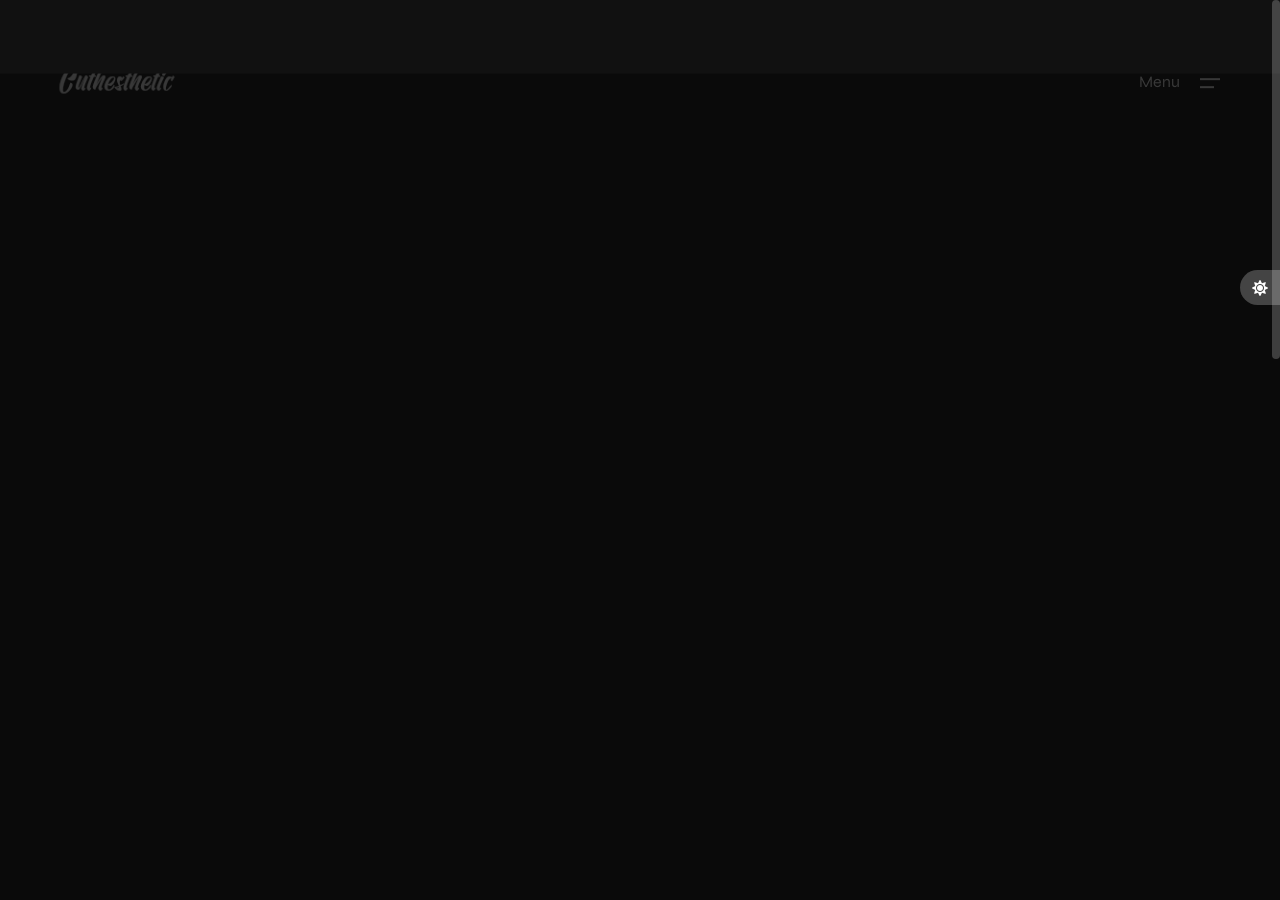
==== keeponworking.html @ ea4b0941 "Add files via upload" ====
<!DOCTYPE html>

<html lang="en">
	<head>

		<!-- Title -->
		<title>Cuthesthetic</title>

		<!-- Meta -->
		<meta charset="utf-8">
		<meta name="description" content="cutting hair aesthetic">
		<meta name="author" content="Mirică Dumitru">

		<!-- Mobile Meta -->
		<meta name="viewport" content="width=device-width, initial-scale=1, shrink-to-fit=no">

		<!-- Favicon (http://www.favicon-generator.org/) -->
		<link rel="shortcut icon" href="favicon.ico" type="image/x-icon">
		<link rel="icon" href="favicon.ico" type="image/x-icon">

		<!-- Google Analytics -->
		<!-- Paste your Google Analytics code here (go to http://www.google.com/analytics/ for more information). -->

		<!-- Google fonts (https://www.google.com/fonts) -->
		<link rel="preconnect" href="https://fonts.googleapis.com">
		<link rel="preconnect" href="https://fonts.gstatic.com" crossorigin>
		<link href="https://fonts.googleapis.com/css2?family=Poppins:wght@300;400;500;600;700;800;900&display=swap" rel="stylesheet"> <!-- Body font -->
		<link href="https://fonts.googleapis.com/css2?family=Syne:wght@400;500;600;700;800&display=swap" rel="stylesheet"> <!-- Secondary/Alter font -->

		<!-- Libs and Plugins CSS -->
		<link rel="stylesheet" href="assets/vendor/normalize/normalize.min.css"> <!-- Normalize CSS (https://necolas.github.io/normalize.css/) -->
		<link rel="stylesheet" href="assets/vendor/fontawesome/css/fontawesome-all.min.css"> <!-- Font Icons CSS (https://fontawesome.com) Free version! -->
		<link rel="stylesheet" href="assets/vendor/swiper/css/swiper-bundle.min.css"> <!-- Swiper CSS (https://swiperjs.com/) -->
		<link rel="stylesheet" href="assets/vendor/lightgallery/css/lightgallery.min.css"> <!-- lightGallery CSS (http://sachinchoolur.github.io/lightGallery) -->

		<!-- Template master CSS -->
		<link rel="stylesheet" href="assets/css/helper.css">
		<link rel="stylesheet" href="assets/css/theme.css">

	</head>

	
	<!-- ===========
	///// Body /////
	================
	* Use class "tt-boxed" to enable page boxed layout globally (affects all elements containing class "tt-wrap").
	* Use class "tt-smooth-scroll" to enable page smooth scrolling.
	* Use class "tt-transition" to enable page transitions.
	* Use class "tt-magic-cursor" to enable magic cursor.
	* Note: there may be classes that are specific to this page only!
	-->
	<body id="body" class="tt-transition tt-boxed tt-smooth-scroll tt-magic-cursor">


		<!-- *************************************
		*********** Begin body inner ************* 
		************************************** -->
		<main id="body-inner">

			<!-- Begin page transition (do not remove!!!) 
			=========================== -->
			<div id="page-transition">
				<div class="ptr-overlay"></div>
				<div class="ptr-preloader">
					<div class="ptr-prel-content">
						<!-- Hint: You may need to change the img height and opacity to match your logo type. You can do this from the "theme.css" file (find: ".ptr-prel-image"). -->
						<img src="assets/img/logo-light.png" class="ptr-prel-image tt-logo-light" alt="Logo">
					</div> <!-- /.ptr-prel-content -->
				</div> <!-- /.ptr-preloader -->
			</div>
			<!-- End page transition -->

			<!-- Begin magic cursor 
			======================== -->
			<div id="magic-cursor">
				<div id="ball"></div>
			</div>
			<!-- End magic cursor --> 


			<!-- *****************************************
			*********** Begin scroll container *********** 
			****************************************** -->
			<div id="scroll-container"> 
				
				<!-- ===================
				///// Begin header /////
				========================
				* Use class "tt-header-fixed" to set header to fixed position.
				-->
				<header id="tt-header" class="tt-header-fixed">
					<div class="tt-header-inner"> <!-- add/remove class "tt-wrap" to enable/disable element boxed layout (class "tt-boxed" is required in <body> tag!). Note: additionally you can use prepared helper class "max-width-*" to add custom width to "tt-wrap". Example: "max-width-1500" (class "tt-wrap" is still required!). More info about helper classes can be found in the file "helper.css". -->

						<div class="tt-header-col">

							<!-- Begin logo 
							================ -->
							<div class="tt-logo"> 
								<a href="index.html">
									<!-- Hint: You may need to change the img height to match your logo type. You can do this from the "theme.css" file (find: ".tt-logo img"). -->
									<img src="assets/img/logo-light.png" class="tt-logo-light magnetic-item" alt="Logo"> <!-- logo light -->
									<img src="assets/img/logo-dark.png" class="tt-logo-dark magnetic-item" alt="Logo"> <!-- logo dark -->
								</a>
							</div>
							<!-- End logo -->

						</div> <!-- /.tt-header-col -->

						<div class="tt-header-col">

							<!-- Begin overlay menu toggle button -->
							<div id="tt-ol-menu-toggle-btn-wrap">
								<div class="tt-ol-menu-toggle-btn-text-wrap hide-cursor">
									<div class="tt-ol-menu-toggle-btn-text">
										<span class="text-menu" data-hover="Open">Menu</span>
										<span class="text-close">Close</span>
									</div> <!-- /.tt-ol-menu-toggle-btn-text -->
								</div> <!-- /.tt-ol-menu-toggle-btn-text-wrap -->
								<div class="tt-ol-menu-toggle-btn-holder">
									<a href="#" class="tt-ol-menu-toggle-btn magnetic-item"><span></span></a>
								</div> <!-- /.tt-ol-menu-toggle-btn-holder -->
							</div>
							<!-- End overlay menu toggle button -->

							<!-- Begin overlay menu 
							======================== 
							* Use class "tt-ol-menu-count" to enable menu counter.
							-->
							<nav class="tt-overlay-menu tt-ol-menu-count">
								<div class="tt-ol-menu-ghost">hair design</div>
								<div class="tt-ol-menu-holder">
									<div class="tt-ol-menu-inner tt-wrap">
										<div class="tt-ol-menu-content">

											<!-- Begin menu list -->
											<ul class="tt-ol-menu-list">

												<li><a href="index.html">cutting hair aesthetic</a></li>		
												<li class="active"><a href="keeponworking.html">keep on working</a></li>


												<!-- Begin submenu (submenu master)
												==================================== -->
												<li class="tt-ol-submenu-wrap">
													<div class="tt-ol-submenu-trigger">
														<a href="#">lookbook</a>
														<div class="tt-ol-submenu-caret-wrap">
															<div class="tt-ol-submenu-caret magnetic-item"></div>
														</div> <!-- /.tt-ol-submenu-caret-wrap -->
													</div> <!-- /.tt-ol-submenu-trigger -->
													<div class="tt-ol-submenu">
														<ul class="tt-ol-submenu-list">

															<li><a href="enthusiasm.html">Enthusiasm</a></li>
															<li><a href="ahumblegift.html">A humble gift</a></li>
															<li><a href="modernhell.html">Modern Hell</a></li>
															<li><a href="believer.html">Believer</a></li>
															<li><a href="lawless.html">Lawless</a></li>
															<li><a href="hallowtalk.html">Hallow talk</a></li>

														</ul> <!-- /.tt-ol-submenu-list -->
													</div> <!-- /.tt-ol-submenu -->
												</li>
												<!-- End submenu (sub-master) -->

												<li><a href="workwithus.html">work with us</a></li>

											</ul>
											<!-- End menu list -->

										</div> <!-- /.tt-ol-menu-content -->
									</div> <!-- /.tt-ol-menu-inner -->
								</div> <!-- /.tt-ol-menu-holder -->
							</nav> 
							<!-- End overlay menu -->

						</div> <!-- /.header-col -->
					</div> <!-- /.header-inner -->
				</header>
				<!-- End header -->

				
				<!-- *************************************
				*********** Begin content wrap *********** 
				************************************** -->
				<div id="content-wrap">

					
					<!-- ========================
					///// Begin page header /////
					============================= 
					* Use class "ph-full" to enable fullscreen size (no effect on smaller screens!).
					* Use class "ph-cap-sm", "ph-cap-lg", "ph-cap-xlg" or "ph-cap-xxlg" to set caption size (no class = default size).
					* Use class "ph-center" to enable content center position.
					* Use class "ph-image-cropped" to crop image (if image is used). It uses fixed image dimensions (no effect with class "ph-bg-image"!).
					* Use class "ph-bg-image" to enable page header background image. Note: "ph-caption-title-ghost" will be disabled if you enable this option!
					* Use class "ph-bg-image-is-light" if needed, it makes the elements dark and more visible if you use a very light background image (effect only with class "ph-bg-image").
					* Use class "ph-image-cover-*" to set image overlay opacity. For example "ph-image-cover-2" or "ph-image-cover-2-5" (up to "ph-image-cover-9-5").
					* Use class "ph-content-parallax" to enable content parallax.
					* Use class "ph-stroke" to enable caption title stroke style.
					* Use class "ph-ghost-scroll" to enable the scroll effect to caption title ghost (no effect with class "ph-center"!).
					-->
					<div id="page-header" class="ph-full ph-cap-lg ph-ghost-scroll ph-image-cropped ph-content-parallax">
						<div class="page-header-inner tt-wrap">

							<!-- Begin page header caption
							=============================== 
							Use class "max-width-*" to set caption max width if needed. For example "max-width-1000". More info about helper classes can be found in the file "helper.css".
							-->
							<div class="ph-caption max-width-1000">
								<h1 class="ph-caption-title">
									<div class="ph-appear">master the craft</div> <!-- You can use <br> to break a text line if needed -->
								</h1>
								<div class="ph-caption-title-ghost">
									<div class="ph-appear">seminar</div>
								</div>
							</div>
							<!-- End page header caption -->

						</div> <!-- /.page-header-inner -->

						<!-- Begin scroll down (you can change "data-offset" to set scroll top offset) 
						======================= -->
						<div class="tt-scroll-down">
							<a href="#page-content" class="tt-sd-inner ph-appear" data-offset="0">
								<div class="tt-sd-arrow">
									<div class="tt-sd-arrow-inner"></div>
								</div>
								<div class="tt-sd-text">Scroll</div>
							</a>
						</div>
						<!-- End scroll down -->
						
					</div>
					<!-- End page header -->

					
					<!-- *************************************
					*********** Begin page content *********** 
					************************************** -->
					<div id="page-content">


						<!-- =======================
						///// Begin tt-section /////
						============================ 
						* You can use padding classes if needed. For example "padding-top-xlg-150", "padding-bottom-xlg-150", "no-padding-top", "no-padding-bottom", etc. Note that each situation may be different and each section may need different classes according to your needs. More info about helper classes can be found in the file "helper.css".
						-->
						<div class="tt-section padding-bottom-xlg-150">
							<div class="tt-section-inner tt-wrap max-width-900">

								<div class="text-xxlg">
									<p class="anim-fadeinup">You cannot replace persistence with anything. And certainly not with talent: we meet talented losers everywhere. Persistence cannot be replaced with genius: unappreciated genius has become a very common concept. Education is also not enough; the world is full of educated outcasts. Persistence and determination have absolute power. The words "keep on working" have always been the answer to every problem of human race.</p>
								</div>

								<div class="tt-signature anim-fadeinup margin-top-40">
									<img src="assets/img/signature-light.png" class="tt-signature-light" alt="Signature">
									<img src="assets/img/signature-dark.png" class="tt-signature-dark" alt="Signature">
								</div>

							</div> <!-- /.tt-section-inner -->
						</div>
						<!-- End tt-section -->


						<!-- =======================
						///// Begin tt-section /////
						============================ 
						* You can use padding classes if needed. For example "padding-top-xlg-150", "padding-bottom-xlg-150", "no-padding-top", "no-padding-bottom", etc. Note that each situation may be different and each section may need different classes according to your needs. More info about helper classes can be found in the file "helper.css".
						-->
						<div class="tt-section padding-bottom-xlg-150">
							<div class="tt-section-inner tt-wrap">

								<!-- Begin page nav 
								==================== 
								* Use class "tt-pn-center" to align page nav to center.
								* Use class "tt-pn-stroke" to enable title stroke style.
								-->
								<div class="tt-page-nav tt-pn-stroke tt-pn-center">
									<a href="workwithus.html" class="tt-pn-link anim-fadeinup" data-cursor="<i class='fas fa-arrow-right'></i>">
										<div class="tt-pn-title">look & learn</div>
										<div class="tt-pn-hover-title">look & learn</div>
									</a> <!-- /.tt-pn-link -->
									<div class="tt-pn-subtitle anim-fadeinup">rabbit hole</div>
								</div>
								<!-- End page nav -->
								
								<!-- Begin page nav 
								==================== 
								* Use class "tt-pn-center" to align page nav to center.
								* Use class "tt-pn-stroke" to enable title stroke style.
								-->
								<div class="tt-page-nav tt-pn-stroke tt-pn-center">
									<a href="workwithus.html" class="tt-pn-link anim-fadeinup" data-cursor="<i class='fas fa-arrow-right'></i>">
										<div class="tt-pn-title">one to one</div>
										<div class="tt-pn-hover-title">one to one</div>
									</a> <!-- /.tt-pn-link -->
									<div class="tt-pn-subtitle anim-fadeinup">enter the void</div>
								</div>
								<!-- End page nav -->

							</div> <!-- /.tt-section-inner -->
						</div>
						<!-- End tt-section -->


					</div>
					<!-- End page content -->
					

					<!-- ======================
					///// Begin tt-footer /////
					=========================== -->
					<footer id="tt-footer">
						<div class="tt-footer-inner">

							<!-- Begin footer column 
							========================= -->
							<div class="footer-col tt-align-center-left">
								<div class="footer-col-inner">

									<a href="#" class="tt-btn tt-btn-link scroll-to-top">
										<span class="tt-btn-icon"><i class="fas fa-arrow-up"></i></span>
										<div data-hover="Back to Top">Back to Top</div>
									</a>

								</div> <!-- /.footer-col-inner -->
							</div>
							<!-- Begin footer column -->

						</div> <!-- /.tt-section-inner -->
					</footer>
					<!-- End tt-footer -->


				</div>
				<!-- End content wrap -->

			</div>
			<!-- End scroll container -->


		</main>
		<!-- End body inner -->


        

		<!-- ====================
		///// Scripts below /////
		===================== -->

		<!-- Core JS -->
		<script src="assets/vendor/jquery/jquery.min.js"></script> <!-- jquery JS (https://jquery.com) -->

		<!-- Libs and Plugins JS -->
		<script src="assets/vendor/gsap/gsap.min.js"></script> <!-- GSAP JS (https://greensock.com/gsap/) -->
		<script src="assets/vendor/gsap/ScrollToPlugin.min.js"></script> <!-- GSAP ScrollToPlugin JS (https://greensock.com/scrolltoplugin/) -->
		<script src="assets/vendor/gsap/ScrollTrigger.min.js"></script> <!-- GSAP ScrollTrigger JS (https://greensock.com/scrolltrigger/) -->

		<script src="assets/vendor/smooth-scrollbar.js"></script> <!-- Smooth Scrollbar JS (https://github.com/idiotWu/smooth-scrollbar/) -->
		<script src="assets/vendor/swiper/js/swiper-bundle.min.js"></script> <!-- Swiper JS (https://swiperjs.com/) -->
		<script src="assets/vendor/isotope/imagesloaded.pkgd.min.js"></script> <!-- imagesloaded JS (more info: https://imagesloaded.desandro.com/) -->
		<script src="assets/vendor/isotope/isotope.pkgd.min.js"></script> <!-- Isotope JS (http://isotope.metafizzy.co) -->
		<script src="assets/vendor/isotope/packery-mode.pkgd.min.js"></script> <!-- Isotope Packery Mode JS (https://isotope.metafizzy.co/layout-modes/packery.html) -->
		<script src="assets/vendor/lightgallery/js/lightgallery-all.min.js"></script> <!-- lightGallery Plugins JS (http://sachinchoolur.github.io/lightGallery) -->
		<script src="assets/vendor/jquery.mousewheel.min.js"></script> <!-- A jQuery plugin that adds cross browser mouse wheel support (https://github.com/jquery/jquery-mousewheel) -->

		<!-- Template master JS -->
		<script src="assets/js/theme.js"></script>



	</body>

</html>
---- assets/vendor/lightgallery/css/lightgallery.min.css ----
@font-face{font-family:lg;src:url(../fonts/lg.ttf?22t19m) format("truetype"),url(../fonts/lg.woff?22t19m) format("woff"),url(../fonts/lg.svg?22t19m#lg) format("svg");font-weight:400;font-style:normal;font-display:block}.lg-icon{font-family:lg!important;speak:never;font-style:normal;font-weight:400;font-variant:normal;text-transform:none;line-height:1;-webkit-font-smoothing:antialiased;-moz-osx-font-smoothing:grayscale}.lg-actions .lg-next,.lg-actions .lg-prev{background-color:rgba(0,0,0,.45);border-radius:2px;color:#999;cursor:pointer;display:block;font-size:22px;margin-top:-10px;padding:8px 10px 9px;position:absolute;top:50%;z-index:1080;border:none;outline:0}.lg-actions .lg-next.disabled,.lg-actions .lg-prev.disabled{pointer-events:none;opacity:.5}.lg-actions .lg-next:hover,.lg-actions .lg-prev:hover{color:#FFF}.lg-actions .lg-next{right:20px}.lg-actions .lg-next:before{content:"\e095"}.lg-actions .lg-prev{left:20px}.lg-actions .lg-prev:after{content:"\e094"}@-webkit-keyframes lg-right-end{0%,100%{left:0}50%{left:-30px}}@-moz-keyframes lg-right-end{0%,100%{left:0}50%{left:-30px}}@-ms-keyframes lg-right-end{0%,100%{left:0}50%{left:-30px}}@keyframes lg-right-end{0%,100%{left:0}50%{left:-30px}}@-webkit-keyframes lg-left-end{0%,100%{left:0}50%{left:30px}}@-moz-keyframes lg-left-end{0%,100%{left:0}50%{left:30px}}@-ms-keyframes lg-left-end{0%,100%{left:0}50%{left:30px}}@keyframes lg-left-end{0%,100%{left:0}50%{left:30px}}.lg-outer.lg-right-end .lg-object{-webkit-animation:lg-right-end .3s;-o-animation:lg-right-end .3s;animation:lg-right-end .3s;position:relative}.lg-outer.lg-left-end .lg-object{-webkit-animation:lg-left-end .3s;-o-animation:lg-left-end .3s;animation:lg-left-end .3s;position:relative}.lg-toolbar{z-index:1082;left:0;position:absolute;top:0;width:100%;background-color:rgba(0,0,0,.45)}.lg-toolbar .lg-icon{color:#999;cursor:pointer;float:right;font-size:24px;height:47px;line-height:27px;padding:10px 0;text-align:center;width:50px;text-decoration:none!important;outline:0;background:0 0;border:none;box-shadow:none;-webkit-transition:color .2s linear;-o-transition:color .2s linear;transition:color .2s linear}.lg-toolbar .lg-icon:hover{color:#FFF}.lg-toolbar .lg-close:after{content:"\e070"}.lg-toolbar .lg-download:after{content:"\e0f2"}.lg-sub-html{background-color:rgba(0,0,0,.45);bottom:0;color:#EEE;font-size:16px;left:0;padding:10px 40px;position:fixed;right:0;text-align:center;z-index:1080}.lg-sub-html h4{margin:0;font-size:13px;font-weight:700}.lg-sub-html p{font-size:12px;margin:5px 0 0}#lg-counter{color:#999;display:inline-block;font-size:16px;padding-left:20px;padding-top:12px;vertical-align:middle}.lg-next,.lg-prev,.lg-toolbar{opacity:1;-webkit-transition:-webkit-transform .35s cubic-bezier(0,0,.25,1) 0s,opacity .35s cubic-bezier(0,0,.25,1) 0s,color .2s linear;-moz-transition:-moz-transform .35s cubic-bezier(0,0,.25,1) 0s,opacity .35s cubic-bezier(0,0,.25,1) 0s,color .2s linear;-o-transition:-o-transform .35s cubic-bezier(0,0,.25,1) 0s,opacity .35s cubic-bezier(0,0,.25,1) 0s,color .2s linear;transition:transform .35s cubic-bezier(0,0,.25,1) 0s,opacity .35s cubic-bezier(0,0,.25,1) 0s,color .2s linear}.lg-hide-items .lg-prev{opacity:0;-webkit-transform:translate3d(-10px,0,0);transform:translate3d(-10px,0,0)}.lg-hide-items .lg-next{opacity:0;-webkit-transform:translate3d(10px,0,0);transform:translate3d(10px,0,0)}.lg-hide-items .lg-toolbar{opacity:0;-webkit-transform:translate3d(0,-10px,0);transform:translate3d(0,-10px,0)}body:not(.lg-from-hash) .lg-outer.lg-start-zoom .lg-object{-webkit-transform:scale3d(.5,.5,.5);transform:scale3d(.5,.5,.5);opacity:0;-webkit-transition:-webkit-transform 250ms cubic-bezier(0,0,.25,1) 0s,opacity 250ms cubic-bezier(0,0,.25,1)!important;-moz-transition:-moz-transform 250ms cubic-bezier(0,0,.25,1) 0s,opacity 250ms cubic-bezier(0,0,.25,1)!important;-o-transition:-o-transform 250ms cubic-bezier(0,0,.25,1) 0s,opacity 250ms cubic-bezier(0,0,.25,1)!important;transition:transform 250ms cubic-bezier(0,0,.25,1) 0s,opacity 250ms cubic-bezier(0,0,.25,1)!important;-webkit-transform-origin:50% 50%;-moz-transform-origin:50% 50%;-ms-transform-origin:50% 50%;transform-origin:50% 50%}body:not(.lg-from-hash) .lg-outer.lg-start-zoom .lg-item.lg-complete .lg-object{-webkit-transform:scale3d(1,1,1);transform:scale3d(1,1,1);opacity:1}.lg-outer .lg-thumb-outer{background-color:#0D0A0A;bottom:0;position:absolute;width:100%;z-index:1080;max-height:350px;-webkit-transform:translate3d(0,100%,0);transform:translate3d(0,100%,0);-webkit-transition:-webkit-transform .25s cubic-bezier(0,0,.25,1) 0s;-moz-transition:-moz-transform .25s cubic-bezier(0,0,.25,1) 0s;-o-transition:-o-transform .25s cubic-bezier(0,0,.25,1) 0s;transition:transform .25s cubic-bezier(0,0,.25,1) 0s}.lg-outer .lg-thumb-outer.lg-grab .lg-thumb-item{cursor:-webkit-grab;cursor:-moz-grab;cursor:-o-grab;cursor:-ms-grab;cursor:grab}.lg-outer .lg-thumb-outer.lg-grabbing .lg-thumb-item{cursor:move;cursor:-webkit-grabbing;cursor:-moz-grabbing;cursor:-o-grabbing;cursor:-ms-grabbing;cursor:grabbing}.lg-outer .lg-thumb-outer.lg-dragging .lg-thumb{-webkit-transition-duration:0s!important;transition-duration:0s!important}.lg-outer.lg-thumb-open .lg-thumb-outer{-webkit-transform:translate3d(0,0,0);transform:translate3d(0,0,0)}.lg-outer .lg-thumb{padding:10px 0;height:100%;margin-bottom:-5px}.lg-outer .lg-thumb-item{cursor:pointer;float:left;overflow:hidden;height:100%;border:2px solid #FFF;border-radius:4px;margin-bottom:5px}@media (min-width:1025px){.lg-outer .lg-thumb-item{-webkit-transition:border-color .25s ease;-o-transition:border-color .25s ease;transition:border-color .25s ease}}.lg-outer .lg-thumb-item.active,.lg-outer .lg-thumb-item:hover{border-color:#a90707}.lg-outer .lg-thumb-item img{width:100%;height:100%;object-fit:cover}.lg-outer.lg-has-thumb .lg-item{padding-bottom:120px}.lg-outer.lg-can-toggle .lg-item{padding-bottom:0}.lg-outer.lg-pull-caption-up .lg-sub-html{-webkit-transition:bottom .25s ease;-o-transition:bottom .25s ease;transition:bottom .25s ease}.lg-outer.lg-pull-caption-up.lg-thumb-open .lg-sub-html{bottom:100px}.lg-outer .lg-toogle-thumb{background-color:#0D0A0A;border-radius:2px 2px 0 0;color:#999;cursor:pointer;font-size:24px;height:39px;line-height:27px;padding:5px 0;position:absolute;right:20px;text-align:center;top:-39px;width:50px;outline:0;border:none}.lg-outer .lg-toogle-thumb:after{content:"\e1ff"}.lg-outer .lg-toogle-thumb:hover{color:#FFF}.lg-outer .lg-video-cont{display:inline-block;vertical-align:middle;max-width:1140px;max-height:100%;width:100%;padding:0 5px}.lg-outer .lg-video{width:100%;height:0;padding-bottom:56.25%;overflow:hidden;position:relative}.lg-outer .lg-video .lg-object{display:inline-block;position:absolute;top:0;left:0;width:100%!important;height:100%!important}.lg-outer .lg-video .lg-video-play{width:84px;height:59px;position:absolute;left:50%;top:50%;margin-left:-42px;margin-top:-30px;z-index:1080;cursor:pointer}.lg-outer .lg-has-iframe .lg-video{-webkit-overflow-scrolling:touch;overflow:auto}.lg-outer .lg-has-vimeo .lg-video-play{background:url(../img/vimeo-play.png) no-repeat}.lg-outer .lg-has-vimeo:hover .lg-video-play{background:url(../img/vimeo-play.png) 0 -58px no-repeat}.lg-outer .lg-has-html5 .lg-video-play{background:url(../img/video-play.png) no-repeat;height:64px;margin-left:-32px;margin-top:-32px;width:64px;opacity:.8}.lg-outer .lg-has-html5:hover .lg-video-play{opacity:1}.lg-outer .lg-has-youtube .lg-video-play{background:url(../img/youtube-play.png) no-repeat}.lg-outer .lg-has-youtube:hover .lg-video-play{background:url(../img/youtube-play.png) 0 -60px no-repeat}.lg-outer .lg-video-object{width:100%!important;height:100%!important;position:absolute;top:0;left:0}.lg-outer .lg-has-video .lg-video-object{visibility:hidden}.lg-outer .lg-has-video.lg-video-playing .lg-object,.lg-outer .lg-has-video.lg-video-playing .lg-video-play{display:none}.lg-outer .lg-has-video.lg-video-playing .lg-video-object{visibility:visible}.lg-progress-bar{background-color:#333;height:5px;left:0;position:absolute;top:0;width:100%;z-index:1083;opacity:0;-webkit-transition:opacity 80ms ease 0s;-moz-transition:opacity 80ms ease 0s;-o-transition:opacity 80ms ease 0s;transition:opacity 80ms ease 0s}.lg-progress-bar .lg-progress{background-color:#a90707;height:5px;width:0}.lg-progress-bar.lg-start .lg-progress{width:100%}.lg-show-autoplay .lg-progress-bar{opacity:1}.lg-autoplay-button:after{content:"\e01d"}.lg-show-autoplay .lg-autoplay-button:after{content:"\e01a"}.lg-outer.lg-css3.lg-zoom-dragging .lg-item.lg-complete.lg-zoomable .lg-image,.lg-outer.lg-css3.lg-zoom-dragging .lg-item.lg-complete.lg-zoomable .lg-img-wrap{-webkit-transition-duration:0s;transition-duration:0s}.lg-outer.lg-use-transition-for-zoom .lg-item.lg-complete.lg-zoomable .lg-img-wrap{-webkit-transition:-webkit-transform .3s cubic-bezier(0,0,.25,1) 0s;-moz-transition:-moz-transform .3s cubic-bezier(0,0,.25,1) 0s;-o-transition:-o-transform .3s cubic-bezier(0,0,.25,1) 0s;transition:transform .3s cubic-bezier(0,0,.25,1) 0s}.lg-outer.lg-use-left-for-zoom .lg-item.lg-complete.lg-zoomable .lg-img-wrap{-webkit-transition:left .3s cubic-bezier(0,0,.25,1) 0s,top .3s cubic-bezier(0,0,.25,1) 0s;-moz-transition:left .3s cubic-bezier(0,0,.25,1) 0s,top .3s cubic-bezier(0,0,.25,1) 0s;-o-transition:left .3s cubic-bezier(0,0,.25,1) 0s,top .3s cubic-bezier(0,0,.25,1) 0s;transition:left .3s cubic-bezier(0,0,.25,1) 0s,top .3s cubic-bezier(0,0,.25,1) 0s}.lg-outer .lg-item.lg-complete.lg-zoomable .lg-img-wrap{-webkit-transform:translate3d(0,0,0);transform:translate3d(0,0,0);-webkit-backface-visibility:hidden;-moz-backface-visibility:hidden;backface-visibility:hidden}.lg-outer .lg-item.lg-complete.lg-zoomable .lg-image{-webkit-transform:scale3d(1,1,1);transform:scale3d(1,1,1);-webkit-transition:-webkit-transform .3s cubic-bezier(0,0,.25,1) 0s,opacity .15s!important;-moz-transition:-moz-transform .3s cubic-bezier(0,0,.25,1) 0s,opacity .15s!important;-o-transition:-o-transform .3s cubic-bezier(0,0,.25,1) 0s,opacity .15s!important;transition:transform .3s cubic-bezier(0,0,.25,1) 0s,opacity .15s!important;-webkit-transform-origin:0 0;-moz-transform-origin:0 0;-ms-transform-origin:0 0;transform-origin:0 0;-webkit-backface-visibility:hidden;-moz-backface-visibility:hidden;backface-visibility:hidden}#lg-zoom-in:after{content:"\e311"}#lg-actual-size{font-size:20px}#lg-actual-size:after{content:"\e033"}#lg-zoom-out{opacity:.5;pointer-events:none}#lg-zoom-out:after{content:"\e312"}.lg-zoomed #lg-zoom-out{opacity:1;pointer-events:auto}.lg-outer .lg-pager-outer{bottom:60px;left:0;position:absolute;right:0;text-align:center;z-index:1080;height:10px}.lg-outer .lg-pager-outer.lg-pager-hover .lg-pager-cont{overflow:visible}.lg-outer .lg-pager-cont{cursor:pointer;display:inline-block;overflow:hidden;position:relative;vertical-align:top;margin:0 5px}.lg-outer .lg-pager-cont:hover .lg-pager-thumb-cont{opacity:1;-webkit-transform:translate3d(0,0,0);transform:translate3d(0,0,0)}.lg-outer .lg-pager-cont.lg-pager-active .lg-pager{box-shadow:0 0 0 2px #fff inset}.lg-outer .lg-pager-thumb-cont{background-color:#fff;color:#FFF;bottom:100%;height:83px;left:0;margin-bottom:20px;margin-left:-60px;opacity:0;padding:5px;position:absolute;width:120px;border-radius:3px;-webkit-transition:opacity .15s ease 0s,-webkit-transform .15s ease 0s;-moz-transition:opacity .15s ease 0s,-moz-transform .15s ease 0s;-o-transition:opacity .15s ease 0s,-o-transform .15s ease 0s;transition:opacity .15s ease 0s,transform .15s ease 0s;-webkit-transform:translate3d(0,5px,0);transform:translate3d(0,5px,0)}.lg-outer .lg-pager-thumb-cont img{width:100%;height:100%}.lg-outer .lg-pager{background-color:rgba(255,255,255,.5);border-radius:50%;box-shadow:0 0 0 8px rgba(255,255,255,.7) inset;display:block;height:12px;-webkit-transition:box-shadow .3s ease 0s;-o-transition:box-shadow .3s ease 0s;transition:box-shadow .3s ease 0s;width:12px}.lg-outer .lg-pager:focus,.lg-outer .lg-pager:hover{box-shadow:0 0 0 8px #fff inset}.lg-outer .lg-caret{border-left:10px solid transparent;border-right:10px solid transparent;border-top:10px dashed;bottom:-10px;display:inline-block;height:0;left:50%;margin-left:-5px;position:absolute;vertical-align:middle;width:0}.lg-fullscreen:after{content:"\e20c"}.lg-fullscreen-on .lg-fullscreen:after{content:"\e20d"}.lg-outer #lg-dropdown-overlay{background-color:rgba(0,0,0,.25);bottom:0;cursor:default;left:0;position:fixed;right:0;top:0;z-index:1081;opacity:0;visibility:hidden;-webkit-transition:visibility 0s linear .18s,opacity .18s linear 0s;-o-transition:visibility 0s linear .18s,opacity .18s linear 0s;transition:visibility 0s linear .18s,opacity .18s linear 0s}.lg-outer.lg-dropdown-active #lg-dropdown-overlay,.lg-outer.lg-dropdown-active .lg-dropdown{-webkit-transition-delay:0s;transition-delay:0s;-moz-transform:translate3d(0,0,0);-o-transform:translate3d(0,0,0);-ms-transform:translate3d(0,0,0);-webkit-transform:translate3d(0,0,0);transform:translate3d(0,0,0);opacity:1;visibility:visible}.lg-outer.lg-dropdown-active #lg-share{color:#FFF}.lg-outer .lg-dropdown{background-color:#fff;border-radius:2px;font-size:14px;list-style-type:none;margin:0;padding:10px 0;position:absolute;right:0;text-align:left;top:50px;opacity:0;visibility:hidden;-moz-transform:translate3d(0,5px,0);-o-transform:translate3d(0,5px,0);-ms-transform:translate3d(0,5px,0);-webkit-transform:translate3d(0,5px,0);transform:translate3d(0,5px,0);-webkit-transition:-webkit-transform .18s linear 0s,visibility 0s linear .5s,opacity .18s linear 0s;-moz-transition:-moz-transform .18s linear 0s,visibility 0s linear .5s,opacity .18s linear 0s;-o-transition:-o-transform .18s linear 0s,visibility 0s linear .5s,opacity .18s linear 0s;transition:transform .18s linear 0s,visibility 0s linear .5s,opacity .18s linear 0s}.lg-outer .lg-dropdown:after{content:"";display:block;height:0;width:0;position:absolute;border:8px solid transparent;border-bottom-color:#FFF;right:16px;top:-16px}.lg-outer .lg-dropdown>li:last-child{margin-bottom:0}.lg-outer .lg-dropdown>li:hover .lg-icon,.lg-outer .lg-dropdown>li:hover a{color:#333}.lg-outer .lg-dropdown a{color:#333;display:block;white-space:pre;padding:4px 12px;font-family:"Open Sans","Helvetica Neue",Helvetica,Arial,sans-serif;font-size:12px}.lg-outer .lg-dropdown a:hover{background-color:rgba(0,0,0,.07)}.lg-outer .lg-dropdown .lg-dropdown-text{display:inline-block;line-height:1;margin-top:-3px;vertical-align:middle}.lg-outer .lg-dropdown .lg-icon{color:#333;display:inline-block;float:none;font-size:20px;height:auto;line-height:1;margin-right:8px;padding:0;vertical-align:middle;width:auto}.lg-outer,.lg-outer .lg,.lg-outer .lg-inner{height:100%;width:100%}.lg-outer #lg-share{position:relative}.lg-outer #lg-share:after{content:"\e80d"}.lg-outer #lg-share-facebook .lg-icon{color:#3b5998}.lg-outer #lg-share-facebook .lg-icon:after{content:"\e904"}.lg-outer #lg-share-twitter .lg-icon{color:#00aced}.lg-outer #lg-share-twitter .lg-icon:after{content:"\e907"}.lg-outer #lg-share-googleplus .lg-icon{color:#dd4b39}.lg-outer #lg-share-googleplus .lg-icon:after{content:"\e905"}.lg-outer #lg-share-pinterest .lg-icon{color:#cb2027}.lg-outer #lg-share-pinterest .lg-icon:after{content:"\e906"}.lg-outer .lg-img-rotate{position:absolute;padding:0 5px;left:0;right:0;top:0;bottom:0;-webkit-transition:-webkit-transform .3s cubic-bezier(.32,0,.67,0) 0s;-moz-transition:-moz-transform .3s cubic-bezier(.32,0,.67,0) 0s;-o-transition:-o-transform .3s cubic-bezier(.32,0,.67,0) 0s;transition:transform .3s cubic-bezier(.32,0,.67,0) 0s}.lg-rotate-left:after{content:"\e900"}.lg-rotate-right:after{content:"\e901"}.lg-icon.lg-flip-hor,.lg-icon.lg-flip-ver{font-size:26px}.lg-flip-ver:after{content:"\e903"}.lg-flip-hor:after{content:"\e902"}.lg-group:after{content:"";display:table;clear:both}.lg-outer{position:fixed;top:0;left:0;z-index:1050;text-align:left;opacity:0;outline:0;-webkit-transition:opacity .15s ease 0s;-o-transition:opacity .15s ease 0s;transition:opacity .15s ease 0s}.lg-outer *{-webkit-box-sizing:border-box;-moz-box-sizing:border-box;box-sizing:border-box}.lg-outer.lg-visible{opacity:1}.lg-outer.lg-css3 .lg-item.lg-current,.lg-outer.lg-css3 .lg-item.lg-next-slide,.lg-outer.lg-css3 .lg-item.lg-prev-slide{-webkit-transition-duration:inherit!important;transition-duration:inherit!important;-webkit-transition-timing-function:inherit!important;transition-timing-function:inherit!important}.lg-outer.lg-css3.lg-dragging .lg-item.lg-current,.lg-outer.lg-css3.lg-dragging .lg-item.lg-next-slide,.lg-outer.lg-css3.lg-dragging .lg-item.lg-prev-slide{-webkit-transition-duration:0s!important;transition-duration:0s!important;opacity:1}.lg-outer.lg-grab img.lg-object{cursor:-webkit-grab;cursor:-moz-grab;cursor:-o-grab;cursor:-ms-grab;cursor:grab}.lg-outer.lg-grabbing img.lg-object{cursor:move;cursor:-webkit-grabbing;cursor:-moz-grabbing;cursor:-o-grabbing;cursor:-ms-grabbing;cursor:grabbing}.lg-outer .lg{position:relative;overflow:hidden;margin-left:auto;margin-right:auto;max-width:100%;max-height:100%}.lg-outer .lg-inner{position:absolute;left:0;top:0;white-space:nowrap}.lg-outer .lg-item{background:url(../img/loading.gif) center center no-repeat;display:none!important}.lg-outer.lg-css .lg-current,.lg-outer.lg-css3 .lg-current,.lg-outer.lg-css3 .lg-next-slide,.lg-outer.lg-css3 .lg-prev-slide{display:inline-block!important}.lg-outer .lg-img-wrap,.lg-outer .lg-item{display:inline-block;text-align:center;position:absolute;width:100%;height:100%}.lg-outer .lg-img-wrap:before,.lg-outer .lg-item:before{content:"";display:inline-block;height:50%;width:1px;margin-right:-1px}.lg-outer .lg-img-wrap{position:absolute;padding:0 5px;left:0;right:0;top:0;bottom:0}.lg-outer .lg-item.lg-complete{background-image:none}.lg-outer .lg-item.lg-current{z-index:1060}.lg-outer .lg-image{display:inline-block;vertical-align:middle;max-width:100%;max-height:100%;width:auto!important;height:auto!important}.lg-outer.lg-show-after-load .lg-item .lg-object,.lg-outer.lg-show-after-load .lg-item .lg-video-play{opacity:0;-webkit-transition:opacity .15s ease 0s;-o-transition:opacity .15s ease 0s;transition:opacity .15s ease 0s}.lg-outer.lg-show-after-load .lg-item.lg-complete .lg-object,.lg-outer.lg-show-after-load .lg-item.lg-complete .lg-video-play{opacity:1}.lg-outer .lg-empty-html,.lg-outer.lg-hide-download #lg-download{display:none}.lg-backdrop{position:fixed;top:0;left:0;right:0;bottom:0;z-index:1040;background-color:#000;opacity:0;-webkit-transition:opacity .15s ease 0s;-o-transition:opacity .15s ease 0s;transition:opacity .15s ease 0s}.lg-backdrop.in{opacity:1}.lg-css3.lg-no-trans .lg-current,.lg-css3.lg-no-trans .lg-next-slide,.lg-css3.lg-no-trans .lg-prev-slide{-webkit-transition:none 0s ease 0s!important;-moz-transition:none 0s ease 0s!important;-o-transition:none 0s ease 0s!important;transition:none 0s ease 0s!important}.lg-css3.lg-use-css3 .lg-item,.lg-css3.lg-use-left .lg-item{-webkit-backface-visibility:hidden;-moz-backface-visibility:hidden;backface-visibility:hidden}.lg-css3.lg-fade .lg-item{opacity:0}.lg-css3.lg-fade .lg-item.lg-current{opacity:1}.lg-css3.lg-fade .lg-item.lg-current,.lg-css3.lg-fade .lg-item.lg-next-slide,.lg-css3.lg-fade .lg-item.lg-prev-slide{-webkit-transition:opacity .1s ease 0s;-moz-transition:opacity .1s ease 0s;-o-transition:opacity .1s ease 0s;transition:opacity .1s ease 0s}.lg-css3.lg-slide.lg-use-css3 .lg-item{opacity:0}.lg-css3.lg-slide.lg-use-css3 .lg-item.lg-prev-slide{-webkit-transform:translate3d(-100%,0,0);transform:translate3d(-100%,0,0)}.lg-css3.lg-slide.lg-use-css3 .lg-item.lg-next-slide{-webkit-transform:translate3d(100%,0,0);transform:translate3d(100%,0,0)}.lg-css3.lg-slide.lg-use-css3 .lg-item.lg-current{-webkit-transform:translate3d(0,0,0);transform:translate3d(0,0,0);opacity:1}.lg-css3.lg-slide.lg-use-css3 .lg-item.lg-current,.lg-css3.lg-slide.lg-use-css3 .lg-item.lg-next-slide,.lg-css3.lg-slide.lg-use-css3 .lg-item.lg-prev-slide{-webkit-transition:-webkit-transform 1s cubic-bezier(0,0,.25,1) 0s,opacity .1s ease 0s;-moz-transition:-moz-transform 1s cubic-bezier(0,0,.25,1) 0s,opacity .1s ease 0s;-o-transition:-o-transform 1s cubic-bezier(0,0,.25,1) 0s,opacity .1s ease 0s;transition:transform 1s cubic-bezier(0,0,.25,1) 0s,opacity .1s ease 0s}.lg-css3.lg-slide.lg-use-left .lg-item{opacity:0;position:absolute;left:0}.lg-css3.lg-slide.lg-use-left .lg-item.lg-prev-slide{left:-100%}.lg-css3.lg-slide.lg-use-left .lg-item.lg-next-slide{left:100%}.lg-css3.lg-slide.lg-use-left .lg-item.lg-current{left:0;opacity:1}.lg-css3.lg-slide.lg-use-left .lg-item.lg-current,.lg-css3.lg-slide.lg-use-left .lg-item.lg-next-slide,.lg-css3.lg-slide.lg-use-left .lg-item.lg-prev-slide{-webkit-transition:left 1s cubic-bezier(0,0,.25,1) 0s,opacity .1s ease 0s;-moz-transition:left 1s cubic-bezier(0,0,.25,1) 0s,opacity .1s ease 0s;-o-transition:left 1s cubic-bezier(0,0,.25,1) 0s,opacity .1s ease 0s;transition:left 1s cubic-bezier(0,0,.25,1) 0s,opacity .1s ease 0s}
---- assets/css/helper.css ----
/* ---------------------------------------------------------------------------------------
* Template Helper CSS
* 
* Template:		Nui - Creative Portfolio Showcase HTML Website Template
* Author:		Themetorium
* URL:			https://themetorium.net/
*
* Secondary Font: 'Syne', sans-serif;
* Main color:  #b12c0d;
*
* You are free to use these extra prepared helper classes to customize your web site.
--------------------------------------------------------------------------------------- */


/* Table of Content
====================
* Global variables
* Various classes
* Hiding classes
* Background image classes
* Font/text classes
* Hover classes
* Width classes
* Height classes
* Center align classes
* Text color classes
* Link style classes
* Link color classes
* Background color classes
* Rounded classes
* Borders classes
* Paddings classes
* Margin classes
* Grid system (similar logic to the Bootstrap framework).
*/




/* ------------------------------------------------------------- *
 * Global variables
/* ------------------------------------------------------------- */

:root {
	--tt-main-color: #b12c0d; /* Change the template main color here. */
}


/* ------------------------------------------------------------- *
 * Various classes
/* ------------------------------------------------------------- */

/* clear */
.clear { clear: both !important; display: block !important; }
.clear::after {
	content: "";
	display: table;
	clear: both;
}

/* display */
.display-none { display: none !important; }
.block, .display-block { display: block !important; }
.inline-block, .display-inline-block { display: inline-block !important; }
.display-flex { display: flex !important; display: -ms-flexbox !important; }

/* position */
.position-unset { position: unset !important; }
.position-relative { position: relative !important; }
.position-absolute { position: absolute !important; }
.position-static { position: static !important; }

/* overflow */
.overflow-visible { overflow: visible !important; }

.overflow-hidden { overflow: hidden !important; }
.overflow-y-hidden { overflow-y: hidden !important; }
.overflow-x-hidden { overflow-x: hidden !important; }

.overflow-auto { overflow: auto !important; }
.overflow-y-auto { overflow-y: auto !important; }
.overflow-x-auto { overflow-x: auto !important; }

.overflow-scroll { overflow: scroll !important; }
.overflow-y-scroll { overflow-y: scroll !important; }
.overflow-x-scroll { overflow-x: scroll !important; }

/* list styled */
ul.list-styled,
ul.styled-list,
ul.tt-list {
	margin: 0;
	padding: 0;
	list-style: none;
}
ul.tt-list > li {
	margin-bottom: 5px;
}

/* z-index */
.z-index-1 { z-index: 1 !important; }
.z-index-2 { z-index: 2 !important; }
.z-index-3 { z-index: 3 !important; }
.z-index-4 { z-index: 4 !important; }
.z-index-5 { z-index: 5 !important; }
.z-index-6 { z-index: 6 !important; }
.z-index-7 { z-index: 7 !important; }
.z-index-8 { z-index: 8 !important; }
.z-index-9 { z-index: 9 !important; }
.z-index-full { z-index: 99999 !important; }


/* ----------------------------------------------------------------------------------- *
 * Cover classes (used as image overlay)
 * Note: parent element must contain "position: relative;" or "position: absolute;"
/* ----------------------------------------------------------------------------------- */

/* Cover 
========= */
.tt-cover:before {
	position: absolute;
	display: block;
	content: "";
	top: 0;
	left: 0;
	right: 0;
	bottom: 0;
	width: 100%;
	height: 100%;
	z-index: 99999;
}


/* Cover opasity
================= */
[class*="cover-opacity-"]::before {
	position: absolute;
	display: block;
	content: "";
	top: 0;
	left: 0;
	bottom: 0;
	right: 0;
	background-color: #040404;
	z-index: 1;
	opacity: 0;
}

.cover-opacity-0::before { opacity: 0; }
.cover-opacity-0-5::before { opacity: .05; }
.cover-opacity-1::before { opacity: .1; }
.cover-opacity-1-5::before { opacity: .15; }
.cover-opacity-2::before { opacity: .2; }
.cover-opacity-2-5::before { opacity: .25; }
.cover-opacity-3::before { opacity: .3; }
.cover-opacity-3-5::before { opacity: .35; }
.cover-opacity-4::before { opacity: .4; }
.cover-opacity-4-5::before { opacity: .45; }
.cover-opacity-5::before { opacity: .5; }
.cover-opacity-5-5::before { opacity: .55; }
.cover-opacity-6::before { opacity: .6; }
.cover-opacity-6-5::before { opacity: .65; }
.cover-opacity-7::before { opacity: .7; }
.cover-opacity-7-5::before { opacity: .75; }
.cover-opacity-8::before { opacity: .8; }
.cover-opacity-8-5::before { opacity: .85; }
.cover-opacity-9::before { opacity: .9; }
.cover-opacity-9-5::before { opacity: .95; }


/* ------------------------------------------------------------- *
 * Hiding classes
/* ------------------------------------------------------------- */

.hide { display: none !important; }

/* Hiding via media query breakpoints */
@media (max-width: 1024px) {
	.hide-from-lg { display: none !important; }
}
@media (max-width: 991px) {
	.hide-from-md { display: none !important; }
}
@media (max-width: 767px) {
	.hide-from-sm { display: none !important; }
}
@media (max-width: 479px) {
	.hide-from-xs { display: none !important; }
}

@media (min-width: 1025px) {
	.hide-to-lg { display: none !important; }
}
@media (min-width: 992px) {
	.hide-to-md { display: none !important; }
}
@media (min-width: 768px) {
	.hide-to-sm { display: none !important; }
}
@media (min-width: 480px) {
	.hide-to-xs { display: none !important; }
}

/* Hiding from mobile device */
body.is-mobile .hide-from-mobile { display: none !important; }

/* Hiding if not mobile device */
body:not(.is-mobile) .hide-to-mobile { display: none !important; }


/* ------------------------------------------------------------- *
 * Background image classes
/* ------------------------------------------------------------- */

.no-bg-image { background: none !important; }

.bg-image {
	background-repeat: no-repeat;
	background-position: 50% 50%;
	-webkit-background-size: cover;
	background-size: cover;
}
.bg-image-fixed {
	background-attachment: fixed;
	background-position: 50% 50%;
	-webkit-background-size: cover;
	background-size: cover;
	transform: none !important; /* transform not work well with background-attachment: fixed; */
}
.bg-image-pattern {
	background-repeat: repeat !important;
	-webkit-background-size: inherit !important;
	background-size: inherit !important;
}


/* ------------------------------------------------------------- *
 * Font/text classes
/* ------------------------------------------------------------- */

/* font alter */
.font-alter { 
	font-family: 'Syne', sans-serif !important;
}

/* font styles */
.font-italic, .italic { font-style: italic !important; }

/* font weight */
.font-normal { font-weight: normal !important; font-style: normal !important; }
.font-bold, .font-strong, .bold { font-weight: bold !important; }

.font-100 { font-weight: 100 !important; }
.font-200 { font-weight: 200 !important; }
.font-300 { font-weight: 300 !important; }
.font-400 { font-weight: 400 !important; }
.font-500 { font-weight: 500 !important; }
.font-600 { font-weight: 600 !important; }
.font-700 { font-weight: 700 !important; }
.font-800 { font-weight: 800 !important; }
.font-900 { font-weight: 900 !important; }

/* text sizes */
.text-lg {
	font-size: calc(100% + 0.2vw) !important;
}
.text-lg p,
p.text-lg {
	margin-bottom: 30px !important;
}

.text-xlg {
	font-size: calc(100% + 0.4vw) !important;
}
.text-xlg p,
p.text-xlg {
	margin-bottom: 3.5% !important;
}

.text-xxlg {
	font-size: calc(100% + 0.7vw) !important;
}
.text-xxlg p,
p.text-xxlg {
	margin-bottom: 3.5% !important;
}

.text-xxxlg {
	font-size: calc(100% + 1vw) !important;
}
.text-xxxlg p,
p.text-xxxlg {
	margin-bottom: 4.5% !important;
}

/* letter spacing */
.letter-spacing-0 { letter-spacing: 0 !important; }
.letter-spacing-1 { letter-spacing: 1px !important; }
.letter-spacing-2 { letter-spacing: 2px !important; }
.letter-spacing-3 { letter-spacing: 3px !important; }
.letter-spacing-4 { letter-spacing: 4px !important; }
.letter-spacing-5 { letter-spacing: 5px !important; }
.letter-spacing-6 { letter-spacing: 6px !important; }
.letter-spacing-7 { letter-spacing: 7px !important; }
.letter-spacing-8 { letter-spacing: 8px !important; }
.letter-spacing-9 { letter-spacing: 9px !important; }
.letter-spacing-10 { letter-spacing: 10px !important; }
.letter-spacing-11 { letter-spacing: 11px !important; }
.letter-spacing-12 { letter-spacing: 12px !important; }
.letter-spacing-13 { letter-spacing: 13px !important; }
.letter-spacing-14 { letter-spacing: 14px !important; }
.letter-spacing-15 { letter-spacing: 15px !important; }

/* text normal */
.text-normal { 
	text-transform: none !important; 
	letter-spacing: 0 !important;
}

/* text aligns */
.text-align-unset { text-align: unset !important; }
.text-center { text-align: center !important; }
.text-left { text-align: left !important; }
.text-right { text-align: right !important; }

/* text aligns via breakpoints */
@media (max-width: 1024px) {
	.text-center-from-xlg { text-align: center !important; }
	.text-left-from-xlg { text-align: left !important; }
	.text-right-from-xlg { text-align: right !important; }
}
@media (max-width: 991px) {
	.text-center-from-lg { text-align: center !important; }
	.text-left-from-lg { text-align: left !important; }
	.text-right-from-lg { text-align: right !important; }
}
@media (max-width: 767px) {
	.text-center-from-md { text-align: center !important; }
	.text-left-from-md { text-align: left !important; }
	.text-right-from-md { text-align: right !important; }
}
@media (max-width: 479px) {
	.text-center-from-sm { text-align: center !important; }
	.text-left-from-sm { text-align: left !important; }
	.text-right-from-sm { text-align: right !important; }
}

@media (min-width: 1025px) {
	.text-center-to-xlg { text-align: center !important; }
	.text-left-to-xlg { text-align: left !important; }
	.text-right-to-xlg { text-align: right !important; }
}
@media (min-width: 992px) {
	.text-center-to-lg { text-align: center !important; }
	.text-left-to-lg { text-align: left !important; }
	.text-right-to-lg { text-align: right !important; }
}
@media (min-width: 768px) {
	.text-center-to-md { text-align: center !important; }
	.text-left-to-md { text-align: left !important; }
	.text-right-to-md { text-align: right !important; }
}
@media (min-width: 480px) {
	.text-center-to-sm { text-align: center !important; }
	.text-left-to-sm { text-align: left !important; }
	.text-right-to-sm { text-align: right !important; }
}

/* text transform */
.text-uppercase { text-transform: uppercase !important; }
.text-lowercase { text-transform: lowercase !important; }
.text-capitalize { text-transform: capitalize !important; }
.text-no-transform { text-transform: none !important; }

/* text stroke */
.text-stroke-dark {
	font-weight: bold;
	font-weight: 700;
	color: transparent;
	-webkit-text-stroke-width: 2px;
	-webkit-text-stroke-color: #111;
	-webkit-text-fill-color: transparent;
}
.text-stroke-light {
	font-weight: bold;
	font-weight: 700;
	color: transparent;
	-webkit-text-stroke-width: 2px;
	-webkit-text-stroke-color: #FFF;
	-webkit-text-fill-color: transparent;
}


/* ------------------------------------------------------------- *
 * Hover classes
/* ------------------------------------------------------------- */

/* hover opacity */
.hover-opacity { 
	transition: all .2s ease-in-out !important;
}
.hover-opacity:hover {
	opacity: 0.8 !important;
}

/* hover zoom */
.hover-zoom { 
	transition: all .3s ease-in-out !important;
}
.hover-zoom:hover {
	transform: scale(1.05);
}

/* hover hop */
.hover-hop { 
	transition: all .3s ease-in-out !important;
}
.hover-hop:hover {
	transform: translateY(-10px) !important;
}

/* hover shadow */
.hover-shadow { 
	transition: all .3s ease-in-out !important;
}
.hover-shadow:hover {
	box-shadow: 0 24px 20px -20px rgba(0, 0, 0, 0.6);
}


/* ------------------------------------------------------------- *
 * Width classes
/* ------------------------------------------------------------- */

/* Width auto */
.width-auto { width: auto !important; }

/* Full width */
.full-width { width: 100% !important; }

/* Minimum width classes */
.min-width { min-width: 100% !important; }
.min-width-100 { min-width: 100px !important; }
.min-width-150 { min-width: 150px !important; }
.min-width-200 { min-width: 200px !important; }
.min-width-250 { min-width: 250px !important; }
.min-width-300 { min-width: 300px !important; }
.min-width-350 { min-width: 350px !important; }
.min-width-400 { min-width: 400px !important; }
.min-width-450 { min-width: 450px !important; }
.min-width-500 { min-width: 500px !important; }
.min-width-550 { min-width: 550px !important; }
.min-width-600 { min-width: 600px !important; }
.min-width-650 { min-width: 650px !important; }
.min-width-700 { min-width: 700px !important; }
.min-width-750 { min-width: 750px !important; }
.min-width-800 { min-width: 800px !important; }
.min-width-850 { min-width: 850px !important; }
.min-width-900 { min-width: 900px !important; }
.min-width-950 { min-width: 950px !important; }
.min-width-1000 { min-width: 1000px !important; }
.min-width-1050 { min-width: 1050px !important; }
.min-width-1150 { min-width: 1150px !important; }
.min-width-1100 { min-width: 1100px !important; }
.min-width-1150 { min-width: 1150px !important; }
.min-width-1170 { min-width: 1170px !important; }
.min-width-1200 { min-width: 1200px !important; }
.min-width-1250 { min-width: 1250px !important; }
.min-width-1300 { min-width: 1300px !important; }
.min-width-1350 { min-width: 1350px !important; }
.min-width-1400 { min-width: 1400px !important; }
.min-width-1450 { min-width: 1450px !important; }
.min-width-1500 { min-width: 1500px !important; }
.min-width-1550 { min-width: 1550px !important; }
.min-width-1600 { min-width: 1600px !important; }

/* Maximum width classes */
.max-width { max-width: 100% !important; }
.max-width-100 { max-width: 100px !important; }
.max-width-150 { max-width: 150px !important; }
.max-width-200 { max-width: 200px !important; }
.max-width-250 { max-width: 250px !important; }
.max-width-300 { max-width: 300px !important; }
.max-width-350 { max-width: 350px !important; }
.max-width-400 { max-width: 400px !important; }
.max-width-450 { max-width: 450px !important; }
.max-width-500 { max-width: 500px !important; }
.max-width-550 { max-width: 550px !important; }
.max-width-600 { max-width: 600px !important; }
.max-width-650 { max-width: 650px !important; }
.max-width-700 { max-width: 700px !important; }
.max-width-750 { max-width: 750px !important; }
.max-width-800 { max-width: 800px !important; }
.max-width-850 { max-width: 850px !important; }
.max-width-900 { max-width: 900px !important; }
.max-width-950 { max-width: 950px !important; }
.max-width-1000 { max-width: 1000px !important; }
.max-width-1050 { max-width: 1050px !important; }
.max-width-1150 { max-width: 1150px !important; }
.max-width-1100 { max-width: 1100px !important; }
.max-width-1150 { max-width: 1150px !important; }
.max-width-1170 { max-width: 1170px !important; }
.max-width-1200 { max-width: 1200px !important; }
.max-width-1250 { max-width: 1250px !important; }
.max-width-1300 { max-width: 1300px !important; }
.max-width-1350 { max-width: 1350px !important; }
.max-width-1400 { max-width: 1400px !important; }
.max-width-1450 { max-width: 1450px !important; }
.max-width-1500 { max-width: 1500px !important; }
.max-width-1550 { max-width: 1550px !important; }
.max-width-1600 { max-width: 1600px !important; }
.max-width-1650 { max-width: 1650px !important; }
.max-width-1700 { max-width: 1700px !important; }
.max-width-1750 { max-width: 1750px !important; }
.max-width-1800 { max-width: 1800px !important; }
.max-width-1850 { max-width: 1850px !important; }
.max-width-1900 { max-width: 1900px !important; }
.max-width-1950 { max-width: 1950px !important; }
.max-width-2000 { max-width: 2000px !important; }
.max-width-2050 { max-width: 2050px !important; }
.max-width-2100 { max-width: 2100px !important; }
.max-width-2150 { max-width: 2150px !important; }
.max-width-2200 { max-width: 2200px !important; }
.max-width-2250 { max-width: 2250px !important; }
.max-width-2300 { max-width: 2300px !important; }
.max-width-2350 { max-width: 2350px !important; }
.max-width-2400 { max-width: 2400px !important; }
.max-width-2450 { max-width: 2450px !important; }
.max-width-2500 { max-width: 2500px !important; }
.max-width-2550 { max-width: 2550px !important; }
.max-width-2600 { max-width: 2600px !important; }
.max-width-2650 { max-width: 2650px !important; }
.max-width-2700 { max-width: 2700px !important; }
.max-width-2750 { max-width: 2750px !important; }
.max-width-2800 { max-width: 2800px !important; }
.max-width-2850 { max-width: 2850px !important; }
.max-width-2900 { max-width: 2900px !important; }
.max-width-2950 { max-width: 2950px !important; }
.max-width-3000 { max-width: 3000px !important; }


/* ------------------------------------------------------------- *
 * Height classes
/* ------------------------------------------------------------- */

.full-height { height: 100% !important; }

/* full height (vh) on desktop only */
@media (min-width: 1025px) {
	.full-height-vh { 
		height: 100vh;
		min-height: 100vh;
	}
	body.header-fixed-top-on .full-height-vh {
		height: calc(100vh - 80px); /* minus same as header height */
		min-height: calc(100vh - 80px); /* minus same as header height */
	}
}

/* full height (vh) on small screens only */
@media (max-width: 1024px) {
	.full-height-vh-m { 
		height: calc(100vh - 64px); /* minus same as mobile header height */
		min-height: calc(100vh - 64px); /* minus same as mobile header height */
	}
	body.header-show-hide-on-scroll-on.page-header-on .full-height-vh-m { 
		height: 100vh;
		min-height: 100vh;
	}
}


/* height classes (vh) */
.height-vh-5 { height: 5vh !important; min-height: 5vh !important; }
.height-vh-10 { height: 10vh !important; min-height: 10vh !important; }
.height-vh-15 { height: 15vh !important; min-height: 15vh !important; }
.height-vh-20 { height: 20vh !important; min-height: 20vh !important; }
.height-vh-25 { height: 25vh !important; min-height: 25vh !important; }
.height-vh-30 { height: 30vh !important; min-height: 30vh !important; }
.height-vh-35 { height: 35vh !important; min-height: 35vh !important; }
.height-vh-40 { height: 40vh !important; min-height: 40vh !important; }
.height-vh-45 { height: 45vh !important; min-height: 45vh !important; }
.height-vh-50 { height: 50vh !important; min-height: 50vh !important; }
.height-vh-55 { height: 55vh !important; min-height: 55vh !important; }
.height-vh-60 { height: 60vh !important; min-height: 60vh !important; }
.height-vh-65 { height: 65vh !important; min-height: 65vh !important; }
.height-vh-70 { height: 70vh !important; min-height: 70vh !important; }
.height-vh-75 { height: 75vh !important; min-height: 75vh !important; }
.height-vh-80 { height: 80vh !important; min-height: 80vh !important; }
.height-vh-85 { height: 85vh !important; min-height: 85vh !important; }
.height-vh-90 { height: 90vh !important; min-height: 90vh !important; }
.height-vh-95 { height: 95vh !important; min-height: 95vh !important; }

/* height classes */
.height-10 { height: 20px; }
.height-20 { height: 20px; }
.height-30 { height: 30px; }
.height-40 { height: 40px; }
.height-50 { height: 50px; }
.height-60 { height: 60px; }
.height-70 { height: 70px; }
.height-80 { height: 80px; }
.height-90 { height: 90px; }
.height-100 { height: 100px; }
.height-110 { height: 110px; }
.height-120 { height: 120px; }
.height-130 { height: 130px; }
.height-140 { height: 140px; }
.height-150 { height: 150px; }
.height-160 { height: 160px; }
.height-170 { height: 170px; }
.height-180 { height: 180px; }
.height-190 { height: 190px; }
.height-200 { height: 200px; }

/* minimum height classes */
.min-height-50 { min-height: 50px !important; }
.min-height-100 { min-height: 100px !important; }
.min-height-150 { min-height: 150px !important; }
.min-height-200 { min-height: 200px !important; }
.min-height-250 { min-height: 250px !important; }
.min-height-300 { min-height: 300px !important; }
.min-height-350 { min-height: 350px !important; }
.min-height-400 { min-height: 400px !important; }
.min-height-450 { min-height: 450px !important; }
.min-height-500 { min-height: 500px !important; }
.min-height-550 { min-height: 550px !important; }
.min-height-600 { min-height: 600px !important; }
.min-height-650 { min-height: 650px !important; }
.min-height-700 { min-height: 700px !important; }
.min-height-750 { min-height: 750px !important; }
.min-height-800 { min-height: 800px !important; }
.min-height-850 { min-height: 850px !important; }
.min-height-900 { min-height: 900px !important; }
.min-height-1000 { min-height: 1000px !important; }

/* maximum height classes */
.max-height-50 { max-height: 50px !important; }
.max-height-100 { max-height: 100px !important; }
.max-height-150 { max-height: 150px !important; }
.max-height-200 { max-height: 200px !important; }
.max-height-250 { max-height: 250px !important; }
.max-height-300 { max-height: 300px !important; }
.max-height-350 { max-height: 350px !important; }
.max-height-400 { max-height: 400px !important; }
.max-height-450 { max-height: 450px !important; }
.max-height-500 { max-height: 500px !important; }
.max-height-550 { max-height: 550px !important; }
.max-height-600 { max-height: 600px !important; }
.max-height-650 { max-height: 650px !important; }
.max-height-700 { max-height: 700px !important; }
.max-height-750 { max-height: 750px !important; }
.max-height-800 { max-height: 800px !important; }
.max-height-850 { max-height: 850px !important; }
.max-height-900 { max-height: 900px !important; }
.max-height-1000 { max-height: 1000px !important; }

/* padding height classes */
.padding-height-5 { padding-bottom: 5% !important; }
.padding-height-10 { padding-bottom: 10% !important; }
.padding-height-15 { padding-bottom: 15% !important; }
.padding-height-20 { padding-bottom: 20% !important; }
.padding-height-25 { padding-bottom: 25% !important; }
.padding-height-30 { padding-bottom: 30% !important; }
.padding-height-35 { padding-bottom: 35% !important; }
.padding-height-40 { padding-bottom: 40% !important; }
.padding-height-45 { padding-bottom: 45% !important; }
.padding-height-50 { padding-bottom: 50% !important; }
.padding-height-55 { padding-bottom: 55% !important; }
.padding-height-60 { padding-bottom: 60% !important; }
.padding-height-65 { padding-bottom: 65% !important; }
.padding-height-70 { padding-bottom: 70% !important; }
.padding-height-75 { padding-bottom: 75% !important; }
.padding-height-80 { padding-bottom: 80% !important; }
.padding-height-85 { padding-bottom: 85% !important; }
.padding-height-90 { padding-bottom: 90% !important; }
.padding-height-95 { padding-bottom: 95% !important; }
.padding-height-100 { padding-bottom: 100% !important; }
.padding-height-105 { padding-bottom: 105% !important; }
.padding-height-110 { padding-bottom: 110% !important; }
.padding-height-115 { padding-bottom: 115% !important; }
.padding-height-120 { padding-bottom: 120% !important; }
.padding-height-125 { padding-bottom: 125% !important; }
.padding-height-130 { padding-bottom: 130% !important; }
.padding-height-135 { padding-bottom: 135% !important; }
.padding-height-140 { padding-bottom: 140% !important; }
.padding-height-145 { padding-bottom: 145% !important; }
.padding-height-150 { padding-bottom: 150% !important; }


/* -------------------------------------------------------------------------- *
 * Center align classes (parent element must contain "position: relative;")
/* -------------------------------------------------------------------------- */

.align-center {
	position: absolute !important;
	top: 50% !important;
	bottom: auto !important;
	left: 50% !important;
	right: auto !important;
	transform: translate(-50%, -50%) !important;
}
.vertical-align-center {
	position: absolute !important;
	top: 50% !important;
	bottom: auto !important;
	transform: translateY(-50%) !important;
}
.horisontal-align-center {
	position: absolute !important;
	left: 50% !important;
	right: auto !important;
	transform: translateX(-50%) !important;
}


/* ------------------------------------------------------------- *
 * Text color classes
/* ------------------------------------------------------------- */

.text-main, 
.text-primary { 
	color: var(--tt-main-color) !important;  /* Template main color */
}
a.text-primary:focus, 
a.text-primary:hover { 
	color: var(--tt-main-color)!important; opacity: .8 !important; 
}

.text-secondary { color: #6c757d !important; }
.text-white { color: #FFF !important; }
.text-gray { color: #b9b9b9 !important; }
.text-gray-2 { color: #CCC !important; }
.text-gray-3 { color: #DDD !important; }
.text-dark { color: #272727 !important; }
.text-dark-2 { color: #444 !important; }
.text-dark-3 { color: #666 !important; }
.text-green { color: #0BC35B !important; }
.text-blue { color: #3042B3 !important; }
.text-yellow { color: #FFE800 !important; }
.text-red { color: #FD2B2B !important; }
.text-brown { color: #a56e00 !important; }
.text-purple { color: #ac0af3 !important; }
.text-pink { color: #F12765 !important; }

.text-muted { color: #888 !important; }


/* ------------------------------------------------------------- *
 * Link style classes
/* ------------------------------------------------------------- */

/* Link style 1 */
a.tt-link {
	background-repeat: no-repeat;
	background-image: -o-linear-gradient(transparent calc(100% - 1px),currentColor 1px);
	background-image: linear-gradient(transparent calc(100% - 1px),currentColor 1px);
	background-image: -ms-linear-gradient(transparent 100%,currentColor 1px);
	transition: 0.6s cubic-bezier(.215,.61,.355,1) !important;
	background-size: 0 100%;
	border: none;
	opacity: 1;
}
a.tt-link:hover,
a.tt-link:focus {
	background-size: 100% 100%;
	opacity: 1;
}

/* Link style 2 */
a.tt-link-2 { 
	color: currentColor;
	opacity: 1;
	border-bottom: 1px solid;
}
a.tt-link-2:hover,
a.tt-link-2:focus { 
	color: currentColor;
	opacity: .6;
}


/* ------------------------------------------------------------- *
 * Link color classes
/* ------------------------------------------------------------- */

a.link-main { color: var(--tt-main-color) !important;} /* Template main color */
a.link-white { color: #FFF !important; }
a.link-gray { color: #888 !important; }
a.link-gray-2 { color: #CCC !important; }
a.link-gray-3 { color: #DDD !important; }
a.link-dark { color: #272727 !important; }
a.link-dark-2 { color: #444 !important; }
a.link-dark-3 { color: #666 !important; }
a.link-green { color: #0BC35B !important; }
a.link-blue { color: #3042B3 !important; }
a.link-yellow { color: #FFE800 !important; }
a.link-red { color: #FD2B2B !important; }
a.link-brown { color: #a56e00 !important; }
a.link-purple { color: #ac0af3 !important; }
a.link-pink { color: #F12765 !important; }

a.link-main:hover,
a.link-white:hover,
a.link-gray:hover,
a.link-gray-2:hover,
a.link-gray-3:hover,
a.link-dark:hover,
a.link-dark-2:hover,
a.link-dark-3:hover,
a.link-green:hover,
a.link-blue:hover,
a.link-yellow:hover,
a.link-red:hover,
a.link-brown:hover,
a.link-purple:hover,
a.link-pink:hover { 
	opacity: .8 !important; 
}


/* ------------------------------------------------------------- *
 * Background color classes
/* ------------------------------------------------------------- */

.bg-main, .bg-primary { background-color: var(--tt-main-color) !important; } /* Template main color */
.bg-secondary { background-color: #6c757d !important; }

/* bg white */
.bg-white { background-color: #FFF !important; }

.bg-white-accent-1 { background-color: rgb(255 255 255 / 1%) !important; }
.bg-white-accent-2 { background-color: rgb(255 255 255 / 2%) !important; }
.bg-white-accent-3 { background-color: rgb(255 255 255 / 3%) !important; }
.bg-white-accent-4 { background-color: rgb(255 255 255 / 4%) !important; }
.bg-white-accent-5 { background-color: rgb(255 255 255 / 5%) !important; }
.bg-white-accent-6 { background-color: rgb(255 255 255 / 6%) !important; }
.bg-white-accent-7 { background-color: rgb(255 255 255 / 7%) !important; }
.bg-white-accent-8 { background-color: rgb(255 255 255 / 8%) !important; }
.bg-white-accent-9 { background-color: rgb(255 255 255 / 9%) !important; }
.bg-white-accent-10 { background-color: rgb(255 255 255 / 10%) !important; }

/* bg dark */
.bg-black { background-color: #000 !important; }
.bg-dark { background-color: #111 !important; }
.bg-dark-2 { background-color: #181818 !important; }
.bg-dark-3 { background-color: #282828 !important; }
.bg-dark-4 { background-color: #383838 !important; }

.bg-dark-accent-1 { background-color: rgb(0 0 0 / 1%) !important; }
.bg-dark-accent-2 { background-color: rgb(0 0 0 / 2%) !important; }
.bg-dark-accent-3 { background-color: rgb(0 0 0 / 3%) !important; }
.bg-dark-accent-4 { background-color: rgb(0 0 0 / 4%) !important; }
.bg-dark-accent-5 { background-color: rgb(0 0 0 / 5%) !important; }
.bg-dark-accent-6 { background-color: rgb(0 0 0 / 6%) !important; }
.bg-dark-accent-7 { background-color: rgb(0 0 0 / 7%) !important; }
.bg-dark-accent-8 { background-color: rgb(0 0 0 / 8%) !important; }
.bg-dark-accent-9 { background-color: rgb(0 0 0 / 9%) !important; }
.bg-dark-accent-10 { background-color: rgb(0 0 0 / 10%) !important; }

/* bg gray */
.bg-gray { background-color: #dadbdc !important; }
.bg-gray-2 { background-color: #eaeaea !important; }
.bg-gray-3 { background-color: #f3f3f3 !important; }

/* bg green */
.bg-green { background-color: #00ef68 !important; }
.bg-green-2 { background-color: #91f8be !important; }
.bg-green-3 { background-color: #e3f5eb !important; }

/* bg blue */
.bg-blue { background-color: #3042B3 !important; }
.bg-blue-2 { background-color: #becfe7 !important; }
.bg-blue-3 { background-color: #e4e6f5 !important; }

/* bg yellow */
.bg-yellow { background-color: #FFE800 !important; }
.bg-yellow-2 { background-color: #fff69e !important; }
.bg-yellow-3 { background-color: #f9f8e5 !important; }

/* bg red */
.bg-red { background-color: #FD2B2B !important; }
.bg-red-2 { background-color: #fd6666 !important; }
.bg-red-3 { background-color: #ffe0e0 !important; }

/* bg brown */
.bg-brown { background-color: #291d02 !important; }
.bg-brown-2 { background-color: #5d481a !important; }
.bg-brown-3 { background-color: #e4ba5c !important; }

/* bg purple */
.bg-purple { background-color: #a900f3 !important; }
.bg-purple-2 { background-color: #c359f2 !important; }
.bg-purple-3 { background-color: #f0d1fe !important; }

/* bg pink */
.bg-pink { background-color: #F12765 !important; }
.bg-pink-2 { background-color: #f6749c !important; }
.bg-pink-3 { background-color: #feebf1 !important; }


/* ------------------------------------------------------------- *
 * Rounded classes
/* ------------------------------------------------------------- */

.no-rounded, .no-radius { border-radius: 0 !important; }
.rounded { border-radius: 3px !important; }
.rounded-2x { border-radius: 6px !important; }
.rounded-3x { border-radius: 12px !important; }
.rounded-4x { border-radius: 20px !important; }
.rounded-5x { border-radius: 40px !important; }
.rounded-full { border-radius: 50% !important; }


/* ------------------------------------------------------------- *
 * Borders classes
/* ------------------------------------------------------------- */

.border { border: 1px solid rgb(132 132 132 / 33%) !important; }
.border-top { border-top: 1px solid rgb(132 132 132 / 33%) !important; }
.border-bottom { border-bottom: 1px solid rgb(132 132 132 / 33%) !important; }
.border-left { border-left: 1px solid rgb(132 132 132 / 33%) !important; }
.border-right { border-right: 1px solid rgb(132 132 132 / 33%) !important; }

/* no border classes */
.no-border { border: none !important; }
.no-border-top { border-top: none !important; }
.no-border-bottom { border-bottom: none !important; }
.no-border-left { border-left: none !important; }
.no-border-right { border-right: none !important; }

/* border width classes */
.border-width-1 { border-width: 1px !important; }
.border-width-2 { border-width: 2px !important; }
.border-width-3 { border-width: 3px !important; }
.border-width-4 { border-width: 4px !important; }
.border-width-5 { border-width: 5px !important; }
.border-width-6 { border-width: 6px !important; }
.border-width-7 { border-width: 7px !important; }
.border-width-8 { border-width: 8px !important; }
.border-width-9 { border-width: 9px !important; }
.border-width-10 { border-width: 10px !important; }

.border-top-width-1 { border-top-width: 1px !important; }
.border-top-width-2 { border-top-width: 2px !important; }
.border-top-width-3 { border-top-width: 3px !important; }
.border-top-width-4 { border-top-width: 4px !important; }
.border-top-width-5 { border-top-width: 5px !important; }
.border-top-width-6 { border-top-width: 6px !important; }
.border-top-width-7 { border-top-width: 7px !important; }
.border-top-width-8 { border-top-width: 8px !important; }
.border-top-width-9 { border-top-width: 9px !important; }
.border-top-width-10 { border-top-width: 10px !important; }

.border-bottom-width-1 { border-bottom-width: 1px !important; }
.border-bottom-width-2 { border-bottom-width: 2px !important; }
.border-bottom-width-3 { border-bottom-width: 3px !important; }
.border-bottom-width-4 { border-bottom-width: 4px !important; }
.border-bottom-width-5 { border-bottom-width: 5px !important; }
.border-bottom-width-6 { border-bottom-width: 6px !important; }
.border-bottom-width-7 { border-bottom-width: 7px !important; }
.border-bottom-width-8 { border-bottom-width: 8px !important; }
.border-bottom-width-9 { border-bottom-width: 9px !important; }
.border-bottom-width-10 { border-bottom-width: 10px !important; }

.border-left-width-1 { border-left-width: 1px !important; }
.border-left-width-2 { border-left-width: 2px !important; }
.border-left-width-3 { border-left-width: 3px !important; }
.border-left-width-4 { border-left-width: 4px !important; }
.border-left-width-5 { border-left-width: 5px !important; }
.border-left-width-6 { border-left-width: 6px !important; }
.border-left-width-7 { border-left-width: 7px !important; }
.border-left-width-8 { border-left-width: 8px !important; }
.border-left-width-9 { border-left-width: 9px !important; }
.border-left-width-10 { border-left-width: 10px !important; }

.border-right-width-1 { border-right-width: 1px !important; }
.border-right-width-2 { border-right-width: 2px !important; }
.border-right-width-3 { border-right-width: 3px !important; }
.border-right-width-4 { border-right-width: 4px !important; }
.border-right-width-5 { border-right-width: 5px !important; }
.border-right-width-6 { border-right-width: 6px !important; }
.border-right-width-7 { border-right-width: 7px !important; }
.border-right-width-8 { border-right-width: 8px !important; }
.border-right-width-9 { border-right-width: 9px !important; }
.border-right-width-10 { border-right-width: 10px !important; }

/* border style classes */
.border-solid { border-style: solid !important; }
.border-top-solid { border-top-style: solid !important; }
.border-bottom-solid { border-bottom-style: solid !important; }
.border-left-solid { border-left-style: solid !important; }
.border-right-solid { border-right-style: solid !important; }

.border-dashed { border-style: dashed !important; }
.border-top-dashed { border-top-style: dashed !important; }
.border-bottom-dashed { border-bottom-style: dashed !important; }
.border-left-dashed { border-left-style: dashed !important; }
.border-right-dashed { border-right-style: dashed !important; }

.border-dotted { border-style: dotted !important; }
.border-top-dotted { border-top-style: dotted !important; }
.border-bottom-dotted { border-bottom-style: dotted !important; }
.border-left-dotted { border-left-style: dotted !important; }
.border-right-dotted { border-right-style: dotted !important; }

.border-double { border-style: double !important; }
.border-top-double { border-top-style: double !important; }
.border-bottom-double { border-bottom-style: double !important; }
.border-left-double { border-left-style: double !important; }
.border-right-double { border-right-style: double !important; }

.border-groove { border-style: groove !important; }
.border-top-groove { border-top-style: groove !important; }
.border-bottom-groove { border-bottom-style: groove !important; }
.border-left-groove { border-left-style: groove !important; }
.border-right-groove { border-right-style: groove !important; }

.border-inset { border-style: inset !important; }
.border-top-inset { border-top-style: inset !important; }
.border-bottom-inset { border-bottom-style: inset !important; }
.border-left-inset { border-left-style: inset !important; }
.border-right-inset { border-right-style: inset !important; }

.border-outset { border-style: outset !important; }
.border-top-outset { border-top-style: outset !important; }
.border-bottom-outset { border-bottom-style: outset !important; }
.border-left-outset { border-left-style: outset !important; }
.border-right-outset { border-right-style: outset !important; }

/* border color classes */
.border-main { border-color: var(--tt-main-color) !important; } /* template main color */
.border-top-main { border-top-color: var(--tt-main-color) !important; } /* template main color */
.border-bottom-main { border-bottom-color: var(--tt-main-color) !important; } /* template main color */
.border-left-main { border-left-color: var(--tt-main-color) !important; } /* template main color */
.border-right-main { border-right-color: var(--tt-main-color) !important; } /* template main color */

.border-white { border-color: #FFF !important; }
.border-top-white { border-top-color: #FFF !important; }
.border-bottom-white { border-bottom-color: #FFF !important; }
.border-left-white { border-left-color: #FFF !important; }
.border-right-white { border-right-color: #FFF !important; }

.border-gray { border-color: #A4AAAD !important; }
.border-gray-2 { border-color: #D1D5D6 !important; }
.border-gray-3 { border-color: #EEE !important; }

.border-top-gray { border-top-color: #999 !important; }
.border-bottom-gray { border-bottom-color: #999 !important; }
.border-left-gray { border-left-color: #999 !important; }
.border-right-gray { border-right-color: #999 !important; }

.border-dark { border-color: #141414 !important; }
.border-dark-2 { border-color: #44484C !important; }
.border-dark-3 { border-color: #333 !important; }
.border-top-dark { border-top-color: #141414 !important; }
.border-top-dark-2 { border-top-color: #44484C !important; }
.border-top-dark-3 { border-top-color: #333 !important; }
.border-bottom-dark { border-bottom-color: #141414 !important; }
.border-bottom-dark-2 { border-bottom-color: #44484C !important; }
.border-bottom-dark-3 { border-bottom-color: #333 !important; }
.border-left-dark { border-left-color: #141414 !important; }
.border-left-dark-2 { border-left-color: #44484C !important; }
.border-left-dark-3 { border-left-color: #333 !important; }
.border-right-dark { border-right-color: #141414 !important; }
.border-right-dark-2 { border-right-color: #44484C !important; }
.border-right-dark-3 { border-right-color: #333 !important; }

.border-green { border-color: #5FC11B !important; }
.border-top-green { border-top-color: #5FC11B !important; }
.border-bottom-green { border-bottom-color: #5FC11B !important; }
.border-left-green { border-left-color: #5FC11B !important; }
.border-right-green { border-right-color: #5FC11B !important; }

.border-blue { border-color: #3067B3 !important; }
.border-top-blue { border-top-color: #3067B3 !important; }
.border-bottom-blue { border-bottom-color: #3067B3 !important; }
.border-left-blue { border-left-color: #3067B3 !important; }
.border-right-blue { border-right-color: #3067B3 !important; }

.border-yellow { border-color: #FFCD00 !important; }
.border-top-yellow { border-top-color: #FFCD00 !important; }
.border-bottom-yellow { border-bottom-color: #FFCD00 !important; }
.border-left-yellow { border-left-color: #FFCD00 !important; }
.border-right-yellow { border-right-color: #FFCD00 !important; }

.border-red { border-color: #FD2B2B !important; }
.border-top-red { border-top-color: #FD2B2B !important; }
.border-bottom-red { border-bottom-color: #FD2B2B !important; }
.border-left-red { border-left-color: #FD2B2B !important; }
.border-right-red { border-right-color: #FD2B2B !important; }

.border-brown { border-color: #A08650 !important; }
.border-top-brown { border-top-color: #A08650 !important; }
.border-bottom-brown { border-bottom-color: #A08650 !important; }
.border-left-brown { border-left-color: #A08650 !important; }
.border-right-brown { border-right-color: #A08650 !important; }

.border-purple { border-color: #ac0af3 !important; }
.border-top-purple { border-top-color: #ac0af3 !important; }
.border-bottom-purple { border-bottom-color: #ac0af3 !important; }
.border-left-purple { border-left-color: #ac0af3 !important; }
.border-right-purple { border-right-color: #ac0af3 !important; }

.border-pink { border-color: #E82D66 !important; }
.border-top-pink { border-top-color: #E82D66 !important; }
.border-bottom-pink { border-bottom-color: #E82D66 !important; }
.border-left-pink { border-left-color: #E82D66 !important; }
.border-right-pink { border-right-color: #E82D66 !important; }

/* border transparent classes */
.border-transparent { border-color: transparent !important; }
.border-top-transparent { border-top-color: transparent !important; }
.border-bottom-transparent { border-bottom-color: transparent !important; }
.border-left-transparent { border-left-color: transparent !important; }
.border-right-transparent { border-right-color: transparent !important; }


/* ------------------------------------------------------------- *
 * Paddings classes
/* ------------------------------------------------------------- */

.padding-5 { padding: 5px !important; }
.padding-10 { padding: 10px !important; }
.padding-15 { padding: 15px !important; }
.padding-20 { padding: 20px !important; }
.padding-25 { padding: 25px !important; }
.padding-30 { padding: 30px !important; }
.padding-35 { padding: 35px !important; }
.padding-40 { padding: 40px !important; }
.padding-45 { padding: 45px !important; }
.padding-50 { padding: 50px !important; }
.padding-55 { padding: 55px !important; }
.padding-60 { padding: 60px !important; }
.padding-65 { padding: 65px !important; }
.padding-70 { padding: 70px !important; }
.padding-75 { padding: 75px !important; }
.padding-80 { padding: 80px !important; }
.padding-85 { padding: 85px !important; }
.padding-100 { padding: 80px !important; }
.padding-105 { padding: 105px !important; }
.padding-110 { padding: 110px !important; }
.padding-115 { padding: 115px !important; }
.padding-120 { padding: 120px !important; }
.padding-125 { padding: 125px !important; }
.padding-130 { padding: 130px !important; }
.padding-135 { padding: 135px !important; }
.padding-140 { padding: 140px !important; }
.padding-145 { padding: 145px !important; }
.padding-150 { padding: 150px !important; }
.padding-155 { padding: 155px !important; }
.padding-160 { padding: 160px !important; }
.padding-165 { padding: 165px !important; }
.padding-170 { padding: 170px !important; }
.padding-175 { padding: 175px !important; }
.padding-180 { padding: 180px !important; }
.padding-185 { padding: 185px !important; }
.padding-190 { padding: 190px !important; }
.padding-195 { padding: 195px !important; }
.padding-200 { padding: 200px !important; }

/* padding top */
.padding-top-5 { padding-top: 5px !important; }
.padding-top-10 { padding-top: 10px !important; }
.padding-top-15 { padding-top: 15px !important; }
.padding-top-20 { padding-top: 20px !important; }
.padding-top-25 { padding-top: 25px !important; }
.padding-top-30 { padding-top: 30px !important; }
.padding-top-35 { padding-top: 35px !important; }
.padding-top-40 { padding-top: 40px !important; }
.padding-top-45 { padding-top: 45px !important; }
.padding-top-50 { padding-top: 50px !important; }
.padding-top-55 { padding-top: 55px !important; }
.padding-top-60 { padding-top: 60px !important; }
.padding-top-65 { padding-top: 65px !important; }
.padding-top-70 { padding-top: 70px !important; }
.padding-top-75 { padding-top: 75px !important; }
.padding-top-80 { padding-top: 80px !important; }
.padding-top-85 { padding-top: 85px !important; }
.padding-top-100 { padding-top: 100px !important; }
.padding-top-105 { padding-top: 105px !important; }
.padding-top-110 { padding-top: 110px !important; }
.padding-top-115 { padding-top: 115px !important; }
.padding-top-120 { padding-top: 120px !important; }
.padding-top-125 { padding-top: 125px !important; }
.padding-top-130 { padding-top: 130px !important; }
.padding-top-135 { padding-top: 135px !important; }
.padding-top-140 { padding-top: 140px !important; }
.padding-top-145 { padding-top: 145px !important; }
.padding-top-150 { padding-top: 150px !important; }
.padding-top-155 { padding-top: 155px !important; }
.padding-top-160 { padding-top: 160px !important; }
.padding-top-165 { padding-top: 165px !important; }
.padding-top-170 { padding-top: 170px !important; }
.padding-top-175 { padding-top: 175px !important; }
.padding-top-180 { padding-top: 180px !important; }
.padding-top-185 { padding-top: 185px !important; }
.padding-top-190 { padding-top: 190px !important; }
.padding-top-195 { padding-top: 195px !important; }
.padding-top-200 { padding-top: 200px !important; }

/* padding bottom */
.padding-bottom-5 { padding-bottom: 5px !important; }
.padding-bottom-10 { padding-bottom: 10px !important; }
.padding-bottom-15 { padding-bottom: 15px !important; }
.padding-bottom-20 { padding-bottom: 20px !important; }
.padding-bottom-25 { padding-bottom: 25px !important; }
.padding-bottom-30 { padding-bottom: 30px !important; }
.padding-bottom-35 { padding-bottom: 35px !important; }
.padding-bottom-40 { padding-bottom: 40px !important; }
.padding-bottom-45 { padding-bottom: 45px !important; }
.padding-bottom-50 { padding-bottom: 50px !important; }
.padding-bottom-55 { padding-bottom: 55px !important; }
.padding-bottom-60 { padding-bottom: 60px !important; }
.padding-bottom-65 { padding-bottom: 65px !important; }
.padding-bottom-70 { padding-bottom: 70px !important; }
.padding-bottom-75 { padding-bottom: 75px !important; }
.padding-bottom-80 { padding-bottom: 80px !important; }
.padding-bottom-85 { padding-bottom: 85px !important; }
.padding-bottom-100 { padding-bottom: 100px !important; }
.padding-bottom-105 { padding-bottom: 105px !important; }
.padding-bottom-110 { padding-bottom: 110px !important; }
.padding-bottom-115 { padding-bottom: 115px !important; }
.padding-bottom-120 { padding-bottom: 120px !important; }
.padding-bottom-125 { padding-bottom: 125px !important; }
.padding-bottom-130 { padding-bottom: 130px !important; }
.padding-bottom-135 { padding-bottom: 135px !important; }
.padding-bottom-140 { padding-bottom: 140px !important; }
.padding-bottom-145 { padding-bottom: 145px !important; }
.padding-bottom-150 { padding-bottom: 150px !important; }
.padding-bottom-155 { padding-bottom: 155px !important; }
.padding-bottom-160 { padding-bottom: 160px !important; }
.padding-bottom-165 { padding-bottom: 165px !important; }
.padding-bottom-170 { padding-bottom: 170px !important; }
.padding-bottom-175 { padding-bottom: 175px !important; }
.padding-bottom-180 { padding-bottom: 180px !important; }
.padding-bottom-185 { padding-bottom: 185px !important; }
.padding-bottom-190 { padding-bottom: 190px !important; }
.padding-bottom-195 { padding-bottom: 195px !important; }
.padding-bottom-200 { padding-bottom: 200px !important; }

/* padding left */
.padding-left-5 { padding-left: 5px !important; }
.padding-left-10 { padding-left: 10px !important; }
.padding-left-15 { padding-left: 15px !important; }
.padding-left-20 { padding-left: 20px !important; }
.padding-left-25 { padding-left: 25px !important; }
.padding-left-30 { padding-left: 30px !important; }
.padding-left-35 { padding-left: 35px !important; }
.padding-left-40 { padding-left: 40px !important; }
.padding-left-45 { padding-left: 45px !important; }
.padding-left-50 { padding-left: 50px !important; }
.padding-left-55 { padding-left: 55px !important; }
.padding-left-60 { padding-left: 60px !important; }
.padding-left-65 { padding-left: 65px !important; }
.padding-left-70 { padding-left: 70px !important; }
.padding-left-75 { padding-left: 75px !important; }
.padding-left-80 { padding-left: 80px !important; }
.padding-left-85 { padding-left: 85px !important; }
.padding-left-100 { padding-left: 100px !important; }
.padding-left-105 { padding-left: 105px !important; }
.padding-left-110 { padding-left: 110px !important; }
.padding-left-115 { padding-left: 115px !important; }
.padding-left-120 { padding-left: 120px !important; }
.padding-left-125 { padding-left: 125px !important; }
.padding-left-130 { padding-left: 130px !important; }
.padding-left-135 { padding-left: 135px !important; }
.padding-left-140 { padding-left: 140px !important; }
.padding-left-145 { padding-left: 145px !important; }
.padding-left-150 { padding-left: 150px !important; }
.padding-left-155 { padding-left: 155px !important; }
.padding-left-160 { padding-left: 160px !important; }
.padding-left-165 { padding-left: 165px !important; }
.padding-left-170 { padding-left: 170px !important; }
.padding-left-175 { padding-left: 175px !important; }
.padding-left-180 { padding-left: 180px !important; }
.padding-left-185 { padding-left: 185px !important; }
.padding-left-190 { padding-left: 190px !important; }
.padding-left-195 { padding-left: 195px !important; }
.padding-left-200 { padding-left: 200px !important; }

/* padding right */
.padding-right-5 { padding-right: 5px !important; }
.padding-right-10 { padding-right: 10px !important; }
.padding-right-15 { padding-right: 15px !important; }
.padding-right-20 { padding-right: 20px !important; }
.padding-right-25 { padding-right: 25px !important; }
.padding-right-30 { padding-right: 30px !important; }
.padding-right-35 { padding-right: 35px !important; }
.padding-right-40 { padding-right: 40px !important; }
.padding-right-45 { padding-right: 45px !important; }
.padding-right-50 { padding-right: 50px !important; }
.padding-right-55 { padding-right: 55px !important; }
.padding-right-60 { padding-right: 60px !important; }
.padding-right-65 { padding-right: 65px !important; }
.padding-right-70 { padding-right: 70px !important; }
.padding-right-75 { padding-right: 75px !important; }
.padding-right-80 { padding-right: 80px !important; }
.padding-right-85 { padding-right: 85px !important; }
.padding-right-100 { padding-right: 100px !important; }
.padding-right-105 { padding-right: 105px !important; }
.padding-right-110 { padding-right: 110px !important; }
.padding-right-115 { padding-right: 115px !important; }
.padding-right-120 { padding-right: 120px !important; }
.padding-right-125 { padding-right: 125px !important; }
.padding-right-130 { padding-right: 130px !important; }
.padding-right-135 { padding-right: 135px !important; }
.padding-right-140 { padding-right: 140px !important; }
.padding-right-145 { padding-right: 145px !important; }
.padding-right-150 { padding-right: 150px !important; }
.padding-right-155 { padding-right: 155px !important; }
.padding-right-160 { padding-right: 160px !important; }
.padding-right-165 { padding-right: 165px !important; }
.padding-right-170 { padding-right: 170px !important; }
.padding-right-175 { padding-right: 175px !important; }
.padding-right-180 { padding-right: 180px !important; }
.padding-right-185 { padding-right: 185px !important; }
.padding-right-190 { padding-right: 190px !important; }
.padding-right-195 { padding-right: 195px !important; }
.padding-right-200 { padding-right: 200px !important; }


/* Padding (percent) 
===================== */
.padding-1-p { padding: 1% !important; }
.padding-2-p { padding: 2% !important; }
.padding-3-p { padding: 3% !important; }
.padding-4-p { padding: 4% !important; }
.padding-5-p { padding: 5% !important; }
.padding-6-p { padding: 6% !important; }
.padding-7-p { padding: 7% !important; }
.padding-8-p { padding: 8% !important; }
.padding-9-p { padding: 9% !important; }
.padding-10-p { padding: 10% !important; }
.padding-11-p { padding: 11% !important; }
.padding-12-p { padding: 12% !important; }
.padding-13-p { padding: 13% !important; }
.padding-14-p { padding: 14% !important; }
.padding-15-p { padding: 15% !important; }
.padding-16-p { padding: 16% !important; }
.padding-17-p { padding: 17% !important; }
.padding-18-p { padding: 18% !important; }
.padding-19-p { padding: 19% !important; }
.padding-20-p { padding: 20% !important; }

/* padding top (percent) */
.padding-top-1-p { padding-top: 1% !important; }
.padding-top-2-p { padding-top: 2% !important; }
.padding-top-3-p { padding-top: 3% !important; }
.padding-top-4-p { padding-top: 4% !important; }
.padding-top-5-p { padding-top: 5% !important; }
.padding-top-6-p { padding-top: 6% !important; }
.padding-top-7-p { padding-top: 7% !important; }
.padding-top-8-p { padding-top: 8% !important; }
.padding-top-9-p { padding-top: 9% !important; }
.padding-top-10-p { padding-top: 10% !important; }
.padding-top-11-p { padding-top: 11% !important; }
.padding-top-12-p { padding-top: 12% !important; }
.padding-top-13-p { padding-top: 13% !important; }
.padding-top-14-p { padding-top: 14% !important; }
.padding-top-15-p { padding-top: 15% !important; }
.padding-top-16-p { padding-top: 16% !important; }
.padding-top-17-p { padding-top: 17% !important; }
.padding-top-18-p { padding-top: 18% !important; }
.padding-top-19-p { padding-top: 19% !important; }
.padding-top-20-p { padding-top: 20% !important; }

/* padding bottom (percent) */
.padding-bottom-1-p { padding-bottom: 1% !important; }
.padding-bottom-2-p { padding-bottom: 2% !important; }
.padding-bottom-3-p { padding-bottom: 3% !important; }
.padding-bottom-4-p { padding-bottom: 4% !important; }
.padding-bottom-5-p { padding-bottom: 5% !important; }
.padding-bottom-6-p { padding-bottom: 6% !important; }
.padding-bottom-7-p { padding-bottom: 7% !important; }
.padding-bottom-8-p { padding-bottom: 8% !important; }
.padding-bottom-9-p { padding-bottom: 9% !important; }
.padding-bottom-10-p { padding-bottom: 10% !important; }
.padding-bottom-11-p { padding-bottom: 11% !important; }
.padding-bottom-12-p { padding-bottom: 12% !important; }
.padding-bottom-13-p { padding-bottom: 13% !important; }
.padding-bottom-14-p { padding-bottom: 14% !important; }
.padding-bottom-15-p { padding-bottom: 15% !important; }
.padding-bottom-16-p { padding-bottom: 16% !important; }
.padding-bottom-17-p { padding-bottom: 17% !important; }
.padding-bottom-18-p { padding-bottom: 18% !important; }
.padding-bottom-19-p { padding-bottom: 19% !important; }
.padding-bottom-20-p { padding-bottom: 20% !important; }

/* padding left (percent) */
.padding-left-1-p { padding-left: 1% !important; }
.padding-left-2-p { padding-left: 2% !important; }
.padding-left-3-p { padding-left: 3% !important; }
.padding-left-4-p { padding-left: 4% !important; }
.padding-left-5-p { padding-left: 5% !important; }
.padding-left-6-p { padding-left: 6% !important; }
.padding-left-7-p { padding-left: 7% !important; }
.padding-left-8-p { padding-left: 8% !important; }
.padding-left-9-p { padding-left: 9% !important; }
.padding-left-10-p { padding-left: 10% !important; }
.padding-left-11-p { padding-left: 11% !important; }
.padding-left-12-p { padding-left: 12% !important; }
.padding-left-13-p { padding-left: 13% !important; }
.padding-left-14-p { padding-left: 14% !important; }
.padding-left-15-p { padding-left: 15% !important; }
.padding-left-16-p { padding-left: 16% !important; }
.padding-left-17-p { padding-left: 17% !important; }
.padding-left-18-p { padding-left: 18% !important; }
.padding-left-19-p { padding-left: 19% !important; }
.padding-left-20-p { padding-left: 20% !important; }

/* padding right (percent) */
.padding-right-1-p { padding-right: 1% !important; }
.padding-right-2-p { padding-right: 2% !important; }
.padding-right-3-p { padding-right: 3% !important; }
.padding-right-4-p { padding-right: 4% !important; }
.padding-right-5-p { padding-right: 5% !important; }
.padding-right-6-p { padding-right: 6% !important; }
.padding-right-7-p { padding-right: 7% !important; }
.padding-right-8-p { padding-right: 8% !important; }
.padding-right-9-p { padding-right: 9% !important; }
.padding-right-10-p { padding-right: 10% !important; }
.padding-right-11-p { padding-right: 11% !important; }
.padding-right-12-p { padding-right: 12% !important; }
.padding-right-13-p { padding-right: 13% !important; }
.padding-right-14-p { padding-right: 14% !important; }
.padding-right-15-p { padding-right: 15% !important; }
.padding-right-16-p { padding-right: 16% !important; }
.padding-right-17-p { padding-right: 17% !important; }
.padding-right-18-p { padding-right: 18% !important; }
.padding-right-19-p { padding-right: 19% !important; }
.padding-right-20-p { padding-right: 20% !important; }

/* no paddings classes */
.no-padding { padding: 0 !important; }
.no-padding-top { padding-top: 0 !important; }
.no-padding-bottom { padding-bottom: 0 !important; }
.no-padding-left { padding-left: 0 !important; }
.no-padding-right { padding-right: 0 !important; }


/* Breakpoints 
=============== */
@media (min-width: 576px) {
	.padding-sm-5 { padding: 5px !important; }
	.padding-sm-10 { padding: 10px !important; }
	.padding-sm-15 { padding: 15px !important; }
	.padding-sm-20 { padding: 20px !important; }
	.padding-sm-25 { padding: 25px !important; }
	.padding-sm-30 { padding: 30px !important; }
	.padding-sm-35 { padding: 35px !important; }
	.padding-sm-40 { padding: 40px !important; }
	.padding-sm-45 { padding: 45px !important; }
	.padding-sm-50 { padding: 50px !important; }
	.padding-sm-55 { padding: 55px !important; }
	.padding-sm-60 { padding: 60px !important; }
	.padding-sm-65 { padding: 65px !important; }
	.padding-sm-70 { padding: 70px !important; }
	.padding-sm-75 { padding: 75px !important; }
	.padding-sm-80 { padding: 80px !important; }
	.padding-sm-85 { padding: 85px !important; }
	.padding-sm-100 { padding: 80px !important; }
	.padding-sm-105 { padding: 105px !important; }
	.padding-sm-110 { padding: 110px !important; }
	.padding-sm-115 { padding: 115px !important; }
	.padding-sm-120 { padding: 120px !important; }
	.padding-sm-125 { padding: 125px !important; }
	.padding-sm-130 { padding: 130px !important; }
	.padding-sm-135 { padding: 135px !important; }
	.padding-sm-140 { padding: 140px !important; }
	.padding-sm-145 { padding: 145px !important; }
	.padding-sm-150 { padding: 150px !important; }
	.padding-sm-155 { padding: 155px !important; }
	.padding-sm-160 { padding: 160px !important; }
	.padding-sm-165 { padding: 165px !important; }
	.padding-sm-170 { padding: 170px !important; }
	.padding-sm-175 { padding: 175px !important; }
	.padding-sm-180 { padding: 180px !important; }
	.padding-sm-185 { padding: 185px !important; }
	.padding-sm-190 { padding: 190px !important; }
	.padding-sm-195 { padding: 195px !important; }
	.padding-sm-200 { padding: 200px !important; }

	/* padding top */
	.padding-top-sm-5 { padding-top: 5px !important; }
	.padding-top-sm-10 { padding-top: 10px !important; }
	.padding-top-sm-15 { padding-top: 15px !important; }
	.padding-top-sm-20 { padding-top: 20px !important; }
	.padding-top-sm-25 { padding-top: 25px !important; }
	.padding-top-sm-30 { padding-top: 30px !important; }
	.padding-top-sm-35 { padding-top: 35px !important; }
	.padding-top-sm-40 { padding-top: 40px !important; }
	.padding-top-sm-45 { padding-top: 45px !important; }
	.padding-top-sm-50 { padding-top: 50px !important; }
	.padding-top-sm-55 { padding-top: 55px !important; }
	.padding-top-sm-60 { padding-top: 60px !important; }
	.padding-top-sm-65 { padding-top: 65px !important; }
	.padding-top-sm-70 { padding-top: 70px !important; }
	.padding-top-sm-75 { padding-top: 75px !important; }
	.padding-top-sm-80 { padding-top: 80px !important; }
	.padding-top-sm-85 { padding-top: 85px !important; }
	.padding-top-sm-100 { padding-top: 100px !important; }
	.padding-top-sm-105 { padding-top: 105px !important; }
	.padding-top-sm-110 { padding-top: 110px !important; }
	.padding-top-sm-115 { padding-top: 115px !important; }
	.padding-top-sm-120 { padding-top: 120px !important; }
	.padding-top-sm-125 { padding-top: 125px !important; }
	.padding-top-sm-130 { padding-top: 130px !important; }
	.padding-top-sm-135 { padding-top: 135px !important; }
	.padding-top-sm-140 { padding-top: 140px !important; }
	.padding-top-sm-145 { padding-top: 145px !important; }
	.padding-top-sm-150 { padding-top: 150px !important; }
	.padding-top-sm-155 { padding-top: 155px !important; }
	.padding-top-sm-160 { padding-top: 160px !important; }
	.padding-top-sm-165 { padding-top: 165px !important; }
	.padding-top-sm-170 { padding-top: 170px !important; }
	.padding-top-sm-175 { padding-top: 175px !important; }
	.padding-top-sm-180 { padding-top: 180px !important; }
	.padding-top-sm-185 { padding-top: 185px !important; }
	.padding-top-sm-190 { padding-top: 190px !important; }
	.padding-top-sm-195 { padding-top: 195px !important; }
	.padding-top-sm-200 { padding-top: 200px !important; }

	/* padding bottom */
	.padding-bottom-sm-5 { padding-bottom: 5px !important; }
	.padding-bottom-sm-10 { padding-bottom: 10px !important; }
	.padding-bottom-sm-15 { padding-bottom: 15px !important; }
	.padding-bottom-sm-20 { padding-bottom: 20px !important; }
	.padding-bottom-sm-25 { padding-bottom: 25px !important; }
	.padding-bottom-sm-30 { padding-bottom: 30px !important; }
	.padding-bottom-sm-35 { padding-bottom: 35px !important; }
	.padding-bottom-sm-40 { padding-bottom: 40px !important; }
	.padding-bottom-sm-45 { padding-bottom: 45px !important; }
	.padding-bottom-sm-50 { padding-bottom: 50px !important; }
	.padding-bottom-sm-55 { padding-bottom: 55px !important; }
	.padding-bottom-sm-60 { padding-bottom: 60px !important; }
	.padding-bottom-sm-65 { padding-bottom: 65px !important; }
	.padding-bottom-sm-70 { padding-bottom: 70px !important; }
	.padding-bottom-sm-75 { padding-bottom: 75px !important; }
	.padding-bottom-sm-80 { padding-bottom: 80px !important; }
	.padding-bottom-sm-85 { padding-bottom: 85px !important; }
	.padding-bottom-sm-100 { padding-bottom: 100px !important; }
	.padding-bottom-sm-105 { padding-bottom: 105px !important; }
	.padding-bottom-sm-110 { padding-bottom: 110px !important; }
	.padding-bottom-sm-115 { padding-bottom: 115px !important; }
	.padding-bottom-sm-120 { padding-bottom: 120px !important; }
	.padding-bottom-sm-125 { padding-bottom: 125px !important; }
	.padding-bottom-sm-130 { padding-bottom: 130px !important; }
	.padding-bottom-sm-135 { padding-bottom: 135px !important; }
	.padding-bottom-sm-140 { padding-bottom: 140px !important; }
	.padding-bottom-sm-145 { padding-bottom: 145px !important; }
	.padding-bottom-sm-150 { padding-bottom: 150px !important; }
	.padding-bottom-sm-155 { padding-bottom: 155px !important; }
	.padding-bottom-sm-160 { padding-bottom: 160px !important; }
	.padding-bottom-sm-165 { padding-bottom: 165px !important; }
	.padding-bottom-sm-170 { padding-bottom: 170px !important; }
	.padding-bottom-sm-175 { padding-bottom: 175px !important; }
	.padding-bottom-sm-180 { padding-bottom: 180px !important; }
	.padding-bottom-sm-185 { padding-bottom: 185px !important; }
	.padding-bottom-sm-190 { padding-bottom: 190px !important; }
	.padding-bottom-sm-195 { padding-bottom: 195px !important; }
	.padding-bottom-sm-200 { padding-bottom: 200px !important; }

	/* padding left */
	.padding-left-sm-5 { padding-left: 5px !important; }
	.padding-left-sm-10 { padding-left: 10px !important; }
	.padding-left-sm-15 { padding-left: 15px !important; }
	.padding-left-sm-20 { padding-left: 20px !important; }
	.padding-left-sm-25 { padding-left: 25px !important; }
	.padding-left-sm-30 { padding-left: 30px !important; }
	.padding-left-sm-35 { padding-left: 35px !important; }
	.padding-left-sm-40 { padding-left: 40px !important; }
	.padding-left-sm-45 { padding-left: 45px !important; }
	.padding-left-sm-50 { padding-left: 50px !important; }
	.padding-left-sm-55 { padding-left: 55px !important; }
	.padding-left-sm-60 { padding-left: 60px !important; }
	.padding-left-sm-65 { padding-left: 65px !important; }
	.padding-left-sm-70 { padding-left: 70px !important; }
	.padding-left-sm-75 { padding-left: 75px !important; }
	.padding-left-sm-80 { padding-left: 80px !important; }
	.padding-left-sm-85 { padding-left: 85px !important; }
	.padding-left-sm-100 { padding-left: 100px !important; }
	.padding-left-sm-105 { padding-left: 105px !important; }
	.padding-left-sm-110 { padding-left: 110px !important; }
	.padding-left-sm-115 { padding-left: 115px !important; }
	.padding-left-sm-120 { padding-left: 120px !important; }
	.padding-left-sm-125 { padding-left: 125px !important; }
	.padding-left-sm-130 { padding-left: 130px !important; }
	.padding-left-sm-135 { padding-left: 135px !important; }
	.padding-left-sm-140 { padding-left: 140px !important; }
	.padding-left-sm-145 { padding-left: 145px !important; }
	.padding-left-sm-150 { padding-left: 150px !important; }
	.padding-left-sm-155 { padding-left: 155px !important; }
	.padding-left-sm-160 { padding-left: 160px !important; }
	.padding-left-sm-165 { padding-left: 165px !important; }
	.padding-left-sm-170 { padding-left: 170px !important; }
	.padding-left-sm-175 { padding-left: 175px !important; }
	.padding-left-sm-180 { padding-left: 180px !important; }
	.padding-left-sm-185 { padding-left: 185px !important; }
	.padding-left-sm-190 { padding-left: 190px !important; }
	.padding-left-sm-195 { padding-left: 195px !important; }
	.padding-left-sm-200 { padding-left: 200px !important; }

	/* padding right */
	.padding-right-sm-5 { padding-right: 5px !important; }
	.padding-right-sm-10 { padding-right: 10px !important; }
	.padding-right-sm-15 { padding-right: 15px !important; }
	.padding-right-sm-20 { padding-right: 20px !important; }
	.padding-right-sm-25 { padding-right: 25px !important; }
	.padding-right-sm-30 { padding-right: 30px !important; }
	.padding-right-sm-35 { padding-right: 35px !important; }
	.padding-right-sm-40 { padding-right: 40px !important; }
	.padding-right-sm-45 { padding-right: 45px !important; }
	.padding-right-sm-50 { padding-right: 50px !important; }
	.padding-right-sm-55 { padding-right: 55px !important; }
	.padding-right-sm-60 { padding-right: 60px !important; }
	.padding-right-sm-65 { padding-right: 65px !important; }
	.padding-right-sm-70 { padding-right: 70px !important; }
	.padding-right-sm-75 { padding-right: 75px !important; }
	.padding-right-sm-80 { padding-right: 80px !important; }
	.padding-right-sm-85 { padding-right: 85px !important; }
	.padding-right-sm-100 { padding-right: 100px !important; }
	.padding-right-sm-105 { padding-right: 105px !important; }
	.padding-right-sm-110 { padding-right: 110px !important; }
	.padding-right-sm-115 { padding-right: 115px !important; }
	.padding-right-sm-120 { padding-right: 120px !important; }
	.padding-right-sm-125 { padding-right: 125px !important; }
	.padding-right-sm-130 { padding-right: 130px !important; }
	.padding-right-sm-135 { padding-right: 135px !important; }
	.padding-right-sm-140 { padding-right: 140px !important; }
	.padding-right-sm-145 { padding-right: 145px !important; }
	.padding-right-sm-150 { padding-right: 150px !important; }
	.padding-right-sm-155 { padding-right: 155px !important; }
	.padding-right-sm-160 { padding-right: 160px !important; }
	.padding-right-sm-165 { padding-right: 165px !important; }
	.padding-right-sm-170 { padding-right: 170px !important; }
	.padding-right-sm-175 { padding-right: 175px !important; }
	.padding-right-sm-180 { padding-right: 180px !important; }
	.padding-right-sm-185 { padding-right: 185px !important; }
	.padding-right-sm-190 { padding-right: 190px !important; }
	.padding-right-sm-195 { padding-right: 195px !important; }
	.padding-right-sm-200 { padding-right: 200px !important; }


	/* Padding (percent) 
	===================== */
	.padding-sm-1-p { padding: 1% !important; }
	.padding-sm-2-p { padding: 2% !important; }
	.padding-sm-3-p { padding: 3% !important; }
	.padding-sm-4-p { padding: 4% !important; }
	.padding-sm-5-p { padding: 5% !important; }
	.padding-sm-6-p { padding: 6% !important; }
	.padding-sm-7-p { padding: 7% !important; }
	.padding-sm-8-p { padding: 8% !important; }
	.padding-sm-9-p { padding: 9% !important; }
	.padding-sm-10-p { padding: 10% !important; }
	.padding-sm-11-p { padding: 11% !important; }
	.padding-sm-12-p { padding: 12% !important; }
	.padding-sm-13-p { padding: 13% !important; }
	.padding-sm-14-p { padding: 14% !important; }
	.padding-sm-15-p { padding: 15% !important; }
	.padding-sm-16-p { padding: 16% !important; }
	.padding-sm-17-p { padding: 17% !important; }
	.padding-sm-18-p { padding: 18% !important; }
	.padding-sm-19-p { padding: 19% !important; }
	.padding-sm-20-p { padding: 20% !important; }

	/* padding top (percent) */
	.padding-top-sm-1-p { padding-top: 1% !important; }
	.padding-top-sm-2-p { padding-top: 2% !important; }
	.padding-top-sm-3-p { padding-top: 3% !important; }
	.padding-top-sm-4-p { padding-top: 4% !important; }
	.padding-top-sm-5-p { padding-top: 5% !important; }
	.padding-top-sm-6-p { padding-top: 6% !important; }
	.padding-top-sm-7-p { padding-top: 7% !important; }
	.padding-top-sm-8-p { padding-top: 8% !important; }
	.padding-top-sm-9-p { padding-top: 9% !important; }
	.padding-top-sm-10-p { padding-top: 10% !important; }
	.padding-top-sm-11-p { padding-top: 11% !important; }
	.padding-top-sm-12-p { padding-top: 12% !important; }
	.padding-top-sm-13-p { padding-top: 13% !important; }
	.padding-top-sm-14-p { padding-top: 14% !important; }
	.padding-top-sm-15-p { padding-top: 15% !important; }
	.padding-top-sm-16-p { padding-top: 16% !important; }
	.padding-top-sm-17-p { padding-top: 17% !important; }
	.padding-top-sm-18-p { padding-top: 18% !important; }
	.padding-top-sm-19-p { padding-top: 19% !important; }
	.padding-top-sm-20-p { padding-top: 20% !important; }

	/* padding bottom (percent) */
	.padding-bottom-sm-1-p { padding-bottom: 1% !important; }
	.padding-bottom-sm-2-p { padding-bottom: 2% !important; }
	.padding-bottom-sm-3-p { padding-bottom: 3% !important; }
	.padding-bottom-sm-4-p { padding-bottom: 4% !important; }
	.padding-bottom-sm-5-p { padding-bottom: 5% !important; }
	.padding-bottom-sm-6-p { padding-bottom: 6% !important; }
	.padding-bottom-sm-7-p { padding-bottom: 7% !important; }
	.padding-bottom-sm-8-p { padding-bottom: 8% !important; }
	.padding-bottom-sm-9-p { padding-bottom: 9% !important; }
	.padding-bottom-sm-10-p { padding-bottom: 10% !important; }
	.padding-bottom-sm-11-p { padding-bottom: 11% !important; }
	.padding-bottom-sm-12-p { padding-bottom: 12% !important; }
	.padding-bottom-sm-13-p { padding-bottom: 13% !important; }
	.padding-bottom-sm-14-p { padding-bottom: 14% !important; }
	.padding-bottom-sm-15-p { padding-bottom: 15% !important; }
	.padding-bottom-sm-16-p { padding-bottom: 16% !important; }
	.padding-bottom-sm-17-p { padding-bottom: 17% !important; }
	.padding-bottom-sm-18-p { padding-bottom: 18% !important; }
	.padding-bottom-sm-19-p { padding-bottom: 19% !important; }
	.padding-bottom-sm-20-p { padding-bottom: 20% !important; }

	/* padding left (percent) */
	.padding-left-sm-1-p { padding-left: 1% !important; }
	.padding-left-sm-2-p { padding-left: 2% !important; }
	.padding-left-sm-3-p { padding-left: 3% !important; }
	.padding-left-sm-4-p { padding-left: 4% !important; }
	.padding-left-sm-5-p { padding-left: 5% !important; }
	.padding-left-sm-6-p { padding-left: 6% !important; }
	.padding-left-sm-7-p { padding-left: 7% !important; }
	.padding-left-sm-8-p { padding-left: 8% !important; }
	.padding-left-sm-9-p { padding-left: 9% !important; }
	.padding-left-sm-10-p { padding-left: 10% !important; }
	.padding-left-sm-11-p { padding-left: 11% !important; }
	.padding-left-sm-12-p { padding-left: 12% !important; }
	.padding-left-sm-13-p { padding-left: 13% !important; }
	.padding-left-sm-14-p { padding-left: 14% !important; }
	.padding-left-sm-15-p { padding-left: 15% !important; }
	.padding-left-sm-16-p { padding-left: 16% !important; }
	.padding-left-sm-17-p { padding-left: 17% !important; }
	.padding-left-sm-18-p { padding-left: 18% !important; }
	.padding-left-sm-19-p { padding-left: 19% !important; }
	.padding-left-sm-20-p { padding-left: 20% !important; }

	/* padding right (percent) */
	.padding-right-sm-1-p { padding-right: 1% !important; }
	.padding-right-sm-2-p { padding-right: 2% !important; }
	.padding-right-sm-3-p { padding-right: 3% !important; }
	.padding-right-sm-4-p { padding-right: 4% !important; }
	.padding-right-sm-5-p { padding-right: 5% !important; }
	.padding-right-sm-6-p { padding-right: 6% !important; }
	.padding-right-sm-7-p { padding-right: 7% !important; }
	.padding-right-sm-8-p { padding-right: 8% !important; }
	.padding-right-sm-9-p { padding-right: 9% !important; }
	.padding-right-sm-10-p { padding-right: 10% !important; }
	.padding-right-sm-11-p { padding-right: 11% !important; }
	.padding-right-sm-12-p { padding-right: 12% !important; }
	.padding-right-sm-13-p { padding-right: 13% !important; }
	.padding-right-sm-14-p { padding-right: 14% !important; }
	.padding-right-sm-15-p { padding-right: 15% !important; }
	.padding-right-sm-16-p { padding-right: 16% !important; }
	.padding-right-sm-17-p { padding-right: 17% !important; }
	.padding-right-sm-18-p { padding-right: 18% !important; }
	.padding-right-sm-19-p { padding-right: 19% !important; }
	.padding-right-sm-20-p { padding-right: 20% !important; }

	/* no paddings classes */
	.no-padding-sm { padding: 0 !important; }
	.no-padding-sm-top { padding-top: 0 !important; }
	.no-padding-sm-bottom { padding-bottom: 0 !important; }
	.no-padding-sm-left { padding-left: 0 !important; }
	.no-padding-sm-right { padding-right: 0 !important; }
}
@media (min-width: 768px) {
	.padding-md-5 { padding: 5px !important; }
	.padding-md-10 { padding: 10px !important; }
	.padding-md-15 { padding: 15px !important; }
	.padding-md-20 { padding: 20px !important; }
	.padding-md-25 { padding: 25px !important; }
	.padding-md-30 { padding: 30px !important; }
	.padding-md-35 { padding: 35px !important; }
	.padding-md-40 { padding: 40px !important; }
	.padding-md-45 { padding: 45px !important; }
	.padding-md-50 { padding: 50px !important; }
	.padding-md-55 { padding: 55px !important; }
	.padding-md-60 { padding: 60px !important; }
	.padding-md-65 { padding: 65px !important; }
	.padding-md-70 { padding: 70px !important; }
	.padding-md-75 { padding: 75px !important; }
	.padding-md-80 { padding: 80px !important; }
	.padding-md-85 { padding: 85px !important; }
	.padding-md-100 { padding: 80px !important; }
	.padding-md-105 { padding: 105px !important; }
	.padding-md-110 { padding: 110px !important; }
	.padding-md-115 { padding: 115px !important; }
	.padding-md-120 { padding: 120px !important; }
	.padding-md-125 { padding: 125px !important; }
	.padding-md-130 { padding: 130px !important; }
	.padding-md-135 { padding: 135px !important; }
	.padding-md-140 { padding: 140px !important; }
	.padding-md-145 { padding: 145px !important; }
	.padding-md-150 { padding: 150px !important; }
	.padding-md-155 { padding: 155px !important; }
	.padding-md-160 { padding: 160px !important; }
	.padding-md-165 { padding: 165px !important; }
	.padding-md-170 { padding: 170px !important; }
	.padding-md-175 { padding: 175px !important; }
	.padding-md-180 { padding: 180px !important; }
	.padding-md-185 { padding: 185px !important; }
	.padding-md-190 { padding: 190px !important; }
	.padding-md-195 { padding: 195px !important; }
	.padding-md-200 { padding: 200px !important; }

	/* padding top */
	.padding-top-md-5 { padding-top: 5px !important; }
	.padding-top-md-10 { padding-top: 10px !important; }
	.padding-top-md-15 { padding-top: 15px !important; }
	.padding-top-md-20 { padding-top: 20px !important; }
	.padding-top-md-25 { padding-top: 25px !important; }
	.padding-top-md-30 { padding-top: 30px !important; }
	.padding-top-md-35 { padding-top: 35px !important; }
	.padding-top-md-40 { padding-top: 40px !important; }
	.padding-top-md-45 { padding-top: 45px !important; }
	.padding-top-md-50 { padding-top: 50px !important; }
	.padding-top-md-55 { padding-top: 55px !important; }
	.padding-top-md-60 { padding-top: 60px !important; }
	.padding-top-md-65 { padding-top: 65px !important; }
	.padding-top-md-70 { padding-top: 70px !important; }
	.padding-top-md-75 { padding-top: 75px !important; }
	.padding-top-md-80 { padding-top: 80px !important; }
	.padding-top-md-85 { padding-top: 85px !important; }
	.padding-top-md-100 { padding-top: 100px !important; }
	.padding-top-md-105 { padding-top: 105px !important; }
	.padding-top-md-110 { padding-top: 110px !important; }
	.padding-top-md-115 { padding-top: 115px !important; }
	.padding-top-md-120 { padding-top: 120px !important; }
	.padding-top-md-125 { padding-top: 125px !important; }
	.padding-top-md-130 { padding-top: 130px !important; }
	.padding-top-md-135 { padding-top: 135px !important; }
	.padding-top-md-140 { padding-top: 140px !important; }
	.padding-top-md-145 { padding-top: 145px !important; }
	.padding-top-md-150 { padding-top: 150px !important; }
	.padding-top-md-155 { padding-top: 155px !important; }
	.padding-top-md-160 { padding-top: 160px !important; }
	.padding-top-md-165 { padding-top: 165px !important; }
	.padding-top-md-170 { padding-top: 170px !important; }
	.padding-top-md-175 { padding-top: 175px !important; }
	.padding-top-md-180 { padding-top: 180px !important; }
	.padding-top-md-185 { padding-top: 185px !important; }
	.padding-top-md-190 { padding-top: 190px !important; }
	.padding-top-md-195 { padding-top: 195px !important; }
	.padding-top-md-200 { padding-top: 200px !important; }

	/* padding bottom */
	.padding-bottom-md-5 { padding-bottom: 5px !important; }
	.padding-bottom-md-10 { padding-bottom: 10px !important; }
	.padding-bottom-md-15 { padding-bottom: 15px !important; }
	.padding-bottom-md-20 { padding-bottom: 20px !important; }
	.padding-bottom-md-25 { padding-bottom: 25px !important; }
	.padding-bottom-md-30 { padding-bottom: 30px !important; }
	.padding-bottom-md-35 { padding-bottom: 35px !important; }
	.padding-bottom-md-40 { padding-bottom: 40px !important; }
	.padding-bottom-md-45 { padding-bottom: 45px !important; }
	.padding-bottom-md-50 { padding-bottom: 50px !important; }
	.padding-bottom-md-55 { padding-bottom: 55px !important; }
	.padding-bottom-md-60 { padding-bottom: 60px !important; }
	.padding-bottom-md-65 { padding-bottom: 65px !important; }
	.padding-bottom-md-70 { padding-bottom: 70px !important; }
	.padding-bottom-md-75 { padding-bottom: 75px !important; }
	.padding-bottom-md-80 { padding-bottom: 80px !important; }
	.padding-bottom-md-85 { padding-bottom: 85px !important; }
	.padding-bottom-md-100 { padding-bottom: 100px !important; }
	.padding-bottom-md-105 { padding-bottom: 105px !important; }
	.padding-bottom-md-110 { padding-bottom: 110px !important; }
	.padding-bottom-md-115 { padding-bottom: 115px !important; }
	.padding-bottom-md-120 { padding-bottom: 120px !important; }
	.padding-bottom-md-125 { padding-bottom: 125px !important; }
	.padding-bottom-md-130 { padding-bottom: 130px !important; }
	.padding-bottom-md-135 { padding-bottom: 135px !important; }
	.padding-bottom-md-140 { padding-bottom: 140px !important; }
	.padding-bottom-md-145 { padding-bottom: 145px !important; }
	.padding-bottom-md-150 { padding-bottom: 150px !important; }
	.padding-bottom-md-155 { padding-bottom: 155px !important; }
	.padding-bottom-md-160 { padding-bottom: 160px !important; }
	.padding-bottom-md-165 { padding-bottom: 165px !important; }
	.padding-bottom-md-170 { padding-bottom: 170px !important; }
	.padding-bottom-md-175 { padding-bottom: 175px !important; }
	.padding-bottom-md-180 { padding-bottom: 180px !important; }
	.padding-bottom-md-185 { padding-bottom: 185px !important; }
	.padding-bottom-md-190 { padding-bottom: 190px !important; }
	.padding-bottom-md-195 { padding-bottom: 195px !important; }
	.padding-bottom-md-200 { padding-bottom: 200px !important; }

	/* padding left */
	.padding-left-md-5 { padding-left: 5px !important; }
	.padding-left-md-10 { padding-left: 10px !important; }
	.padding-left-md-15 { padding-left: 15px !important; }
	.padding-left-md-20 { padding-left: 20px !important; }
	.padding-left-md-25 { padding-left: 25px !important; }
	.padding-left-md-30 { padding-left: 30px !important; }
	.padding-left-md-35 { padding-left: 35px !important; }
	.padding-left-md-40 { padding-left: 40px !important; }
	.padding-left-md-45 { padding-left: 45px !important; }
	.padding-left-md-50 { padding-left: 50px !important; }
	.padding-left-md-55 { padding-left: 55px !important; }
	.padding-left-md-60 { padding-left: 60px !important; }
	.padding-left-md-65 { padding-left: 65px !important; }
	.padding-left-md-70 { padding-left: 70px !important; }
	.padding-left-md-75 { padding-left: 75px !important; }
	.padding-left-md-80 { padding-left: 80px !important; }
	.padding-left-md-85 { padding-left: 85px !important; }
	.padding-left-md-100 { padding-left: 100px !important; }
	.padding-left-md-105 { padding-left: 105px !important; }
	.padding-left-md-110 { padding-left: 110px !important; }
	.padding-left-md-115 { padding-left: 115px !important; }
	.padding-left-md-120 { padding-left: 120px !important; }
	.padding-left-md-125 { padding-left: 125px !important; }
	.padding-left-md-130 { padding-left: 130px !important; }
	.padding-left-md-135 { padding-left: 135px !important; }
	.padding-left-md-140 { padding-left: 140px !important; }
	.padding-left-md-145 { padding-left: 145px !important; }
	.padding-left-md-150 { padding-left: 150px !important; }
	.padding-left-md-155 { padding-left: 155px !important; }
	.padding-left-md-160 { padding-left: 160px !important; }
	.padding-left-md-165 { padding-left: 165px !important; }
	.padding-left-md-170 { padding-left: 170px !important; }
	.padding-left-md-175 { padding-left: 175px !important; }
	.padding-left-md-180 { padding-left: 180px !important; }
	.padding-left-md-185 { padding-left: 185px !important; }
	.padding-left-md-190 { padding-left: 190px !important; }
	.padding-left-md-195 { padding-left: 195px !important; }
	.padding-left-md-200 { padding-left: 200px !important; }

	/* padding right */
	.padding-right-md-5 { padding-right: 5px !important; }
	.padding-right-md-10 { padding-right: 10px !important; }
	.padding-right-md-15 { padding-right: 15px !important; }
	.padding-right-md-20 { padding-right: 20px !important; }
	.padding-right-md-25 { padding-right: 25px !important; }
	.padding-right-md-30 { padding-right: 30px !important; }
	.padding-right-md-35 { padding-right: 35px !important; }
	.padding-right-md-40 { padding-right: 40px !important; }
	.padding-right-md-45 { padding-right: 45px !important; }
	.padding-right-md-50 { padding-right: 50px !important; }
	.padding-right-md-55 { padding-right: 55px !important; }
	.padding-right-md-60 { padding-right: 60px !important; }
	.padding-right-md-65 { padding-right: 65px !important; }
	.padding-right-md-70 { padding-right: 70px !important; }
	.padding-right-md-75 { padding-right: 75px !important; }
	.padding-right-md-80 { padding-right: 80px !important; }
	.padding-right-md-85 { padding-right: 85px !important; }
	.padding-right-md-100 { padding-right: 100px !important; }
	.padding-right-md-105 { padding-right: 105px !important; }
	.padding-right-md-110 { padding-right: 110px !important; }
	.padding-right-md-115 { padding-right: 115px !important; }
	.padding-right-md-120 { padding-right: 120px !important; }
	.padding-right-md-125 { padding-right: 125px !important; }
	.padding-right-md-130 { padding-right: 130px !important; }
	.padding-right-md-135 { padding-right: 135px !important; }
	.padding-right-md-140 { padding-right: 140px !important; }
	.padding-right-md-145 { padding-right: 145px !important; }
	.padding-right-md-150 { padding-right: 150px !important; }
	.padding-right-md-155 { padding-right: 155px !important; }
	.padding-right-md-160 { padding-right: 160px !important; }
	.padding-right-md-165 { padding-right: 165px !important; }
	.padding-right-md-170 { padding-right: 170px !important; }
	.padding-right-md-175 { padding-right: 175px !important; }
	.padding-right-md-180 { padding-right: 180px !important; }
	.padding-right-md-185 { padding-right: 185px !important; }
	.padding-right-md-190 { padding-right: 190px !important; }
	.padding-right-md-195 { padding-right: 195px !important; }
	.padding-right-md-200 { padding-right: 200px !important; }


	/* Padding (percent) 
	===================== */
	.padding-md-1-p { padding: 1% !important; }
	.padding-md-2-p { padding: 2% !important; }
	.padding-md-3-p { padding: 3% !important; }
	.padding-md-4-p { padding: 4% !important; }
	.padding-md-5-p { padding: 5% !important; }
	.padding-md-6-p { padding: 6% !important; }
	.padding-md-7-p { padding: 7% !important; }
	.padding-md-8-p { padding: 8% !important; }
	.padding-md-9-p { padding: 9% !important; }
	.padding-md-10-p { padding: 10% !important; }
	.padding-md-11-p { padding: 11% !important; }
	.padding-md-12-p { padding: 12% !important; }
	.padding-md-13-p { padding: 13% !important; }
	.padding-md-14-p { padding: 14% !important; }
	.padding-md-15-p { padding: 15% !important; }
	.padding-md-16-p { padding: 16% !important; }
	.padding-md-17-p { padding: 17% !important; }
	.padding-md-18-p { padding: 18% !important; }
	.padding-md-19-p { padding: 19% !important; }
	.padding-md-20-p { padding: 20% !important; }

	/* padding top (percent) */
	.padding-top-md-1-p { padding-top: 1% !important; }
	.padding-top-md-2-p { padding-top: 2% !important; }
	.padding-top-md-3-p { padding-top: 3% !important; }
	.padding-top-md-4-p { padding-top: 4% !important; }
	.padding-top-md-5-p { padding-top: 5% !important; }
	.padding-top-md-6-p { padding-top: 6% !important; }
	.padding-top-md-7-p { padding-top: 7% !important; }
	.padding-top-md-8-p { padding-top: 8% !important; }
	.padding-top-md-9-p { padding-top: 9% !important; }
	.padding-top-md-10-p { padding-top: 10% !important; }
	.padding-top-md-11-p { padding-top: 11% !important; }
	.padding-top-md-12-p { padding-top: 12% !important; }
	.padding-top-md-13-p { padding-top: 13% !important; }
	.padding-top-md-14-p { padding-top: 14% !important; }
	.padding-top-md-15-p { padding-top: 15% !important; }
	.padding-top-md-16-p { padding-top: 16% !important; }
	.padding-top-md-17-p { padding-top: 17% !important; }
	.padding-top-md-18-p { padding-top: 18% !important; }
	.padding-top-md-19-p { padding-top: 19% !important; }
	.padding-top-md-20-p { padding-top: 20% !important; }

	/* padding bottom (percent) */
	.padding-bottom-md-1-p { padding-bottom: 1% !important; }
	.padding-bottom-md-2-p { padding-bottom: 2% !important; }
	.padding-bottom-md-3-p { padding-bottom: 3% !important; }
	.padding-bottom-md-4-p { padding-bottom: 4% !important; }
	.padding-bottom-md-5-p { padding-bottom: 5% !important; }
	.padding-bottom-md-6-p { padding-bottom: 6% !important; }
	.padding-bottom-md-7-p { padding-bottom: 7% !important; }
	.padding-bottom-md-8-p { padding-bottom: 8% !important; }
	.padding-bottom-md-9-p { padding-bottom: 9% !important; }
	.padding-bottom-md-10-p { padding-bottom: 10% !important; }
	.padding-bottom-md-11-p { padding-bottom: 11% !important; }
	.padding-bottom-md-12-p { padding-bottom: 12% !important; }
	.padding-bottom-md-13-p { padding-bottom: 13% !important; }
	.padding-bottom-md-14-p { padding-bottom: 14% !important; }
	.padding-bottom-md-15-p { padding-bottom: 15% !important; }
	.padding-bottom-md-16-p { padding-bottom: 16% !important; }
	.padding-bottom-md-17-p { padding-bottom: 17% !important; }
	.padding-bottom-md-18-p { padding-bottom: 18% !important; }
	.padding-bottom-md-19-p { padding-bottom: 19% !important; }
	.padding-bottom-md-20-p { padding-bottom: 20% !important; }

	/* padding left (percent) */
	.padding-left-md-1-p { padding-left: 1% !important; }
	.padding-left-md-2-p { padding-left: 2% !important; }
	.padding-left-md-3-p { padding-left: 3% !important; }
	.padding-left-md-4-p { padding-left: 4% !important; }
	.padding-left-md-5-p { padding-left: 5% !important; }
	.padding-left-md-6-p { padding-left: 6% !important; }
	.padding-left-md-7-p { padding-left: 7% !important; }
	.padding-left-md-8-p { padding-left: 8% !important; }
	.padding-left-md-9-p { padding-left: 9% !important; }
	.padding-left-md-10-p { padding-left: 10% !important; }
	.padding-left-md-11-p { padding-left: 11% !important; }
	.padding-left-md-12-p { padding-left: 12% !important; }
	.padding-left-md-13-p { padding-left: 13% !important; }
	.padding-left-md-14-p { padding-left: 14% !important; }
	.padding-left-md-15-p { padding-left: 15% !important; }
	.padding-left-md-16-p { padding-left: 16% !important; }
	.padding-left-md-17-p { padding-left: 17% !important; }
	.padding-left-md-18-p { padding-left: 18% !important; }
	.padding-left-md-19-p { padding-left: 19% !important; }
	.padding-left-md-20-p { padding-left: 20% !important; }

	/* padding right (percent) */
	.padding-right-md-1-p { padding-right: 1% !important; }
	.padding-right-md-2-p { padding-right: 2% !important; }
	.padding-right-md-3-p { padding-right: 3% !important; }
	.padding-right-md-4-p { padding-right: 4% !important; }
	.padding-right-md-5-p { padding-right: 5% !important; }
	.padding-right-md-6-p { padding-right: 6% !important; }
	.padding-right-md-7-p { padding-right: 7% !important; }
	.padding-right-md-8-p { padding-right: 8% !important; }
	.padding-right-md-9-p { padding-right: 9% !important; }
	.padding-right-md-10-p { padding-right: 10% !important; }
	.padding-right-md-11-p { padding-right: 11% !important; }
	.padding-right-md-12-p { padding-right: 12% !important; }
	.padding-right-md-13-p { padding-right: 13% !important; }
	.padding-right-md-14-p { padding-right: 14% !important; }
	.padding-right-md-15-p { padding-right: 15% !important; }
	.padding-right-md-16-p { padding-right: 16% !important; }
	.padding-right-md-17-p { padding-right: 17% !important; }
	.padding-right-md-18-p { padding-right: 18% !important; }
	.padding-right-md-19-p { padding-right: 19% !important; }
	.padding-right-md-20-p { padding-right: 20% !important; }

	/* no paddings classes */
	.no-padding-md { padding: 0 !important; }
	.no-padding-md-top { padding-top: 0 !important; }
	.no-padding-md-bottom { padding-bottom: 0 !important; }
	.no-padding-md-left { padding-left: 0 !important; }
	.no-padding-md-right { padding-right: 0 !important; }
}
@media (min-width: 992px) {
	.padding-lg-5 { padding: 5px !important; }
	.padding-lg-10 { padding: 10px !important; }
	.padding-lg-15 { padding: 15px !important; }
	.padding-lg-20 { padding: 20px !important; }
	.padding-lg-25 { padding: 25px !important; }
	.padding-lg-30 { padding: 30px !important; }
	.padding-lg-35 { padding: 35px !important; }
	.padding-lg-40 { padding: 40px !important; }
	.padding-lg-45 { padding: 45px !important; }
	.padding-lg-50 { padding: 50px !important; }
	.padding-lg-55 { padding: 55px !important; }
	.padding-lg-60 { padding: 60px !important; }
	.padding-lg-65 { padding: 65px !important; }
	.padding-lg-70 { padding: 70px !important; }
	.padding-lg-75 { padding: 75px !important; }
	.padding-lg-80 { padding: 80px !important; }
	.padding-lg-85 { padding: 85px !important; }
	.padding-lg-100 { padding: 80px !important; }
	.padding-lg-105 { padding: 105px !important; }
	.padding-lg-110 { padding: 110px !important; }
	.padding-lg-115 { padding: 115px !important; }
	.padding-lg-120 { padding: 120px !important; }
	.padding-lg-125 { padding: 125px !important; }
	.padding-lg-130 { padding: 130px !important; }
	.padding-lg-135 { padding: 135px !important; }
	.padding-lg-140 { padding: 140px !important; }
	.padding-lg-145 { padding: 145px !important; }
	.padding-lg-150 { padding: 150px !important; }
	.padding-lg-155 { padding: 155px !important; }
	.padding-lg-160 { padding: 160px !important; }
	.padding-lg-165 { padding: 165px !important; }
	.padding-lg-170 { padding: 170px !important; }
	.padding-lg-175 { padding: 175px !important; }
	.padding-lg-180 { padding: 180px !important; }
	.padding-lg-185 { padding: 185px !important; }
	.padding-lg-190 { padding: 190px !important; }
	.padding-lg-195 { padding: 195px !important; }
	.padding-lg-200 { padding: 200px !important; }

	/* padding top */
	.padding-top-lg-5 { padding-top: 5px !important; }
	.padding-top-lg-10 { padding-top: 10px !important; }
	.padding-top-lg-15 { padding-top: 15px !important; }
	.padding-top-lg-20 { padding-top: 20px !important; }
	.padding-top-lg-25 { padding-top: 25px !important; }
	.padding-top-lg-30 { padding-top: 30px !important; }
	.padding-top-lg-35 { padding-top: 35px !important; }
	.padding-top-lg-40 { padding-top: 40px !important; }
	.padding-top-lg-45 { padding-top: 45px !important; }
	.padding-top-lg-50 { padding-top: 50px !important; }
	.padding-top-lg-55 { padding-top: 55px !important; }
	.padding-top-lg-60 { padding-top: 60px !important; }
	.padding-top-lg-65 { padding-top: 65px !important; }
	.padding-top-lg-70 { padding-top: 70px !important; }
	.padding-top-lg-75 { padding-top: 75px !important; }
	.padding-top-lg-80 { padding-top: 80px !important; }
	.padding-top-lg-85 { padding-top: 85px !important; }
	.padding-top-lg-100 { padding-top: 100px !important; }
	.padding-top-lg-105 { padding-top: 105px !important; }
	.padding-top-lg-110 { padding-top: 110px !important; }
	.padding-top-lg-115 { padding-top: 115px !important; }
	.padding-top-lg-120 { padding-top: 120px !important; }
	.padding-top-lg-125 { padding-top: 125px !important; }
	.padding-top-lg-130 { padding-top: 130px !important; }
	.padding-top-lg-135 { padding-top: 135px !important; }
	.padding-top-lg-140 { padding-top: 140px !important; }
	.padding-top-lg-145 { padding-top: 145px !important; }
	.padding-top-lg-150 { padding-top: 150px !important; }
	.padding-top-lg-155 { padding-top: 155px !important; }
	.padding-top-lg-160 { padding-top: 160px !important; }
	.padding-top-lg-165 { padding-top: 165px !important; }
	.padding-top-lg-170 { padding-top: 170px !important; }
	.padding-top-lg-175 { padding-top: 175px !important; }
	.padding-top-lg-180 { padding-top: 180px !important; }
	.padding-top-lg-185 { padding-top: 185px !important; }
	.padding-top-lg-190 { padding-top: 190px !important; }
	.padding-top-lg-195 { padding-top: 195px !important; }
	.padding-top-lg-200 { padding-top: 200px !important; }

	/* padding bottom */
	.padding-bottom-lg-5 { padding-bottom: 5px !important; }
	.padding-bottom-lg-10 { padding-bottom: 10px !important; }
	.padding-bottom-lg-15 { padding-bottom: 15px !important; }
	.padding-bottom-lg-20 { padding-bottom: 20px !important; }
	.padding-bottom-lg-25 { padding-bottom: 25px !important; }
	.padding-bottom-lg-30 { padding-bottom: 30px !important; }
	.padding-bottom-lg-35 { padding-bottom: 35px !important; }
	.padding-bottom-lg-40 { padding-bottom: 40px !important; }
	.padding-bottom-lg-45 { padding-bottom: 45px !important; }
	.padding-bottom-lg-50 { padding-bottom: 50px !important; }
	.padding-bottom-lg-55 { padding-bottom: 55px !important; }
	.padding-bottom-lg-60 { padding-bottom: 60px !important; }
	.padding-bottom-lg-65 { padding-bottom: 65px !important; }
	.padding-bottom-lg-70 { padding-bottom: 70px !important; }
	.padding-bottom-lg-75 { padding-bottom: 75px !important; }
	.padding-bottom-lg-80 { padding-bottom: 80px !important; }
	.padding-bottom-lg-85 { padding-bottom: 85px !important; }
	.padding-bottom-lg-100 { padding-bottom: 100px !important; }
	.padding-bottom-lg-105 { padding-bottom: 105px !important; }
	.padding-bottom-lg-110 { padding-bottom: 110px !important; }
	.padding-bottom-lg-115 { padding-bottom: 115px !important; }
	.padding-bottom-lg-120 { padding-bottom: 120px !important; }
	.padding-bottom-lg-125 { padding-bottom: 125px !important; }
	.padding-bottom-lg-130 { padding-bottom: 130px !important; }
	.padding-bottom-lg-135 { padding-bottom: 135px !important; }
	.padding-bottom-lg-140 { padding-bottom: 140px !important; }
	.padding-bottom-lg-145 { padding-bottom: 145px !important; }
	.padding-bottom-lg-150 { padding-bottom: 150px !important; }
	.padding-bottom-lg-155 { padding-bottom: 155px !important; }
	.padding-bottom-lg-160 { padding-bottom: 160px !important; }
	.padding-bottom-lg-165 { padding-bottom: 165px !important; }
	.padding-bottom-lg-170 { padding-bottom: 170px !important; }
	.padding-bottom-lg-175 { padding-bottom: 175px !important; }
	.padding-bottom-lg-180 { padding-bottom: 180px !important; }
	.padding-bottom-lg-185 { padding-bottom: 185px !important; }
	.padding-bottom-lg-190 { padding-bottom: 190px !important; }
	.padding-bottom-lg-195 { padding-bottom: 195px !important; }
	.padding-bottom-lg-200 { padding-bottom: 200px !important; }

	/* padding left */
	.padding-left-lg-5 { padding-left: 5px !important; }
	.padding-left-lg-10 { padding-left: 10px !important; }
	.padding-left-lg-15 { padding-left: 15px !important; }
	.padding-left-lg-20 { padding-left: 20px !important; }
	.padding-left-lg-25 { padding-left: 25px !important; }
	.padding-left-lg-30 { padding-left: 30px !important; }
	.padding-left-lg-35 { padding-left: 35px !important; }
	.padding-left-lg-40 { padding-left: 40px !important; }
	.padding-left-lg-45 { padding-left: 45px !important; }
	.padding-left-lg-50 { padding-left: 50px !important; }
	.padding-left-lg-55 { padding-left: 55px !important; }
	.padding-left-lg-60 { padding-left: 60px !important; }
	.padding-left-lg-65 { padding-left: 65px !important; }
	.padding-left-lg-70 { padding-left: 70px !important; }
	.padding-left-lg-75 { padding-left: 75px !important; }
	.padding-left-lg-80 { padding-left: 80px !important; }
	.padding-left-lg-85 { padding-left: 85px !important; }
	.padding-left-lg-100 { padding-left: 100px !important; }
	.padding-left-lg-105 { padding-left: 105px !important; }
	.padding-left-lg-110 { padding-left: 110px !important; }
	.padding-left-lg-115 { padding-left: 115px !important; }
	.padding-left-lg-120 { padding-left: 120px !important; }
	.padding-left-lg-125 { padding-left: 125px !important; }
	.padding-left-lg-130 { padding-left: 130px !important; }
	.padding-left-lg-135 { padding-left: 135px !important; }
	.padding-left-lg-140 { padding-left: 140px !important; }
	.padding-left-lg-145 { padding-left: 145px !important; }
	.padding-left-lg-150 { padding-left: 150px !important; }
	.padding-left-lg-155 { padding-left: 155px !important; }
	.padding-left-lg-160 { padding-left: 160px !important; }
	.padding-left-lg-165 { padding-left: 165px !important; }
	.padding-left-lg-170 { padding-left: 170px !important; }
	.padding-left-lg-175 { padding-left: 175px !important; }
	.padding-left-lg-180 { padding-left: 180px !important; }
	.padding-left-lg-185 { padding-left: 185px !important; }
	.padding-left-lg-190 { padding-left: 190px !important; }
	.padding-left-lg-195 { padding-left: 195px !important; }
	.padding-left-lg-200 { padding-left: 200px !important; }

	/* padding right */
	.padding-right-lg-5 { padding-right: 5px !important; }
	.padding-right-lg-10 { padding-right: 10px !important; }
	.padding-right-lg-15 { padding-right: 15px !important; }
	.padding-right-lg-20 { padding-right: 20px !important; }
	.padding-right-lg-25 { padding-right: 25px !important; }
	.padding-right-lg-30 { padding-right: 30px !important; }
	.padding-right-lg-35 { padding-right: 35px !important; }
	.padding-right-lg-40 { padding-right: 40px !important; }
	.padding-right-lg-45 { padding-right: 45px !important; }
	.padding-right-lg-50 { padding-right: 50px !important; }
	.padding-right-lg-55 { padding-right: 55px !important; }
	.padding-right-lg-60 { padding-right: 60px !important; }
	.padding-right-lg-65 { padding-right: 65px !important; }
	.padding-right-lg-70 { padding-right: 70px !important; }
	.padding-right-lg-75 { padding-right: 75px !important; }
	.padding-right-lg-80 { padding-right: 80px !important; }
	.padding-right-lg-85 { padding-right: 85px !important; }
	.padding-right-lg-100 { padding-right: 100px !important; }
	.padding-right-lg-105 { padding-right: 105px !important; }
	.padding-right-lg-110 { padding-right: 110px !important; }
	.padding-right-lg-115 { padding-right: 115px !important; }
	.padding-right-lg-120 { padding-right: 120px !important; }
	.padding-right-lg-125 { padding-right: 125px !important; }
	.padding-right-lg-130 { padding-right: 130px !important; }
	.padding-right-lg-135 { padding-right: 135px !important; }
	.padding-right-lg-140 { padding-right: 140px !important; }
	.padding-right-lg-145 { padding-right: 145px !important; }
	.padding-right-lg-150 { padding-right: 150px !important; }
	.padding-right-lg-155 { padding-right: 155px !important; }
	.padding-right-lg-160 { padding-right: 160px !important; }
	.padding-right-lg-165 { padding-right: 165px !important; }
	.padding-right-lg-170 { padding-right: 170px !important; }
	.padding-right-lg-175 { padding-right: 175px !important; }
	.padding-right-lg-180 { padding-right: 180px !important; }
	.padding-right-lg-185 { padding-right: 185px !important; }
	.padding-right-lg-190 { padding-right: 190px !important; }
	.padding-right-lg-195 { padding-right: 195px !important; }
	.padding-right-lg-200 { padding-right: 200px !important; }


	/* Padding (percent) 
	===================== */
	.padding-lg-1-p { padding: 1% !important; }
	.padding-lg-2-p { padding: 2% !important; }
	.padding-lg-3-p { padding: 3% !important; }
	.padding-lg-4-p { padding: 4% !important; }
	.padding-lg-5-p { padding: 5% !important; }
	.padding-lg-6-p { padding: 6% !important; }
	.padding-lg-7-p { padding: 7% !important; }
	.padding-lg-8-p { padding: 8% !important; }
	.padding-lg-9-p { padding: 9% !important; }
	.padding-lg-10-p { padding: 10% !important; }
	.padding-lg-11-p { padding: 11% !important; }
	.padding-lg-12-p { padding: 12% !important; }
	.padding-lg-13-p { padding: 13% !important; }
	.padding-lg-14-p { padding: 14% !important; }
	.padding-lg-15-p { padding: 15% !important; }
	.padding-lg-16-p { padding: 16% !important; }
	.padding-lg-17-p { padding: 17% !important; }
	.padding-lg-18-p { padding: 18% !important; }
	.padding-lg-19-p { padding: 19% !important; }
	.padding-lg-20-p { padding: 20% !important; }

	/* padding top (percent) */
	.padding-top-lg-1-p { padding-top: 1% !important; }
	.padding-top-lg-2-p { padding-top: 2% !important; }
	.padding-top-lg-3-p { padding-top: 3% !important; }
	.padding-top-lg-4-p { padding-top: 4% !important; }
	.padding-top-lg-5-p { padding-top: 5% !important; }
	.padding-top-lg-6-p { padding-top: 6% !important; }
	.padding-top-lg-7-p { padding-top: 7% !important; }
	.padding-top-lg-8-p { padding-top: 8% !important; }
	.padding-top-lg-9-p { padding-top: 9% !important; }
	.padding-top-lg-10-p { padding-top: 10% !important; }
	.padding-top-lg-11-p { padding-top: 11% !important; }
	.padding-top-lg-12-p { padding-top: 12% !important; }
	.padding-top-lg-13-p { padding-top: 13% !important; }
	.padding-top-lg-14-p { padding-top: 14% !important; }
	.padding-top-lg-15-p { padding-top: 15% !important; }
	.padding-top-lg-16-p { padding-top: 16% !important; }
	.padding-top-lg-17-p { padding-top: 17% !important; }
	.padding-top-lg-18-p { padding-top: 18% !important; }
	.padding-top-lg-19-p { padding-top: 19% !important; }
	.padding-top-lg-20-p { padding-top: 20% !important; }

	/* padding bottom (percent) */
	.padding-bottom-lg-1-p { padding-bottom: 1% !important; }
	.padding-bottom-lg-2-p { padding-bottom: 2% !important; }
	.padding-bottom-lg-3-p { padding-bottom: 3% !important; }
	.padding-bottom-lg-4-p { padding-bottom: 4% !important; }
	.padding-bottom-lg-5-p { padding-bottom: 5% !important; }
	.padding-bottom-lg-6-p { padding-bottom: 6% !important; }
	.padding-bottom-lg-7-p { padding-bottom: 7% !important; }
	.padding-bottom-lg-8-p { padding-bottom: 8% !important; }
	.padding-bottom-lg-9-p { padding-bottom: 9% !important; }
	.padding-bottom-lg-10-p { padding-bottom: 10% !important; }
	.padding-bottom-lg-11-p { padding-bottom: 11% !important; }
	.padding-bottom-lg-12-p { padding-bottom: 12% !important; }
	.padding-bottom-lg-13-p { padding-bottom: 13% !important; }
	.padding-bottom-lg-14-p { padding-bottom: 14% !important; }
	.padding-bottom-lg-15-p { padding-bottom: 15% !important; }
	.padding-bottom-lg-16-p { padding-bottom: 16% !important; }
	.padding-bottom-lg-17-p { padding-bottom: 17% !important; }
	.padding-bottom-lg-18-p { padding-bottom: 18% !important; }
	.padding-bottom-lg-19-p { padding-bottom: 19% !important; }
	.padding-bottom-lg-20-p { padding-bottom: 20% !important; }

	/* padding left (percent) */
	.padding-left-lg-1-p { padding-left: 1% !important; }
	.padding-left-lg-2-p { padding-left: 2% !important; }
	.padding-left-lg-3-p { padding-left: 3% !important; }
	.padding-left-lg-4-p { padding-left: 4% !important; }
	.padding-left-lg-5-p { padding-left: 5% !important; }
	.padding-left-lg-6-p { padding-left: 6% !important; }
	.padding-left-lg-7-p { padding-left: 7% !important; }
	.padding-left-lg-8-p { padding-left: 8% !important; }
	.padding-left-lg-9-p { padding-left: 9% !important; }
	.padding-left-lg-10-p { padding-left: 10% !important; }
	.padding-left-lg-11-p { padding-left: 11% !important; }
	.padding-left-lg-12-p { padding-left: 12% !important; }
	.padding-left-lg-13-p { padding-left: 13% !important; }
	.padding-left-lg-14-p { padding-left: 14% !important; }
	.padding-left-lg-15-p { padding-left: 15% !important; }
	.padding-left-lg-16-p { padding-left: 16% !important; }
	.padding-left-lg-17-p { padding-left: 17% !important; }
	.padding-left-lg-18-p { padding-left: 18% !important; }
	.padding-left-lg-19-p { padding-left: 19% !important; }
	.padding-left-lg-20-p { padding-left: 20% !important; }

	/* padding right (percent) */
	.padding-right-lg-1-p { padding-right: 1% !important; }
	.padding-right-lg-2-p { padding-right: 2% !important; }
	.padding-right-lg-3-p { padding-right: 3% !important; }
	.padding-right-lg-4-p { padding-right: 4% !important; }
	.padding-right-lg-5-p { padding-right: 5% !important; }
	.padding-right-lg-6-p { padding-right: 6% !important; }
	.padding-right-lg-7-p { padding-right: 7% !important; }
	.padding-right-lg-8-p { padding-right: 8% !important; }
	.padding-right-lg-9-p { padding-right: 9% !important; }
	.padding-right-lg-10-p { padding-right: 10% !important; }
	.padding-right-lg-11-p { padding-right: 11% !important; }
	.padding-right-lg-12-p { padding-right: 12% !important; }
	.padding-right-lg-13-p { padding-right: 13% !important; }
	.padding-right-lg-14-p { padding-right: 14% !important; }
	.padding-right-lg-15-p { padding-right: 15% !important; }
	.padding-right-lg-16-p { padding-right: 16% !important; }
	.padding-right-lg-17-p { padding-right: 17% !important; }
	.padding-right-lg-18-p { padding-right: 18% !important; }
	.padding-right-lg-19-p { padding-right: 19% !important; }
	.padding-right-lg-20-p { padding-right: 20% !important; }

	/* no paddings classes */
	.no-padding-lg { padding: 0 !important; }
	.no-padding-lg-top { padding-top: 0 !important; }
	.no-padding-lg-bottom { padding-bottom: 0 !important; }
	.no-padding-lg-left { padding-left: 0 !important; }
	.no-padding-lg-right { padding-right: 0 !important; }
}
@media (min-width: 1025px) {
	.padding-xlg-5 { padding: 5px !important; }
	.padding-xlg-10 { padding: 10px !important; }
	.padding-xlg-15 { padding: 15px !important; }
	.padding-xlg-20 { padding: 20px !important; }
	.padding-xlg-25 { padding: 25px !important; }
	.padding-xlg-30 { padding: 30px !important; }
	.padding-xlg-35 { padding: 35px !important; }
	.padding-xlg-40 { padding: 40px !important; }
	.padding-xlg-45 { padding: 45px !important; }
	.padding-xlg-50 { padding: 50px !important; }
	.padding-xlg-55 { padding: 55px !important; }
	.padding-xlg-60 { padding: 60px !important; }
	.padding-xlg-65 { padding: 65px !important; }
	.padding-xlg-70 { padding: 70px !important; }
	.padding-xlg-75 { padding: 75px !important; }
	.padding-xlg-80 { padding: 80px !important; }
	.padding-xlg-85 { padding: 85px !important; }
	.padding-xlg-100 { padding: 80px !important; }
	.padding-xlg-105 { padding: 105px !important; }
	.padding-xlg-110 { padding: 110px !important; }
	.padding-xlg-115 { padding: 115px !important; }
	.padding-xlg-120 { padding: 120px !important; }
	.padding-xlg-125 { padding: 125px !important; }
	.padding-xlg-130 { padding: 130px !important; }
	.padding-xlg-135 { padding: 135px !important; }
	.padding-xlg-140 { padding: 140px !important; }
	.padding-xlg-145 { padding: 145px !important; }
	.padding-xlg-150 { padding: 150px !important; }
	.padding-xlg-155 { padding: 155px !important; }
	.padding-xlg-160 { padding: 160px !important; }
	.padding-xlg-165 { padding: 165px !important; }
	.padding-xlg-170 { padding: 170px !important; }
	.padding-xlg-175 { padding: 175px !important; }
	.padding-xlg-180 { padding: 180px !important; }
	.padding-xlg-185 { padding: 185px !important; }
	.padding-xlg-190 { padding: 190px !important; }
	.padding-xlg-195 { padding: 195px !important; }
	.padding-xlg-200 { padding: 200px !important; }

	/* padding top */
	.padding-top-xlg-5 { padding-top: 5px !important; }
	.padding-top-xlg-10 { padding-top: 10px !important; }
	.padding-top-xlg-15 { padding-top: 15px !important; }
	.padding-top-xlg-20 { padding-top: 20px !important; }
	.padding-top-xlg-25 { padding-top: 25px !important; }
	.padding-top-xlg-30 { padding-top: 30px !important; }
	.padding-top-xlg-35 { padding-top: 35px !important; }
	.padding-top-xlg-40 { padding-top: 40px !important; }
	.padding-top-xlg-45 { padding-top: 45px !important; }
	.padding-top-xlg-50 { padding-top: 50px !important; }
	.padding-top-xlg-55 { padding-top: 55px !important; }
	.padding-top-xlg-60 { padding-top: 60px !important; }
	.padding-top-xlg-65 { padding-top: 65px !important; }
	.padding-top-xlg-70 { padding-top: 70px !important; }
	.padding-top-xlg-75 { padding-top: 75px !important; }
	.padding-top-xlg-80 { padding-top: 80px !important; }
	.padding-top-xlg-85 { padding-top: 85px !important; }
	.padding-top-xlg-100 { padding-top: 100px !important; }
	.padding-top-xlg-105 { padding-top: 105px !important; }
	.padding-top-xlg-110 { padding-top: 110px !important; }
	.padding-top-xlg-115 { padding-top: 115px !important; }
	.padding-top-xlg-120 { padding-top: 120px !important; }
	.padding-top-xlg-125 { padding-top: 125px !important; }
	.padding-top-xlg-130 { padding-top: 130px !important; }
	.padding-top-xlg-135 { padding-top: 135px !important; }
	.padding-top-xlg-140 { padding-top: 140px !important; }
	.padding-top-xlg-145 { padding-top: 145px !important; }
	.padding-top-xlg-150 { padding-top: 150px !important; }
	.padding-top-xlg-155 { padding-top: 155px !important; }
	.padding-top-xlg-160 { padding-top: 160px !important; }
	.padding-top-xlg-165 { padding-top: 165px !important; }
	.padding-top-xlg-170 { padding-top: 170px !important; }
	.padding-top-xlg-175 { padding-top: 175px !important; }
	.padding-top-xlg-180 { padding-top: 180px !important; }
	.padding-top-xlg-185 { padding-top: 185px !important; }
	.padding-top-xlg-190 { padding-top: 190px !important; }
	.padding-top-xlg-195 { padding-top: 195px !important; }
	.padding-top-xlg-200 { padding-top: 200px !important; }

	/* padding bottom */
	.padding-bottom-xlg-5 { padding-bottom: 5px !important; }
	.padding-bottom-xlg-10 { padding-bottom: 10px !important; }
	.padding-bottom-xlg-15 { padding-bottom: 15px !important; }
	.padding-bottom-xlg-20 { padding-bottom: 20px !important; }
	.padding-bottom-xlg-25 { padding-bottom: 25px !important; }
	.padding-bottom-xlg-30 { padding-bottom: 30px !important; }
	.padding-bottom-xlg-35 { padding-bottom: 35px !important; }
	.padding-bottom-xlg-40 { padding-bottom: 40px !important; }
	.padding-bottom-xlg-45 { padding-bottom: 45px !important; }
	.padding-bottom-xlg-50 { padding-bottom: 50px !important; }
	.padding-bottom-xlg-55 { padding-bottom: 55px !important; }
	.padding-bottom-xlg-60 { padding-bottom: 60px !important; }
	.padding-bottom-xlg-65 { padding-bottom: 65px !important; }
	.padding-bottom-xlg-70 { padding-bottom: 70px !important; }
	.padding-bottom-xlg-75 { padding-bottom: 75px !important; }
	.padding-bottom-xlg-80 { padding-bottom: 80px !important; }
	.padding-bottom-xlg-85 { padding-bottom: 85px !important; }
	.padding-bottom-xlg-100 { padding-bottom: 100px !important; }
	.padding-bottom-xlg-105 { padding-bottom: 105px !important; }
	.padding-bottom-xlg-110 { padding-bottom: 110px !important; }
	.padding-bottom-xlg-115 { padding-bottom: 115px !important; }
	.padding-bottom-xlg-120 { padding-bottom: 120px !important; }
	.padding-bottom-xlg-125 { padding-bottom: 125px !important; }
	.padding-bottom-xlg-130 { padding-bottom: 130px !important; }
	.padding-bottom-xlg-135 { padding-bottom: 135px !important; }
	.padding-bottom-xlg-140 { padding-bottom: 140px !important; }
	.padding-bottom-xlg-145 { padding-bottom: 145px !important; }
	.padding-bottom-xlg-150 { padding-bottom: 150px !important; }
	.padding-bottom-xlg-155 { padding-bottom: 155px !important; }
	.padding-bottom-xlg-160 { padding-bottom: 160px !important; }
	.padding-bottom-xlg-165 { padding-bottom: 165px !important; }
	.padding-bottom-xlg-170 { padding-bottom: 170px !important; }
	.padding-bottom-xlg-175 { padding-bottom: 175px !important; }
	.padding-bottom-xlg-180 { padding-bottom: 180px !important; }
	.padding-bottom-xlg-185 { padding-bottom: 185px !important; }
	.padding-bottom-xlg-190 { padding-bottom: 190px !important; }
	.padding-bottom-xlg-195 { padding-bottom: 195px !important; }
	.padding-bottom-xlg-200 { padding-bottom: 200px !important; }

	/* padding left */
	.padding-left-xlg-5 { padding-left: 5px !important; }
	.padding-left-xlg-10 { padding-left: 10px !important; }
	.padding-left-xlg-15 { padding-left: 15px !important; }
	.padding-left-xlg-20 { padding-left: 20px !important; }
	.padding-left-xlg-25 { padding-left: 25px !important; }
	.padding-left-xlg-30 { padding-left: 30px !important; }
	.padding-left-xlg-35 { padding-left: 35px !important; }
	.padding-left-xlg-40 { padding-left: 40px !important; }
	.padding-left-xlg-45 { padding-left: 45px !important; }
	.padding-left-xlg-50 { padding-left: 50px !important; }
	.padding-left-xlg-55 { padding-left: 55px !important; }
	.padding-left-xlg-60 { padding-left: 60px !important; }
	.padding-left-xlg-65 { padding-left: 65px !important; }
	.padding-left-xlg-70 { padding-left: 70px !important; }
	.padding-left-xlg-75 { padding-left: 75px !important; }
	.padding-left-xlg-80 { padding-left: 80px !important; }
	.padding-left-xlg-85 { padding-left: 85px !important; }
	.padding-left-xlg-100 { padding-left: 100px !important; }
	.padding-left-xlg-105 { padding-left: 105px !important; }
	.padding-left-xlg-110 { padding-left: 110px !important; }
	.padding-left-xlg-115 { padding-left: 115px !important; }
	.padding-left-xlg-120 { padding-left: 120px !important; }
	.padding-left-xlg-125 { padding-left: 125px !important; }
	.padding-left-xlg-130 { padding-left: 130px !important; }
	.padding-left-xlg-135 { padding-left: 135px !important; }
	.padding-left-xlg-140 { padding-left: 140px !important; }
	.padding-left-xlg-145 { padding-left: 145px !important; }
	.padding-left-xlg-150 { padding-left: 150px !important; }
	.padding-left-xlg-155 { padding-left: 155px !important; }
	.padding-left-xlg-160 { padding-left: 160px !important; }
	.padding-left-xlg-165 { padding-left: 165px !important; }
	.padding-left-xlg-170 { padding-left: 170px !important; }
	.padding-left-xlg-175 { padding-left: 175px !important; }
	.padding-left-xlg-180 { padding-left: 180px !important; }
	.padding-left-xlg-185 { padding-left: 185px !important; }
	.padding-left-xlg-190 { padding-left: 190px !important; }
	.padding-left-xlg-195 { padding-left: 195px !important; }
	.padding-left-xlg-200 { padding-left: 200px !important; }

	/* padding right */
	.padding-right-xlg-5 { padding-right: 5px !important; }
	.padding-right-xlg-10 { padding-right: 10px !important; }
	.padding-right-xlg-15 { padding-right: 15px !important; }
	.padding-right-xlg-20 { padding-right: 20px !important; }
	.padding-right-xlg-25 { padding-right: 25px !important; }
	.padding-right-xlg-30 { padding-right: 30px !important; }
	.padding-right-xlg-35 { padding-right: 35px !important; }
	.padding-right-xlg-40 { padding-right: 40px !important; }
	.padding-right-xlg-45 { padding-right: 45px !important; }
	.padding-right-xlg-50 { padding-right: 50px !important; }
	.padding-right-xlg-55 { padding-right: 55px !important; }
	.padding-right-xlg-60 { padding-right: 60px !important; }
	.padding-right-xlg-65 { padding-right: 65px !important; }
	.padding-right-xlg-70 { padding-right: 70px !important; }
	.padding-right-xlg-75 { padding-right: 75px !important; }
	.padding-right-xlg-80 { padding-right: 80px !important; }
	.padding-right-xlg-85 { padding-right: 85px !important; }
	.padding-right-xlg-100 { padding-right: 100px !important; }
	.padding-right-xlg-105 { padding-right: 105px !important; }
	.padding-right-xlg-110 { padding-right: 110px !important; }
	.padding-right-xlg-115 { padding-right: 115px !important; }
	.padding-right-xlg-120 { padding-right: 120px !important; }
	.padding-right-xlg-125 { padding-right: 125px !important; }
	.padding-right-xlg-130 { padding-right: 130px !important; }
	.padding-right-xlg-135 { padding-right: 135px !important; }
	.padding-right-xlg-140 { padding-right: 140px !important; }
	.padding-right-xlg-145 { padding-right: 145px !important; }
	.padding-right-xlg-150 { padding-right: 150px !important; }
	.padding-right-xlg-155 { padding-right: 155px !important; }
	.padding-right-xlg-160 { padding-right: 160px !important; }
	.padding-right-xlg-165 { padding-right: 165px !important; }
	.padding-right-xlg-170 { padding-right: 170px !important; }
	.padding-right-xlg-175 { padding-right: 175px !important; }
	.padding-right-xlg-180 { padding-right: 180px !important; }
	.padding-right-xlg-185 { padding-right: 185px !important; }
	.padding-right-xlg-190 { padding-right: 190px !important; }
	.padding-right-xlg-195 { padding-right: 195px !important; }
	.padding-right-xlg-200 { padding-right: 200px !important; }


	/* Padding (percent) 
	===================== */
	.padding-xlg-1-p { padding: 1% !important; }
	.padding-xlg-2-p { padding: 2% !important; }
	.padding-xlg-3-p { padding: 3% !important; }
	.padding-xlg-4-p { padding: 4% !important; }
	.padding-xlg-5-p { padding: 5% !important; }
	.padding-xlg-6-p { padding: 6% !important; }
	.padding-xlg-7-p { padding: 7% !important; }
	.padding-xlg-8-p { padding: 8% !important; }
	.padding-xlg-9-p { padding: 9% !important; }
	.padding-xlg-10-p { padding: 10% !important; }
	.padding-xlg-11-p { padding: 11% !important; }
	.padding-xlg-12-p { padding: 12% !important; }
	.padding-xlg-13-p { padding: 13% !important; }
	.padding-xlg-14-p { padding: 14% !important; }
	.padding-xlg-15-p { padding: 15% !important; }
	.padding-xlg-16-p { padding: 16% !important; }
	.padding-xlg-17-p { padding: 17% !important; }
	.padding-xlg-18-p { padding: 18% !important; }
	.padding-xlg-19-p { padding: 19% !important; }
	.padding-xlg-20-p { padding: 20% !important; }

	/* padding top (percent) */
	.padding-top-xlg-1-p { padding-top: 1% !important; }
	.padding-top-xlg-2-p { padding-top: 2% !important; }
	.padding-top-xlg-3-p { padding-top: 3% !important; }
	.padding-top-xlg-4-p { padding-top: 4% !important; }
	.padding-top-xlg-5-p { padding-top: 5% !important; }
	.padding-top-xlg-6-p { padding-top: 6% !important; }
	.padding-top-xlg-7-p { padding-top: 7% !important; }
	.padding-top-xlg-8-p { padding-top: 8% !important; }
	.padding-top-xlg-9-p { padding-top: 9% !important; }
	.padding-top-xlg-10-p { padding-top: 10% !important; }
	.padding-top-xlg-11-p { padding-top: 11% !important; }
	.padding-top-xlg-12-p { padding-top: 12% !important; }
	.padding-top-xlg-13-p { padding-top: 13% !important; }
	.padding-top-xlg-14-p { padding-top: 14% !important; }
	.padding-top-xlg-15-p { padding-top: 15% !important; }
	.padding-top-xlg-16-p { padding-top: 16% !important; }
	.padding-top-xlg-17-p { padding-top: 17% !important; }
	.padding-top-xlg-18-p { padding-top: 18% !important; }
	.padding-top-xlg-19-p { padding-top: 19% !important; }
	.padding-top-xlg-20-p { padding-top: 20% !important; }

	/* padding bottom (percent) */
	.padding-bottom-xlg-1-p { padding-bottom: 1% !important; }
	.padding-bottom-xlg-2-p { padding-bottom: 2% !important; }
	.padding-bottom-xlg-3-p { padding-bottom: 3% !important; }
	.padding-bottom-xlg-4-p { padding-bottom: 4% !important; }
	.padding-bottom-xlg-5-p { padding-bottom: 5% !important; }
	.padding-bottom-xlg-6-p { padding-bottom: 6% !important; }
	.padding-bottom-xlg-7-p { padding-bottom: 7% !important; }
	.padding-bottom-xlg-8-p { padding-bottom: 8% !important; }
	.padding-bottom-xlg-9-p { padding-bottom: 9% !important; }
	.padding-bottom-xlg-10-p { padding-bottom: 10% !important; }
	.padding-bottom-xlg-11-p { padding-bottom: 11% !important; }
	.padding-bottom-xlg-12-p { padding-bottom: 12% !important; }
	.padding-bottom-xlg-13-p { padding-bottom: 13% !important; }
	.padding-bottom-xlg-14-p { padding-bottom: 14% !important; }
	.padding-bottom-xlg-15-p { padding-bottom: 15% !important; }
	.padding-bottom-xlg-16-p { padding-bottom: 16% !important; }
	.padding-bottom-xlg-17-p { padding-bottom: 17% !important; }
	.padding-bottom-xlg-18-p { padding-bottom: 18% !important; }
	.padding-bottom-xlg-19-p { padding-bottom: 19% !important; }
	.padding-bottom-xlg-20-p { padding-bottom: 20% !important; }

	/* padding left (percent) */
	.padding-left-xlg-1-p { padding-left: 1% !important; }
	.padding-left-xlg-2-p { padding-left: 2% !important; }
	.padding-left-xlg-3-p { padding-left: 3% !important; }
	.padding-left-xlg-4-p { padding-left: 4% !important; }
	.padding-left-xlg-5-p { padding-left: 5% !important; }
	.padding-left-xlg-6-p { padding-left: 6% !important; }
	.padding-left-xlg-7-p { padding-left: 7% !important; }
	.padding-left-xlg-8-p { padding-left: 8% !important; }
	.padding-left-xlg-9-p { padding-left: 9% !important; }
	.padding-left-xlg-10-p { padding-left: 10% !important; }
	.padding-left-xlg-11-p { padding-left: 11% !important; }
	.padding-left-xlg-12-p { padding-left: 12% !important; }
	.padding-left-xlg-13-p { padding-left: 13% !important; }
	.padding-left-xlg-14-p { padding-left: 14% !important; }
	.padding-left-xlg-15-p { padding-left: 15% !important; }
	.padding-left-xlg-16-p { padding-left: 16% !important; }
	.padding-left-xlg-17-p { padding-left: 17% !important; }
	.padding-left-xlg-18-p { padding-left: 18% !important; }
	.padding-left-xlg-19-p { padding-left: 19% !important; }
	.padding-left-xlg-20-p { padding-left: 20% !important; }

	/* padding right (percent) */
	.padding-right-xlg-1-p { padding-right: 1% !important; }
	.padding-right-xlg-2-p { padding-right: 2% !important; }
	.padding-right-xlg-3-p { padding-right: 3% !important; }
	.padding-right-xlg-4-p { padding-right: 4% !important; }
	.padding-right-xlg-5-p { padding-right: 5% !important; }
	.padding-right-xlg-6-p { padding-right: 6% !important; }
	.padding-right-xlg-7-p { padding-right: 7% !important; }
	.padding-right-xlg-8-p { padding-right: 8% !important; }
	.padding-right-xlg-9-p { padding-right: 9% !important; }
	.padding-right-xlg-10-p { padding-right: 10% !important; }
	.padding-right-xlg-11-p { padding-right: 11% !important; }
	.padding-right-xlg-12-p { padding-right: 12% !important; }
	.padding-right-xlg-13-p { padding-right: 13% !important; }
	.padding-right-xlg-14-p { padding-right: 14% !important; }
	.padding-right-xlg-15-p { padding-right: 15% !important; }
	.padding-right-xlg-16-p { padding-right: 16% !important; }
	.padding-right-xlg-17-p { padding-right: 17% !important; }
	.padding-right-xlg-18-p { padding-right: 18% !important; }
	.padding-right-xlg-19-p { padding-right: 19% !important; }
	.padding-right-xlg-20-p { padding-right: 20% !important; }

	/* no paddings classes */
	.no-padding-xlg { padding: 0 !important; }
	.no-padding-xlg-top { padding-top: 0 !important; }
	.no-padding-xlg-bottom { padding-bottom: 0 !important; }
	.no-padding-xlg-left { padding-left: 0 !important; }
	.no-padding-xlg-right { padding-right: 0 !important; }
}


/* ------------------------------------------------------------- *
 * Margin classes
/* ------------------------------------------------------------- */

.margin-auto { 
	margin-left: auto !important; 
	margin-right: auto !important; 
}

.margin-5 { margin: 5px !important; }
.margin-10 { margin: 10px !important; }
.margin-15 { margin: 15px !important; }
.margin-20 { margin: 20px !important; }
.margin-25 { margin: 25px !important; }
.margin-30 { margin: 30px !important; }
.margin-35 { margin: 35px !important; }
.margin-40 { margin: 40px !important; }
.margin-45 { margin: 45px !important; }
.margin-50 { margin: 50px !important; }
.margin-55 { margin: 55px !important; }
.margin-60 { margin: 60px !important; }
.margin-65 { margin: 65px !important; }
.margin-70 { margin: 70px !important; }
.margin-75 { margin: 75px !important; }
.margin-80 { margin: 80px !important; }
.margin-85 { margin: 85px !important; }
.margin-100 { margin: 80px !important; }
.margin-105 { margin: 105px !important; }
.margin-110 { margin: 110px !important; }
.margin-115 { margin: 115px !important; }
.margin-120 { margin: 120px !important; }
.margin-125 { margin: 125px !important; }
.margin-130 { margin: 130px !important; }
.margin-135 { margin: 135px !important; }
.margin-140 { margin: 140px !important; }
.margin-145 { margin: 145px !important; }
.margin-150 { margin: 150px !important; }
.margin-155 { margin: 155px !important; }
.margin-160 { margin: 160px !important; }
.margin-165 { margin: 165px !important; }
.margin-170 { margin: 170px !important; }
.margin-175 { margin: 175px !important; }
.margin-180 { margin: 180px !important; }
.margin-185 { margin: 185px !important; }
.margin-190 { margin: 190px !important; }
.margin-195 { margin: 195px !important; }
.margin-200 { margin: 200px !important; }

/* margin top */
.margin-top-5 { margin-top: 5px !important; }
.margin-top-10 { margin-top: 10px !important; }
.margin-top-15 { margin-top: 15px !important; }
.margin-top-20 { margin-top: 20px !important; }
.margin-top-25 { margin-top: 25px !important; }
.margin-top-30 { margin-top: 30px !important; }
.margin-top-35 { margin-top: 35px !important; }
.margin-top-40 { margin-top: 40px !important; }
.margin-top-45 { margin-top: 45px !important; }
.margin-top-50 { margin-top: 50px !important; }
.margin-top-55 { margin-top: 55px !important; }
.margin-top-60 { margin-top: 60px !important; }
.margin-top-65 { margin-top: 65px !important; }
.margin-top-70 { margin-top: 70px !important; }
.margin-top-75 { margin-top: 75px !important; }
.margin-top-80 { margin-top: 80px !important; }
.margin-top-85 { margin-top: 85px !important; }
.margin-top-100 { margin-top: 100px !important; }
.margin-top-105 { margin-top: 105px !important; }
.margin-top-110 { margin-top: 110px !important; }
.margin-top-115 { margin-top: 115px !important; }
.margin-top-120 { margin-top: 120px !important; }
.margin-top-125 { margin-top: 125px !important; }
.margin-top-130 { margin-top: 130px !important; }
.margin-top-135 { margin-top: 135px !important; }
.margin-top-140 { margin-top: 140px !important; }
.margin-top-145 { margin-top: 145px !important; }
.margin-top-150 { margin-top: 150px !important; }
.margin-top-155 { margin-top: 155px !important; }
.margin-top-160 { margin-top: 160px !important; }
.margin-top-165 { margin-top: 165px !important; }
.margin-top-170 { margin-top: 170px !important; }
.margin-top-175 { margin-top: 175px !important; }
.margin-top-180 { margin-top: 180px !important; }
.margin-top-185 { margin-top: 185px !important; }
.margin-top-190 { margin-top: 190px !important; }
.margin-top-195 { margin-top: 195px !important; }
.margin-top-200 { margin-top: 200px !important; }

/* margin bottom */
.margin-bottom-5 { margin-bottom: 5px !important; }
.margin-bottom-10 { margin-bottom: 10px !important; }
.margin-bottom-15 { margin-bottom: 15px !important; }
.margin-bottom-20 { margin-bottom: 20px !important; }
.margin-bottom-25 { margin-bottom: 25px !important; }
.margin-bottom-30 { margin-bottom: 30px !important; }
.margin-bottom-35 { margin-bottom: 35px !important; }
.margin-bottom-40 { margin-bottom: 40px !important; }
.margin-bottom-45 { margin-bottom: 45px !important; }
.margin-bottom-50 { margin-bottom: 50px !important; }
.margin-bottom-55 { margin-bottom: 55px !important; }
.margin-bottom-60 { margin-bottom: 60px !important; }
.margin-bottom-65 { margin-bottom: 65px !important; }
.margin-bottom-70 { margin-bottom: 70px !important; }
.margin-bottom-75 { margin-bottom: 75px !important; }
.margin-bottom-80 { margin-bottom: 80px !important; }
.margin-bottom-85 { margin-bottom: 85px !important; }
.margin-bottom-100 { margin-bottom: 100px !important; }
.margin-bottom-105 { margin-bottom: 105px !important; }
.margin-bottom-110 { margin-bottom: 110px !important; }
.margin-bottom-115 { margin-bottom: 115px !important; }
.margin-bottom-120 { margin-bottom: 120px !important; }
.margin-bottom-125 { margin-bottom: 125px !important; }
.margin-bottom-130 { margin-bottom: 130px !important; }
.margin-bottom-135 { margin-bottom: 135px !important; }
.margin-bottom-140 { margin-bottom: 140px !important; }
.margin-bottom-145 { margin-bottom: 145px !important; }
.margin-bottom-150 { margin-bottom: 150px !important; }
.margin-bottom-155 { margin-bottom: 155px !important; }
.margin-bottom-160 { margin-bottom: 160px !important; }
.margin-bottom-165 { margin-bottom: 165px !important; }
.margin-bottom-170 { margin-bottom: 170px !important; }
.margin-bottom-175 { margin-bottom: 175px !important; }
.margin-bottom-180 { margin-bottom: 180px !important; }
.margin-bottom-185 { margin-bottom: 185px !important; }
.margin-bottom-190 { margin-bottom: 190px !important; }
.margin-bottom-195 { margin-bottom: 195px !important; }
.margin-bottom-200 { margin-bottom: 200px !important; }

/* margin left */
.margin-left-5 { margin-left: 5px !important; }
.margin-left-10 { margin-left: 10px !important; }
.margin-left-15 { margin-left: 15px !important; }
.margin-left-20 { margin-left: 20px !important; }
.margin-left-25 { margin-left: 25px !important; }
.margin-left-30 { margin-left: 30px !important; }
.margin-left-35 { margin-left: 35px !important; }
.margin-left-40 { margin-left: 40px !important; }
.margin-left-45 { margin-left: 45px !important; }
.margin-left-50 { margin-left: 50px !important; }
.margin-left-55 { margin-left: 55px !important; }
.margin-left-60 { margin-left: 60px !important; }
.margin-left-65 { margin-left: 65px !important; }
.margin-left-70 { margin-left: 70px !important; }
.margin-left-75 { margin-left: 75px !important; }
.margin-left-80 { margin-left: 80px !important; }
.margin-left-85 { margin-left: 85px !important; }
.margin-left-100 { margin-left: 100px !important; }
.margin-left-105 { margin-left: 105px !important; }
.margin-left-110 { margin-left: 110px !important; }
.margin-left-115 { margin-left: 115px !important; }
.margin-left-120 { margin-left: 120px !important; }
.margin-left-125 { margin-left: 125px !important; }
.margin-left-130 { margin-left: 130px !important; }
.margin-left-135 { margin-left: 135px !important; }
.margin-left-140 { margin-left: 140px !important; }
.margin-left-145 { margin-left: 145px !important; }
.margin-left-150 { margin-left: 150px !important; }
.margin-left-155 { margin-left: 155px !important; }
.margin-left-160 { margin-left: 160px !important; }
.margin-left-165 { margin-left: 165px !important; }
.margin-left-170 { margin-left: 170px !important; }
.margin-left-175 { margin-left: 175px !important; }
.margin-left-180 { margin-left: 180px !important; }
.margin-left-185 { margin-left: 185px !important; }
.margin-left-190 { margin-left: 190px !important; }
.margin-left-195 { margin-left: 195px !important; }
.margin-left-200 { margin-left: 200px !important; }

/* margin right */
.margin-right-5 { margin-right: 5px !important; }
.margin-right-10 { margin-right: 10px !important; }
.margin-right-15 { margin-right: 15px !important; }
.margin-right-20 { margin-right: 20px !important; }
.margin-right-25 { margin-right: 25px !important; }
.margin-right-30 { margin-right: 30px !important; }
.margin-right-35 { margin-right: 35px !important; }
.margin-right-40 { margin-right: 40px !important; }
.margin-right-45 { margin-right: 45px !important; }
.margin-right-50 { margin-right: 50px !important; }
.margin-right-55 { margin-right: 55px !important; }
.margin-right-60 { margin-right: 60px !important; }
.margin-right-65 { margin-right: 65px !important; }
.margin-right-70 { margin-right: 70px !important; }
.margin-right-75 { margin-right: 75px !important; }
.margin-right-80 { margin-right: 80px !important; }
.margin-right-85 { margin-right: 85px !important; }
.margin-right-100 { margin-right: 100px !important; }
.margin-right-105 { margin-right: 105px !important; }
.margin-right-110 { margin-right: 110px !important; }
.margin-right-115 { margin-right: 115px !important; }
.margin-right-120 { margin-right: 120px !important; }
.margin-right-125 { margin-right: 125px !important; }
.margin-right-130 { margin-right: 130px !important; }
.margin-right-135 { margin-right: 135px !important; }
.margin-right-140 { margin-right: 140px !important; }
.margin-right-145 { margin-right: 145px !important; }
.margin-right-150 { margin-right: 150px !important; }
.margin-right-155 { margin-right: 155px !important; }
.margin-right-160 { margin-right: 160px !important; }
.margin-right-165 { margin-right: 165px !important; }
.margin-right-170 { margin-right: 170px !important; }
.margin-right-175 { margin-right: 175px !important; }
.margin-right-180 { margin-right: 180px !important; }
.margin-right-185 { margin-right: 185px !important; }
.margin-right-190 { margin-right: 190px !important; }
.margin-right-195 { margin-right: 195px !important; }
.margin-right-200 { margin-right: 200px !important; }


/* Margin (percent) 
===================== */
.margin-1-p { margin: 1% !important; }
.margin-2-p { margin: 2% !important; }
.margin-3-p { margin: 3% !important; }
.margin-4-p { margin: 4% !important; }
.margin-5-p { margin: 5% !important; }
.margin-6-p { margin: 6% !important; }
.margin-7-p { margin: 7% !important; }
.margin-8-p { margin: 8% !important; }
.margin-9-p { margin: 9% !important; }
.margin-10-p { margin: 10% !important; }
.margin-11-p { margin: 11% !important; }
.margin-12-p { margin: 12% !important; }
.margin-13-p { margin: 13% !important; }
.margin-14-p { margin: 14% !important; }
.margin-15-p { margin: 15% !important; }
.margin-16-p { margin: 16% !important; }
.margin-17-p { margin: 17% !important; }
.margin-18-p { margin: 18% !important; }
.margin-19-p { margin: 19% !important; }
.margin-20-p { margin: 20% !important; }

/* margin top (percent) */
.margin-top-1-p { margin-top: 1% !important; }
.margin-top-2-p { margin-top: 2% !important; }
.margin-top-3-p { margin-top: 3% !important; }
.margin-top-4-p { margin-top: 4% !important; }
.margin-top-5-p { margin-top: 5% !important; }
.margin-top-6-p { margin-top: 6% !important; }
.margin-top-7-p { margin-top: 7% !important; }
.margin-top-8-p { margin-top: 8% !important; }
.margin-top-9-p { margin-top: 9% !important; }
.margin-top-10-p { margin-top: 10% !important; }
.margin-top-11-p { margin-top: 11% !important; }
.margin-top-12-p { margin-top: 12% !important; }
.margin-top-13-p { margin-top: 13% !important; }
.margin-top-14-p { margin-top: 14% !important; }
.margin-top-15-p { margin-top: 15% !important; }
.margin-top-16-p { margin-top: 16% !important; }
.margin-top-17-p { margin-top: 17% !important; }
.margin-top-18-p { margin-top: 18% !important; }
.margin-top-19-p { margin-top: 19% !important; }
.margin-top-20-p { margin-top: 20% !important; }

/* margin bottom (percent) */
.margin-bottom-1-p { margin-bottom: 1% !important; }
.margin-bottom-2-p { margin-bottom: 2% !important; }
.margin-bottom-3-p { margin-bottom: 3% !important; }
.margin-bottom-4-p { margin-bottom: 4% !important; }
.margin-bottom-5-p { margin-bottom: 5% !important; }
.margin-bottom-6-p { margin-bottom: 6% !important; }
.margin-bottom-7-p { margin-bottom: 7% !important; }
.margin-bottom-8-p { margin-bottom: 8% !important; }
.margin-bottom-9-p { margin-bottom: 9% !important; }
.margin-bottom-10-p { margin-bottom: 10% !important; }
.margin-bottom-11-p { margin-bottom: 11% !important; }
.margin-bottom-12-p { margin-bottom: 12% !important; }
.margin-bottom-13-p { margin-bottom: 13% !important; }
.margin-bottom-14-p { margin-bottom: 14% !important; }
.margin-bottom-15-p { margin-bottom: 15% !important; }
.margin-bottom-16-p { margin-bottom: 16% !important; }
.margin-bottom-17-p { margin-bottom: 17% !important; }
.margin-bottom-18-p { margin-bottom: 18% !important; }
.margin-bottom-19-p { margin-bottom: 19% !important; }
.margin-bottom-20-p { margin-bottom: 20% !important; }

/* margin left (percent) */
.margin-left-1-p { margin-left: 1% !important; }
.margin-left-2-p { margin-left: 2% !important; }
.margin-left-3-p { margin-left: 3% !important; }
.margin-left-4-p { margin-left: 4% !important; }
.margin-left-5-p { margin-left: 5% !important; }
.margin-left-6-p { margin-left: 6% !important; }
.margin-left-7-p { margin-left: 7% !important; }
.margin-left-8-p { margin-left: 8% !important; }
.margin-left-9-p { margin-left: 9% !important; }
.margin-left-10-p { margin-left: 10% !important; }
.margin-left-11-p { margin-left: 11% !important; }
.margin-left-12-p { margin-left: 12% !important; }
.margin-left-13-p { margin-left: 13% !important; }
.margin-left-14-p { margin-left: 14% !important; }
.margin-left-15-p { margin-left: 15% !important; }
.margin-left-16-p { margin-left: 16% !important; }
.margin-left-17-p { margin-left: 17% !important; }
.margin-left-18-p { margin-left: 18% !important; }
.margin-left-19-p { margin-left: 19% !important; }
.margin-left-20-p { margin-left: 20% !important; }

/* margin right (percent) */
.margin-right-1-p { margin-right: 1% !important; }
.margin-right-2-p { margin-right: 2% !important; }
.margin-right-3-p { margin-right: 3% !important; }
.margin-right-4-p { margin-right: 4% !important; }
.margin-right-5-p { margin-right: 5% !important; }
.margin-right-6-p { margin-right: 6% !important; }
.margin-right-7-p { margin-right: 7% !important; }
.margin-right-8-p { margin-right: 8% !important; }
.margin-right-9-p { margin-right: 9% !important; }
.margin-right-10-p { margin-right: 10% !important; }
.margin-right-11-p { margin-right: 11% !important; }
.margin-right-12-p { margin-right: 12% !important; }
.margin-right-13-p { margin-right: 13% !important; }
.margin-right-14-p { margin-right: 14% !important; }
.margin-right-15-p { margin-right: 15% !important; }
.margin-right-16-p { margin-right: 16% !important; }
.margin-right-17-p { margin-right: 17% !important; }
.margin-right-18-p { margin-right: 18% !important; }
.margin-right-19-p { margin-right: 19% !important; }
.margin-right-20-p { margin-right: 20% !important; }

/* no margins classes */
.no-margin { margin: 0 !important; }
.no-margin-top { margin-top: 0 !important; }
.no-margin-bottom { margin-bottom: 0 !important; }
.no-margin-left { margin-left: 0 !important; }
.no-margin-right { margin-right: 0 !important; }


/* Breakpoints 
=============== */
@media (min-width: 576px) {
	.margin-sm-5 { margin: 5px !important; }
	.margin-sm-10 { margin: 10px !important; }
	.margin-sm-15 { margin: 15px !important; }
	.margin-sm-20 { margin: 20px !important; }
	.margin-sm-25 { margin: 25px !important; }
	.margin-sm-30 { margin: 30px !important; }
	.margin-sm-35 { margin: 35px !important; }
	.margin-sm-40 { margin: 40px !important; }
	.margin-sm-45 { margin: 45px !important; }
	.margin-sm-50 { margin: 50px !important; }
	.margin-sm-55 { margin: 55px !important; }
	.margin-sm-60 { margin: 60px !important; }
	.margin-sm-65 { margin: 65px !important; }
	.margin-sm-70 { margin: 70px !important; }
	.margin-sm-75 { margin: 75px !important; }
	.margin-sm-80 { margin: 80px !important; }
	.margin-sm-85 { margin: 85px !important; }
	.margin-sm-100 { margin: 80px !important; }
	.margin-sm-105 { margin: 105px !important; }
	.margin-sm-110 { margin: 110px !important; }
	.margin-sm-115 { margin: 115px !important; }
	.margin-sm-120 { margin: 120px !important; }
	.margin-sm-125 { margin: 125px !important; }
	.margin-sm-130 { margin: 130px !important; }
	.margin-sm-135 { margin: 135px !important; }
	.margin-sm-140 { margin: 140px !important; }
	.margin-sm-145 { margin: 145px !important; }
	.margin-sm-150 { margin: 150px !important; }
	.margin-sm-155 { margin: 155px !important; }
	.margin-sm-160 { margin: 160px !important; }
	.margin-sm-165 { margin: 165px !important; }
	.margin-sm-170 { margin: 170px !important; }
	.margin-sm-175 { margin: 175px !important; }
	.margin-sm-180 { margin: 180px !important; }
	.margin-sm-185 { margin: 185px !important; }
	.margin-sm-190 { margin: 190px !important; }
	.margin-sm-195 { margin: 195px !important; }
	.margin-sm-200 { margin: 200px !important; }

	/* margin top */
	.margin-top-sm-5 { margin-top: 5px !important; }
	.margin-top-sm-10 { margin-top: 10px !important; }
	.margin-top-sm-15 { margin-top: 15px !important; }
	.margin-top-sm-20 { margin-top: 20px !important; }
	.margin-top-sm-25 { margin-top: 25px !important; }
	.margin-top-sm-30 { margin-top: 30px !important; }
	.margin-top-sm-35 { margin-top: 35px !important; }
	.margin-top-sm-40 { margin-top: 40px !important; }
	.margin-top-sm-45 { margin-top: 45px !important; }
	.margin-top-sm-50 { margin-top: 50px !important; }
	.margin-top-sm-55 { margin-top: 55px !important; }
	.margin-top-sm-60 { margin-top: 60px !important; }
	.margin-top-sm-65 { margin-top: 65px !important; }
	.margin-top-sm-70 { margin-top: 70px !important; }
	.margin-top-sm-75 { margin-top: 75px !important; }
	.margin-top-sm-80 { margin-top: 80px !important; }
	.margin-top-sm-85 { margin-top: 85px !important; }
	.margin-top-sm-100 { margin-top: 100px !important; }
	.margin-top-sm-105 { margin-top: 105px !important; }
	.margin-top-sm-110 { margin-top: 110px !important; }
	.margin-top-sm-115 { margin-top: 115px !important; }
	.margin-top-sm-120 { margin-top: 120px !important; }
	.margin-top-sm-125 { margin-top: 125px !important; }
	.margin-top-sm-130 { margin-top: 130px !important; }
	.margin-top-sm-135 { margin-top: 135px !important; }
	.margin-top-sm-140 { margin-top: 140px !important; }
	.margin-top-sm-145 { margin-top: 145px !important; }
	.margin-top-sm-150 { margin-top: 150px !important; }
	.margin-top-sm-155 { margin-top: 155px !important; }
	.margin-top-sm-160 { margin-top: 160px !important; }
	.margin-top-sm-165 { margin-top: 165px !important; }
	.margin-top-sm-170 { margin-top: 170px !important; }
	.margin-top-sm-175 { margin-top: 175px !important; }
	.margin-top-sm-180 { margin-top: 180px !important; }
	.margin-top-sm-185 { margin-top: 185px !important; }
	.margin-top-sm-190 { margin-top: 190px !important; }
	.margin-top-sm-195 { margin-top: 195px !important; }
	.margin-top-sm-200 { margin-top: 200px !important; }

	/* margin bottom */
	.margin-bottom-sm-5 { margin-bottom: 5px !important; }
	.margin-bottom-sm-10 { margin-bottom: 10px !important; }
	.margin-bottom-sm-15 { margin-bottom: 15px !important; }
	.margin-bottom-sm-20 { margin-bottom: 20px !important; }
	.margin-bottom-sm-25 { margin-bottom: 25px !important; }
	.margin-bottom-sm-30 { margin-bottom: 30px !important; }
	.margin-bottom-sm-35 { margin-bottom: 35px !important; }
	.margin-bottom-sm-40 { margin-bottom: 40px !important; }
	.margin-bottom-sm-45 { margin-bottom: 45px !important; }
	.margin-bottom-sm-50 { margin-bottom: 50px !important; }
	.margin-bottom-sm-55 { margin-bottom: 55px !important; }
	.margin-bottom-sm-60 { margin-bottom: 60px !important; }
	.margin-bottom-sm-65 { margin-bottom: 65px !important; }
	.margin-bottom-sm-70 { margin-bottom: 70px !important; }
	.margin-bottom-sm-75 { margin-bottom: 75px !important; }
	.margin-bottom-sm-80 { margin-bottom: 80px !important; }
	.margin-bottom-sm-85 { margin-bottom: 85px !important; }
	.margin-bottom-sm-100 { margin-bottom: 100px !important; }
	.margin-bottom-sm-105 { margin-bottom: 105px !important; }
	.margin-bottom-sm-110 { margin-bottom: 110px !important; }
	.margin-bottom-sm-115 { margin-bottom: 115px !important; }
	.margin-bottom-sm-120 { margin-bottom: 120px !important; }
	.margin-bottom-sm-125 { margin-bottom: 125px !important; }
	.margin-bottom-sm-130 { margin-bottom: 130px !important; }
	.margin-bottom-sm-135 { margin-bottom: 135px !important; }
	.margin-bottom-sm-140 { margin-bottom: 140px !important; }
	.margin-bottom-sm-145 { margin-bottom: 145px !important; }
	.margin-bottom-sm-150 { margin-bottom: 150px !important; }
	.margin-bottom-sm-155 { margin-bottom: 155px !important; }
	.margin-bottom-sm-160 { margin-bottom: 160px !important; }
	.margin-bottom-sm-165 { margin-bottom: 165px !important; }
	.margin-bottom-sm-170 { margin-bottom: 170px !important; }
	.margin-bottom-sm-175 { margin-bottom: 175px !important; }
	.margin-bottom-sm-180 { margin-bottom: 180px !important; }
	.margin-bottom-sm-185 { margin-bottom: 185px !important; }
	.margin-bottom-sm-190 { margin-bottom: 190px !important; }
	.margin-bottom-sm-195 { margin-bottom: 195px !important; }
	.margin-bottom-sm-200 { margin-bottom: 200px !important; }

	/* margin left */
	.margin-left-sm-5 { margin-left: 5px !important; }
	.margin-left-sm-10 { margin-left: 10px !important; }
	.margin-left-sm-15 { margin-left: 15px !important; }
	.margin-left-sm-20 { margin-left: 20px !important; }
	.margin-left-sm-25 { margin-left: 25px !important; }
	.margin-left-sm-30 { margin-left: 30px !important; }
	.margin-left-sm-35 { margin-left: 35px !important; }
	.margin-left-sm-40 { margin-left: 40px !important; }
	.margin-left-sm-45 { margin-left: 45px !important; }
	.margin-left-sm-50 { margin-left: 50px !important; }
	.margin-left-sm-55 { margin-left: 55px !important; }
	.margin-left-sm-60 { margin-left: 60px !important; }
	.margin-left-sm-65 { margin-left: 65px !important; }
	.margin-left-sm-70 { margin-left: 70px !important; }
	.margin-left-sm-75 { margin-left: 75px !important; }
	.margin-left-sm-80 { margin-left: 80px !important; }
	.margin-left-sm-85 { margin-left: 85px !important; }
	.margin-left-sm-100 { margin-left: 100px !important; }
	.margin-left-sm-105 { margin-left: 105px !important; }
	.margin-left-sm-110 { margin-left: 110px !important; }
	.margin-left-sm-115 { margin-left: 115px !important; }
	.margin-left-sm-120 { margin-left: 120px !important; }
	.margin-left-sm-125 { margin-left: 125px !important; }
	.margin-left-sm-130 { margin-left: 130px !important; }
	.margin-left-sm-135 { margin-left: 135px !important; }
	.margin-left-sm-140 { margin-left: 140px !important; }
	.margin-left-sm-145 { margin-left: 145px !important; }
	.margin-left-sm-150 { margin-left: 150px !important; }
	.margin-left-sm-155 { margin-left: 155px !important; }
	.margin-left-sm-160 { margin-left: 160px !important; }
	.margin-left-sm-165 { margin-left: 165px !important; }
	.margin-left-sm-170 { margin-left: 170px !important; }
	.margin-left-sm-175 { margin-left: 175px !important; }
	.margin-left-sm-180 { margin-left: 180px !important; }
	.margin-left-sm-185 { margin-left: 185px !important; }
	.margin-left-sm-190 { margin-left: 190px !important; }
	.margin-left-sm-195 { margin-left: 195px !important; }
	.margin-left-sm-200 { margin-left: 200px !important; }

	/* margin right */
	.margin-right-sm-5 { margin-right: 5px !important; }
	.margin-right-sm-10 { margin-right: 10px !important; }
	.margin-right-sm-15 { margin-right: 15px !important; }
	.margin-right-sm-20 { margin-right: 20px !important; }
	.margin-right-sm-25 { margin-right: 25px !important; }
	.margin-right-sm-30 { margin-right: 30px !important; }
	.margin-right-sm-35 { margin-right: 35px !important; }
	.margin-right-sm-40 { margin-right: 40px !important; }
	.margin-right-sm-45 { margin-right: 45px !important; }
	.margin-right-sm-50 { margin-right: 50px !important; }
	.margin-right-sm-55 { margin-right: 55px !important; }
	.margin-right-sm-60 { margin-right: 60px !important; }
	.margin-right-sm-65 { margin-right: 65px !important; }
	.margin-right-sm-70 { margin-right: 70px !important; }
	.margin-right-sm-75 { margin-right: 75px !important; }
	.margin-right-sm-80 { margin-right: 80px !important; }
	.margin-right-sm-85 { margin-right: 85px !important; }
	.margin-right-sm-100 { margin-right: 100px !important; }
	.margin-right-sm-105 { margin-right: 105px !important; }
	.margin-right-sm-110 { margin-right: 110px !important; }
	.margin-right-sm-115 { margin-right: 115px !important; }
	.margin-right-sm-120 { margin-right: 120px !important; }
	.margin-right-sm-125 { margin-right: 125px !important; }
	.margin-right-sm-130 { margin-right: 130px !important; }
	.margin-right-sm-135 { margin-right: 135px !important; }
	.margin-right-sm-140 { margin-right: 140px !important; }
	.margin-right-sm-145 { margin-right: 145px !important; }
	.margin-right-sm-150 { margin-right: 150px !important; }
	.margin-right-sm-155 { margin-right: 155px !important; }
	.margin-right-sm-160 { margin-right: 160px !important; }
	.margin-right-sm-165 { margin-right: 165px !important; }
	.margin-right-sm-170 { margin-right: 170px !important; }
	.margin-right-sm-175 { margin-right: 175px !important; }
	.margin-right-sm-180 { margin-right: 180px !important; }
	.margin-right-sm-185 { margin-right: 185px !important; }
	.margin-right-sm-190 { margin-right: 190px !important; }
	.margin-right-sm-195 { margin-right: 195px !important; }
	.margin-right-sm-200 { margin-right: 200px !important; }


	/* Margin (percent) 
	===================== */
	.margin-sm-1-p { margin: 1% !important; }
	.margin-sm-2-p { margin: 2% !important; }
	.margin-sm-3-p { margin: 3% !important; }
	.margin-sm-4-p { margin: 4% !important; }
	.margin-sm-5-p { margin: 5% !important; }
	.margin-sm-6-p { margin: 6% !important; }
	.margin-sm-7-p { margin: 7% !important; }
	.margin-sm-8-p { margin: 8% !important; }
	.margin-sm-9-p { margin: 9% !important; }
	.margin-sm-10-p { margin: 10% !important; }
	.margin-sm-11-p { margin: 11% !important; }
	.margin-sm-12-p { margin: 12% !important; }
	.margin-sm-13-p { margin: 13% !important; }
	.margin-sm-14-p { margin: 14% !important; }
	.margin-sm-15-p { margin: 15% !important; }
	.margin-sm-16-p { margin: 16% !important; }
	.margin-sm-17-p { margin: 17% !important; }
	.margin-sm-18-p { margin: 18% !important; }
	.margin-sm-19-p { margin: 19% !important; }
	.margin-sm-20-p { margin: 20% !important; }

	/* margin top (percent) */
	.margin-top-sm-1-p { margin-top: 1% !important; }
	.margin-top-sm-2-p { margin-top: 2% !important; }
	.margin-top-sm-3-p { margin-top: 3% !important; }
	.margin-top-sm-4-p { margin-top: 4% !important; }
	.margin-top-sm-5-p { margin-top: 5% !important; }
	.margin-top-sm-6-p { margin-top: 6% !important; }
	.margin-top-sm-7-p { margin-top: 7% !important; }
	.margin-top-sm-8-p { margin-top: 8% !important; }
	.margin-top-sm-9-p { margin-top: 9% !important; }
	.margin-top-sm-10-p { margin-top: 10% !important; }
	.margin-top-sm-11-p { margin-top: 11% !important; }
	.margin-top-sm-12-p { margin-top: 12% !important; }
	.margin-top-sm-13-p { margin-top: 13% !important; }
	.margin-top-sm-14-p { margin-top: 14% !important; }
	.margin-top-sm-15-p { margin-top: 15% !important; }
	.margin-top-sm-16-p { margin-top: 16% !important; }
	.margin-top-sm-17-p { margin-top: 17% !important; }
	.margin-top-sm-18-p { margin-top: 18% !important; }
	.margin-top-sm-19-p { margin-top: 19% !important; }
	.margin-top-sm-20-p { margin-top: 20% !important; }

	/* margin bottom (percent) */
	.margin-bottom-sm-1-p { margin-bottom: 1% !important; }
	.margin-bottom-sm-2-p { margin-bottom: 2% !important; }
	.margin-bottom-sm-3-p { margin-bottom: 3% !important; }
	.margin-bottom-sm-4-p { margin-bottom: 4% !important; }
	.margin-bottom-sm-5-p { margin-bottom: 5% !important; }
	.margin-bottom-sm-6-p { margin-bottom: 6% !important; }
	.margin-bottom-sm-7-p { margin-bottom: 7% !important; }
	.margin-bottom-sm-8-p { margin-bottom: 8% !important; }
	.margin-bottom-sm-9-p { margin-bottom: 9% !important; }
	.margin-bottom-sm-10-p { margin-bottom: 10% !important; }
	.margin-bottom-sm-11-p { margin-bottom: 11% !important; }
	.margin-bottom-sm-12-p { margin-bottom: 12% !important; }
	.margin-bottom-sm-13-p { margin-bottom: 13% !important; }
	.margin-bottom-sm-14-p { margin-bottom: 14% !important; }
	.margin-bottom-sm-15-p { margin-bottom: 15% !important; }
	.margin-bottom-sm-16-p { margin-bottom: 16% !important; }
	.margin-bottom-sm-17-p { margin-bottom: 17% !important; }
	.margin-bottom-sm-18-p { margin-bottom: 18% !important; }
	.margin-bottom-sm-19-p { margin-bottom: 19% !important; }
	.margin-bottom-sm-20-p { margin-bottom: 20% !important; }

	/* margin left (percent) */
	.margin-left-sm-1-p { margin-left: 1% !important; }
	.margin-left-sm-2-p { margin-left: 2% !important; }
	.margin-left-sm-3-p { margin-left: 3% !important; }
	.margin-left-sm-4-p { margin-left: 4% !important; }
	.margin-left-sm-5-p { margin-left: 5% !important; }
	.margin-left-sm-6-p { margin-left: 6% !important; }
	.margin-left-sm-7-p { margin-left: 7% !important; }
	.margin-left-sm-8-p { margin-left: 8% !important; }
	.margin-left-sm-9-p { margin-left: 9% !important; }
	.margin-left-sm-10-p { margin-left: 10% !important; }
	.margin-left-sm-11-p { margin-left: 11% !important; }
	.margin-left-sm-12-p { margin-left: 12% !important; }
	.margin-left-sm-13-p { margin-left: 13% !important; }
	.margin-left-sm-14-p { margin-left: 14% !important; }
	.margin-left-sm-15-p { margin-left: 15% !important; }
	.margin-left-sm-16-p { margin-left: 16% !important; }
	.margin-left-sm-17-p { margin-left: 17% !important; }
	.margin-left-sm-18-p { margin-left: 18% !important; }
	.margin-left-sm-19-p { margin-left: 19% !important; }
	.margin-left-sm-20-p { margin-left: 20% !important; }

	/* margin right (percent) */
	.margin-right-sm-1-p { margin-right: 1% !important; }
	.margin-right-sm-2-p { margin-right: 2% !important; }
	.margin-right-sm-3-p { margin-right: 3% !important; }
	.margin-right-sm-4-p { margin-right: 4% !important; }
	.margin-right-sm-5-p { margin-right: 5% !important; }
	.margin-right-sm-6-p { margin-right: 6% !important; }
	.margin-right-sm-7-p { margin-right: 7% !important; }
	.margin-right-sm-8-p { margin-right: 8% !important; }
	.margin-right-sm-9-p { margin-right: 9% !important; }
	.margin-right-sm-10-p { margin-right: 10% !important; }
	.margin-right-sm-11-p { margin-right: 11% !important; }
	.margin-right-sm-12-p { margin-right: 12% !important; }
	.margin-right-sm-13-p { margin-right: 13% !important; }
	.margin-right-sm-14-p { margin-right: 14% !important; }
	.margin-right-sm-15-p { margin-right: 15% !important; }
	.margin-right-sm-16-p { margin-right: 16% !important; }
	.margin-right-sm-17-p { margin-right: 17% !important; }
	.margin-right-sm-18-p { margin-right: 18% !important; }
	.margin-right-sm-19-p { margin-right: 19% !important; }
	.margin-right-sm-20-p { margin-right: 20% !important; }

	/* no margins classes */
	.no-margin-sm { margin: 0 !important; }
	.no-margin-sm-top { margin-top: 0 !important; }
	.no-margin-sm-bottom { margin-bottom: 0 !important; }
	.no-margin-sm-left { margin-left: 0 !important; }
	.no-margin-sm-right { margin-right: 0 !important; }
}
@media (min-width: 768px) {
	.margin-md-5 { margin: 5px !important; }
	.margin-md-10 { margin: 10px !important; }
	.margin-md-15 { margin: 15px !important; }
	.margin-md-20 { margin: 20px !important; }
	.margin-md-25 { margin: 25px !important; }
	.margin-md-30 { margin: 30px !important; }
	.margin-md-35 { margin: 35px !important; }
	.margin-md-40 { margin: 40px !important; }
	.margin-md-45 { margin: 45px !important; }
	.margin-md-50 { margin: 50px !important; }
	.margin-md-55 { margin: 55px !important; }
	.margin-md-60 { margin: 60px !important; }
	.margin-md-65 { margin: 65px !important; }
	.margin-md-70 { margin: 70px !important; }
	.margin-md-75 { margin: 75px !important; }
	.margin-md-80 { margin: 80px !important; }
	.margin-md-85 { margin: 85px !important; }
	.margin-md-100 { margin: 80px !important; }
	.margin-md-105 { margin: 105px !important; }
	.margin-md-110 { margin: 110px !important; }
	.margin-md-115 { margin: 115px !important; }
	.margin-md-120 { margin: 120px !important; }
	.margin-md-125 { margin: 125px !important; }
	.margin-md-130 { margin: 130px !important; }
	.margin-md-135 { margin: 135px !important; }
	.margin-md-140 { margin: 140px !important; }
	.margin-md-145 { margin: 145px !important; }
	.margin-md-150 { margin: 150px !important; }
	.margin-md-155 { margin: 155px !important; }
	.margin-md-160 { margin: 160px !important; }
	.margin-md-165 { margin: 165px !important; }
	.margin-md-170 { margin: 170px !important; }
	.margin-md-175 { margin: 175px !important; }
	.margin-md-180 { margin: 180px !important; }
	.margin-md-185 { margin: 185px !important; }
	.margin-md-190 { margin: 190px !important; }
	.margin-md-195 { margin: 195px !important; }
	.margin-md-200 { margin: 200px !important; }

	/* margin top */
	.margin-top-md-5 { margin-top: 5px !important; }
	.margin-top-md-10 { margin-top: 10px !important; }
	.margin-top-md-15 { margin-top: 15px !important; }
	.margin-top-md-20 { margin-top: 20px !important; }
	.margin-top-md-25 { margin-top: 25px !important; }
	.margin-top-md-30 { margin-top: 30px !important; }
	.margin-top-md-35 { margin-top: 35px !important; }
	.margin-top-md-40 { margin-top: 40px !important; }
	.margin-top-md-45 { margin-top: 45px !important; }
	.margin-top-md-50 { margin-top: 50px !important; }
	.margin-top-md-55 { margin-top: 55px !important; }
	.margin-top-md-60 { margin-top: 60px !important; }
	.margin-top-md-65 { margin-top: 65px !important; }
	.margin-top-md-70 { margin-top: 70px !important; }
	.margin-top-md-75 { margin-top: 75px !important; }
	.margin-top-md-80 { margin-top: 80px !important; }
	.margin-top-md-85 { margin-top: 85px !important; }
	.margin-top-md-100 { margin-top: 100px !important; }
	.margin-top-md-105 { margin-top: 105px !important; }
	.margin-top-md-110 { margin-top: 110px !important; }
	.margin-top-md-115 { margin-top: 115px !important; }
	.margin-top-md-120 { margin-top: 120px !important; }
	.margin-top-md-125 { margin-top: 125px !important; }
	.margin-top-md-130 { margin-top: 130px !important; }
	.margin-top-md-135 { margin-top: 135px !important; }
	.margin-top-md-140 { margin-top: 140px !important; }
	.margin-top-md-145 { margin-top: 145px !important; }
	.margin-top-md-150 { margin-top: 150px !important; }
	.margin-top-md-155 { margin-top: 155px !important; }
	.margin-top-md-160 { margin-top: 160px !important; }
	.margin-top-md-165 { margin-top: 165px !important; }
	.margin-top-md-170 { margin-top: 170px !important; }
	.margin-top-md-175 { margin-top: 175px !important; }
	.margin-top-md-180 { margin-top: 180px !important; }
	.margin-top-md-185 { margin-top: 185px !important; }
	.margin-top-md-190 { margin-top: 190px !important; }
	.margin-top-md-195 { margin-top: 195px !important; }
	.margin-top-md-200 { margin-top: 200px !important; }

	/* margin bottom */
	.margin-bottom-md-5 { margin-bottom: 5px !important; }
	.margin-bottom-md-10 { margin-bottom: 10px !important; }
	.margin-bottom-md-15 { margin-bottom: 15px !important; }
	.margin-bottom-md-20 { margin-bottom: 20px !important; }
	.margin-bottom-md-25 { margin-bottom: 25px !important; }
	.margin-bottom-md-30 { margin-bottom: 30px !important; }
	.margin-bottom-md-35 { margin-bottom: 35px !important; }
	.margin-bottom-md-40 { margin-bottom: 40px !important; }
	.margin-bottom-md-45 { margin-bottom: 45px !important; }
	.margin-bottom-md-50 { margin-bottom: 50px !important; }
	.margin-bottom-md-55 { margin-bottom: 55px !important; }
	.margin-bottom-md-60 { margin-bottom: 60px !important; }
	.margin-bottom-md-65 { margin-bottom: 65px !important; }
	.margin-bottom-md-70 { margin-bottom: 70px !important; }
	.margin-bottom-md-75 { margin-bottom: 75px !important; }
	.margin-bottom-md-80 { margin-bottom: 80px !important; }
	.margin-bottom-md-85 { margin-bottom: 85px !important; }
	.margin-bottom-md-100 { margin-bottom: 100px !important; }
	.margin-bottom-md-105 { margin-bottom: 105px !important; }
	.margin-bottom-md-110 { margin-bottom: 110px !important; }
	.margin-bottom-md-115 { margin-bottom: 115px !important; }
	.margin-bottom-md-120 { margin-bottom: 120px !important; }
	.margin-bottom-md-125 { margin-bottom: 125px !important; }
	.margin-bottom-md-130 { margin-bottom: 130px !important; }
	.margin-bottom-md-135 { margin-bottom: 135px !important; }
	.margin-bottom-md-140 { margin-bottom: 140px !important; }
	.margin-bottom-md-145 { margin-bottom: 145px !important; }
	.margin-bottom-md-150 { margin-bottom: 150px !important; }
	.margin-bottom-md-155 { margin-bottom: 155px !important; }
	.margin-bottom-md-160 { margin-bottom: 160px !important; }
	.margin-bottom-md-165 { margin-bottom: 165px !important; }
	.margin-bottom-md-170 { margin-bottom: 170px !important; }
	.margin-bottom-md-175 { margin-bottom: 175px !important; }
	.margin-bottom-md-180 { margin-bottom: 180px !important; }
	.margin-bottom-md-185 { margin-bottom: 185px !important; }
	.margin-bottom-md-190 { margin-bottom: 190px !important; }
	.margin-bottom-md-195 { margin-bottom: 195px !important; }
	.margin-bottom-md-200 { margin-bottom: 200px !important; }

	/* margin left */
	.margin-left-md-5 { margin-left: 5px !important; }
	.margin-left-md-10 { margin-left: 10px !important; }
	.margin-left-md-15 { margin-left: 15px !important; }
	.margin-left-md-20 { margin-left: 20px !important; }
	.margin-left-md-25 { margin-left: 25px !important; }
	.margin-left-md-30 { margin-left: 30px !important; }
	.margin-left-md-35 { margin-left: 35px !important; }
	.margin-left-md-40 { margin-left: 40px !important; }
	.margin-left-md-45 { margin-left: 45px !important; }
	.margin-left-md-50 { margin-left: 50px !important; }
	.margin-left-md-55 { margin-left: 55px !important; }
	.margin-left-md-60 { margin-left: 60px !important; }
	.margin-left-md-65 { margin-left: 65px !important; }
	.margin-left-md-70 { margin-left: 70px !important; }
	.margin-left-md-75 { margin-left: 75px !important; }
	.margin-left-md-80 { margin-left: 80px !important; }
	.margin-left-md-85 { margin-left: 85px !important; }
	.margin-left-md-100 { margin-left: 100px !important; }
	.margin-left-md-105 { margin-left: 105px !important; }
	.margin-left-md-110 { margin-left: 110px !important; }
	.margin-left-md-115 { margin-left: 115px !important; }
	.margin-left-md-120 { margin-left: 120px !important; }
	.margin-left-md-125 { margin-left: 125px !important; }
	.margin-left-md-130 { margin-left: 130px !important; }
	.margin-left-md-135 { margin-left: 135px !important; }
	.margin-left-md-140 { margin-left: 140px !important; }
	.margin-left-md-145 { margin-left: 145px !important; }
	.margin-left-md-150 { margin-left: 150px !important; }
	.margin-left-md-155 { margin-left: 155px !important; }
	.margin-left-md-160 { margin-left: 160px !important; }
	.margin-left-md-165 { margin-left: 165px !important; }
	.margin-left-md-170 { margin-left: 170px !important; }
	.margin-left-md-175 { margin-left: 175px !important; }
	.margin-left-md-180 { margin-left: 180px !important; }
	.margin-left-md-185 { margin-left: 185px !important; }
	.margin-left-md-190 { margin-left: 190px !important; }
	.margin-left-md-195 { margin-left: 195px !important; }
	.margin-left-md-200 { margin-left: 200px !important; }

	/* margin right */
	.margin-right-md-5 { margin-right: 5px !important; }
	.margin-right-md-10 { margin-right: 10px !important; }
	.margin-right-md-15 { margin-right: 15px !important; }
	.margin-right-md-20 { margin-right: 20px !important; }
	.margin-right-md-25 { margin-right: 25px !important; }
	.margin-right-md-30 { margin-right: 30px !important; }
	.margin-right-md-35 { margin-right: 35px !important; }
	.margin-right-md-40 { margin-right: 40px !important; }
	.margin-right-md-45 { margin-right: 45px !important; }
	.margin-right-md-50 { margin-right: 50px !important; }
	.margin-right-md-55 { margin-right: 55px !important; }
	.margin-right-md-60 { margin-right: 60px !important; }
	.margin-right-md-65 { margin-right: 65px !important; }
	.margin-right-md-70 { margin-right: 70px !important; }
	.margin-right-md-75 { margin-right: 75px !important; }
	.margin-right-md-80 { margin-right: 80px !important; }
	.margin-right-md-85 { margin-right: 85px !important; }
	.margin-right-md-100 { margin-right: 100px !important; }
	.margin-right-md-105 { margin-right: 105px !important; }
	.margin-right-md-110 { margin-right: 110px !important; }
	.margin-right-md-115 { margin-right: 115px !important; }
	.margin-right-md-120 { margin-right: 120px !important; }
	.margin-right-md-125 { margin-right: 125px !important; }
	.margin-right-md-130 { margin-right: 130px !important; }
	.margin-right-md-135 { margin-right: 135px !important; }
	.margin-right-md-140 { margin-right: 140px !important; }
	.margin-right-md-145 { margin-right: 145px !important; }
	.margin-right-md-150 { margin-right: 150px !important; }
	.margin-right-md-155 { margin-right: 155px !important; }
	.margin-right-md-160 { margin-right: 160px !important; }
	.margin-right-md-165 { margin-right: 165px !important; }
	.margin-right-md-170 { margin-right: 170px !important; }
	.margin-right-md-175 { margin-right: 175px !important; }
	.margin-right-md-180 { margin-right: 180px !important; }
	.margin-right-md-185 { margin-right: 185px !important; }
	.margin-right-md-190 { margin-right: 190px !important; }
	.margin-right-md-195 { margin-right: 195px !important; }
	.margin-right-md-200 { margin-right: 200px !important; }


	/* Margin (percent) 
	===================== */
	.margin-md-1-p { margin: 1% !important; }
	.margin-md-2-p { margin: 2% !important; }
	.margin-md-3-p { margin: 3% !important; }
	.margin-md-4-p { margin: 4% !important; }
	.margin-md-5-p { margin: 5% !important; }
	.margin-md-6-p { margin: 6% !important; }
	.margin-md-7-p { margin: 7% !important; }
	.margin-md-8-p { margin: 8% !important; }
	.margin-md-9-p { margin: 9% !important; }
	.margin-md-10-p { margin: 10% !important; }
	.margin-md-11-p { margin: 11% !important; }
	.margin-md-12-p { margin: 12% !important; }
	.margin-md-13-p { margin: 13% !important; }
	.margin-md-14-p { margin: 14% !important; }
	.margin-md-15-p { margin: 15% !important; }
	.margin-md-16-p { margin: 16% !important; }
	.margin-md-17-p { margin: 17% !important; }
	.margin-md-18-p { margin: 18% !important; }
	.margin-md-19-p { margin: 19% !important; }
	.margin-md-20-p { margin: 20% !important; }

	/* margin top (percent) */
	.margin-top-md-1-p { margin-top: 1% !important; }
	.margin-top-md-2-p { margin-top: 2% !important; }
	.margin-top-md-3-p { margin-top: 3% !important; }
	.margin-top-md-4-p { margin-top: 4% !important; }
	.margin-top-md-5-p { margin-top: 5% !important; }
	.margin-top-md-6-p { margin-top: 6% !important; }
	.margin-top-md-7-p { margin-top: 7% !important; }
	.margin-top-md-8-p { margin-top: 8% !important; }
	.margin-top-md-9-p { margin-top: 9% !important; }
	.margin-top-md-10-p { margin-top: 10% !important; }
	.margin-top-md-11-p { margin-top: 11% !important; }
	.margin-top-md-12-p { margin-top: 12% !important; }
	.margin-top-md-13-p { margin-top: 13% !important; }
	.margin-top-md-14-p { margin-top: 14% !important; }
	.margin-top-md-15-p { margin-top: 15% !important; }
	.margin-top-md-16-p { margin-top: 16% !important; }
	.margin-top-md-17-p { margin-top: 17% !important; }
	.margin-top-md-18-p { margin-top: 18% !important; }
	.margin-top-md-19-p { margin-top: 19% !important; }
	.margin-top-md-20-p { margin-top: 20% !important; }

	/* margin bottom (percent) */
	.margin-bottom-md-1-p { margin-bottom: 1% !important; }
	.margin-bottom-md-2-p { margin-bottom: 2% !important; }
	.margin-bottom-md-3-p { margin-bottom: 3% !important; }
	.margin-bottom-md-4-p { margin-bottom: 4% !important; }
	.margin-bottom-md-5-p { margin-bottom: 5% !important; }
	.margin-bottom-md-6-p { margin-bottom: 6% !important; }
	.margin-bottom-md-7-p { margin-bottom: 7% !important; }
	.margin-bottom-md-8-p { margin-bottom: 8% !important; }
	.margin-bottom-md-9-p { margin-bottom: 9% !important; }
	.margin-bottom-md-10-p { margin-bottom: 10% !important; }
	.margin-bottom-md-11-p { margin-bottom: 11% !important; }
	.margin-bottom-md-12-p { margin-bottom: 12% !important; }
	.margin-bottom-md-13-p { margin-bottom: 13% !important; }
	.margin-bottom-md-14-p { margin-bottom: 14% !important; }
	.margin-bottom-md-15-p { margin-bottom: 15% !important; }
	.margin-bottom-md-16-p { margin-bottom: 16% !important; }
	.margin-bottom-md-17-p { margin-bottom: 17% !important; }
	.margin-bottom-md-18-p { margin-bottom: 18% !important; }
	.margin-bottom-md-19-p { margin-bottom: 19% !important; }
	.margin-bottom-md-20-p { margin-bottom: 20% !important; }

	/* margin left (percent) */
	.margin-left-md-1-p { margin-left: 1% !important; }
	.margin-left-md-2-p { margin-left: 2% !important; }
	.margin-left-md-3-p { margin-left: 3% !important; }
	.margin-left-md-4-p { margin-left: 4% !important; }
	.margin-left-md-5-p { margin-left: 5% !important; }
	.margin-left-md-6-p { margin-left: 6% !important; }
	.margin-left-md-7-p { margin-left: 7% !important; }
	.margin-left-md-8-p { margin-left: 8% !important; }
	.margin-left-md-9-p { margin-left: 9% !important; }
	.margin-left-md-10-p { margin-left: 10% !important; }
	.margin-left-md-11-p { margin-left: 11% !important; }
	.margin-left-md-12-p { margin-left: 12% !important; }
	.margin-left-md-13-p { margin-left: 13% !important; }
	.margin-left-md-14-p { margin-left: 14% !important; }
	.margin-left-md-15-p { margin-left: 15% !important; }
	.margin-left-md-16-p { margin-left: 16% !important; }
	.margin-left-md-17-p { margin-left: 17% !important; }
	.margin-left-md-18-p { margin-left: 18% !important; }
	.margin-left-md-19-p { margin-left: 19% !important; }
	.margin-left-md-20-p { margin-left: 20% !important; }

	/* margin right (percent) */
	.margin-right-md-1-p { margin-right: 1% !important; }
	.margin-right-md-2-p { margin-right: 2% !important; }
	.margin-right-md-3-p { margin-right: 3% !important; }
	.margin-right-md-4-p { margin-right: 4% !important; }
	.margin-right-md-5-p { margin-right: 5% !important; }
	.margin-right-md-6-p { margin-right: 6% !important; }
	.margin-right-md-7-p { margin-right: 7% !important; }
	.margin-right-md-8-p { margin-right: 8% !important; }
	.margin-right-md-9-p { margin-right: 9% !important; }
	.margin-right-md-10-p { margin-right: 10% !important; }
	.margin-right-md-11-p { margin-right: 11% !important; }
	.margin-right-md-12-p { margin-right: 12% !important; }
	.margin-right-md-13-p { margin-right: 13% !important; }
	.margin-right-md-14-p { margin-right: 14% !important; }
	.margin-right-md-15-p { margin-right: 15% !important; }
	.margin-right-md-16-p { margin-right: 16% !important; }
	.margin-right-md-17-p { margin-right: 17% !important; }
	.margin-right-md-18-p { margin-right: 18% !important; }
	.margin-right-md-19-p { margin-right: 19% !important; }
	.margin-right-md-20-p { margin-right: 20% !important; }

	/* no margins classes */
	.no-margin-md { margin: 0 !important; }
	.no-margin-md-top { margin-top: 0 !important; }
	.no-margin-md-bottom { margin-bottom: 0 !important; }
	.no-margin-md-left { margin-left: 0 !important; }
	.no-margin-md-right { margin-right: 0 !important; }
}
@media (min-width: 992px) {
	.margin-lg-5 { margin: 5px !important; }
	.margin-lg-10 { margin: 10px !important; }
	.margin-lg-15 { margin: 15px !important; }
	.margin-lg-20 { margin: 20px !important; }
	.margin-lg-25 { margin: 25px !important; }
	.margin-lg-30 { margin: 30px !important; }
	.margin-lg-35 { margin: 35px !important; }
	.margin-lg-40 { margin: 40px !important; }
	.margin-lg-45 { margin: 45px !important; }
	.margin-lg-50 { margin: 50px !important; }
	.margin-lg-55 { margin: 55px !important; }
	.margin-lg-60 { margin: 60px !important; }
	.margin-lg-65 { margin: 65px !important; }
	.margin-lg-70 { margin: 70px !important; }
	.margin-lg-75 { margin: 75px !important; }
	.margin-lg-80 { margin: 80px !important; }
	.margin-lg-85 { margin: 85px !important; }
	.margin-lg-100 { margin: 80px !important; }
	.margin-lg-105 { margin: 105px !important; }
	.margin-lg-110 { margin: 110px !important; }
	.margin-lg-115 { margin: 115px !important; }
	.margin-lg-120 { margin: 120px !important; }
	.margin-lg-125 { margin: 125px !important; }
	.margin-lg-130 { margin: 130px !important; }
	.margin-lg-135 { margin: 135px !important; }
	.margin-lg-140 { margin: 140px !important; }
	.margin-lg-145 { margin: 145px !important; }
	.margin-lg-150 { margin: 150px !important; }
	.margin-lg-155 { margin: 155px !important; }
	.margin-lg-160 { margin: 160px !important; }
	.margin-lg-165 { margin: 165px !important; }
	.margin-lg-170 { margin: 170px !important; }
	.margin-lg-175 { margin: 175px !important; }
	.margin-lg-180 { margin: 180px !important; }
	.margin-lg-185 { margin: 185px !important; }
	.margin-lg-190 { margin: 190px !important; }
	.margin-lg-195 { margin: 195px !important; }
	.margin-lg-200 { margin: 200px !important; }

	/* margin top */
	.margin-top-lg-5 { margin-top: 5px !important; }
	.margin-top-lg-10 { margin-top: 10px !important; }
	.margin-top-lg-15 { margin-top: 15px !important; }
	.margin-top-lg-20 { margin-top: 20px !important; }
	.margin-top-lg-25 { margin-top: 25px !important; }
	.margin-top-lg-30 { margin-top: 30px !important; }
	.margin-top-lg-35 { margin-top: 35px !important; }
	.margin-top-lg-40 { margin-top: 40px !important; }
	.margin-top-lg-45 { margin-top: 45px !important; }
	.margin-top-lg-50 { margin-top: 50px !important; }
	.margin-top-lg-55 { margin-top: 55px !important; }
	.margin-top-lg-60 { margin-top: 60px !important; }
	.margin-top-lg-65 { margin-top: 65px !important; }
	.margin-top-lg-70 { margin-top: 70px !important; }
	.margin-top-lg-75 { margin-top: 75px !important; }
	.margin-top-lg-80 { margin-top: 80px !important; }
	.margin-top-lg-85 { margin-top: 85px !important; }
	.margin-top-lg-100 { margin-top: 100px !important; }
	.margin-top-lg-105 { margin-top: 105px !important; }
	.margin-top-lg-110 { margin-top: 110px !important; }
	.margin-top-lg-115 { margin-top: 115px !important; }
	.margin-top-lg-120 { margin-top: 120px !important; }
	.margin-top-lg-125 { margin-top: 125px !important; }
	.margin-top-lg-130 { margin-top: 130px !important; }
	.margin-top-lg-135 { margin-top: 135px !important; }
	.margin-top-lg-140 { margin-top: 140px !important; }
	.margin-top-lg-145 { margin-top: 145px !important; }
	.margin-top-lg-150 { margin-top: 150px !important; }
	.margin-top-lg-155 { margin-top: 155px !important; }
	.margin-top-lg-160 { margin-top: 160px !important; }
	.margin-top-lg-165 { margin-top: 165px !important; }
	.margin-top-lg-170 { margin-top: 170px !important; }
	.margin-top-lg-175 { margin-top: 175px !important; }
	.margin-top-lg-180 { margin-top: 180px !important; }
	.margin-top-lg-185 { margin-top: 185px !important; }
	.margin-top-lg-190 { margin-top: 190px !important; }
	.margin-top-lg-195 { margin-top: 195px !important; }
	.margin-top-lg-200 { margin-top: 200px !important; }

	/* margin bottom */
	.margin-bottom-lg-5 { margin-bottom: 5px !important; }
	.margin-bottom-lg-10 { margin-bottom: 10px !important; }
	.margin-bottom-lg-15 { margin-bottom: 15px !important; }
	.margin-bottom-lg-20 { margin-bottom: 20px !important; }
	.margin-bottom-lg-25 { margin-bottom: 25px !important; }
	.margin-bottom-lg-30 { margin-bottom: 30px !important; }
	.margin-bottom-lg-35 { margin-bottom: 35px !important; }
	.margin-bottom-lg-40 { margin-bottom: 40px !important; }
	.margin-bottom-lg-45 { margin-bottom: 45px !important; }
	.margin-bottom-lg-50 { margin-bottom: 50px !important; }
	.margin-bottom-lg-55 { margin-bottom: 55px !important; }
	.margin-bottom-lg-60 { margin-bottom: 60px !important; }
	.margin-bottom-lg-65 { margin-bottom: 65px !important; }
	.margin-bottom-lg-70 { margin-bottom: 70px !important; }
	.margin-bottom-lg-75 { margin-bottom: 75px !important; }
	.margin-bottom-lg-80 { margin-bottom: 80px !important; }
	.margin-bottom-lg-85 { margin-bottom: 85px !important; }
	.margin-bottom-lg-100 { margin-bottom: 100px !important; }
	.margin-bottom-lg-105 { margin-bottom: 105px !important; }
	.margin-bottom-lg-110 { margin-bottom: 110px !important; }
	.margin-bottom-lg-115 { margin-bottom: 115px !important; }
	.margin-bottom-lg-120 { margin-bottom: 120px !important; }
	.margin-bottom-lg-125 { margin-bottom: 125px !important; }
	.margin-bottom-lg-130 { margin-bottom: 130px !important; }
	.margin-bottom-lg-135 { margin-bottom: 135px !important; }
	.margin-bottom-lg-140 { margin-bottom: 140px !important; }
	.margin-bottom-lg-145 { margin-bottom: 145px !important; }
	.margin-bottom-lg-150 { margin-bottom: 150px !important; }
	.margin-bottom-lg-155 { margin-bottom: 155px !important; }
	.margin-bottom-lg-160 { margin-bottom: 160px !important; }
	.margin-bottom-lg-165 { margin-bottom: 165px !important; }
	.margin-bottom-lg-170 { margin-bottom: 170px !important; }
	.margin-bottom-lg-175 { margin-bottom: 175px !important; }
	.margin-bottom-lg-180 { margin-bottom: 180px !important; }
	.margin-bottom-lg-185 { margin-bottom: 185px !important; }
	.margin-bottom-lg-190 { margin-bottom: 190px !important; }
	.margin-bottom-lg-195 { margin-bottom: 195px !important; }
	.margin-bottom-lg-200 { margin-bottom: 200px !important; }

	/* margin left */
	.margin-left-lg-5 { margin-left: 5px !important; }
	.margin-left-lg-10 { margin-left: 10px !important; }
	.margin-left-lg-15 { margin-left: 15px !important; }
	.margin-left-lg-20 { margin-left: 20px !important; }
	.margin-left-lg-25 { margin-left: 25px !important; }
	.margin-left-lg-30 { margin-left: 30px !important; }
	.margin-left-lg-35 { margin-left: 35px !important; }
	.margin-left-lg-40 { margin-left: 40px !important; }
	.margin-left-lg-45 { margin-left: 45px !important; }
	.margin-left-lg-50 { margin-left: 50px !important; }
	.margin-left-lg-55 { margin-left: 55px !important; }
	.margin-left-lg-60 { margin-left: 60px !important; }
	.margin-left-lg-65 { margin-left: 65px !important; }
	.margin-left-lg-70 { margin-left: 70px !important; }
	.margin-left-lg-75 { margin-left: 75px !important; }
	.margin-left-lg-80 { margin-left: 80px !important; }
	.margin-left-lg-85 { margin-left: 85px !important; }
	.margin-left-lg-100 { margin-left: 100px !important; }
	.margin-left-lg-105 { margin-left: 105px !important; }
	.margin-left-lg-110 { margin-left: 110px !important; }
	.margin-left-lg-115 { margin-left: 115px !important; }
	.margin-left-lg-120 { margin-left: 120px !important; }
	.margin-left-lg-125 { margin-left: 125px !important; }
	.margin-left-lg-130 { margin-left: 130px !important; }
	.margin-left-lg-135 { margin-left: 135px !important; }
	.margin-left-lg-140 { margin-left: 140px !important; }
	.margin-left-lg-145 { margin-left: 145px !important; }
	.margin-left-lg-150 { margin-left: 150px !important; }
	.margin-left-lg-155 { margin-left: 155px !important; }
	.margin-left-lg-160 { margin-left: 160px !important; }
	.margin-left-lg-165 { margin-left: 165px !important; }
	.margin-left-lg-170 { margin-left: 170px !important; }
	.margin-left-lg-175 { margin-left: 175px !important; }
	.margin-left-lg-180 { margin-left: 180px !important; }
	.margin-left-lg-185 { margin-left: 185px !important; }
	.margin-left-lg-190 { margin-left: 190px !important; }
	.margin-left-lg-195 { margin-left: 195px !important; }
	.margin-left-lg-200 { margin-left: 200px !important; }

	/* margin right */
	.margin-right-lg-5 { margin-right: 5px !important; }
	.margin-right-lg-10 { margin-right: 10px !important; }
	.margin-right-lg-15 { margin-right: 15px !important; }
	.margin-right-lg-20 { margin-right: 20px !important; }
	.margin-right-lg-25 { margin-right: 25px !important; }
	.margin-right-lg-30 { margin-right: 30px !important; }
	.margin-right-lg-35 { margin-right: 35px !important; }
	.margin-right-lg-40 { margin-right: 40px !important; }
	.margin-right-lg-45 { margin-right: 45px !important; }
	.margin-right-lg-50 { margin-right: 50px !important; }
	.margin-right-lg-55 { margin-right: 55px !important; }
	.margin-right-lg-60 { margin-right: 60px !important; }
	.margin-right-lg-65 { margin-right: 65px !important; }
	.margin-right-lg-70 { margin-right: 70px !important; }
	.margin-right-lg-75 { margin-right: 75px !important; }
	.margin-right-lg-80 { margin-right: 80px !important; }
	.margin-right-lg-85 { margin-right: 85px !important; }
	.margin-right-lg-100 { margin-right: 100px !important; }
	.margin-right-lg-105 { margin-right: 105px !important; }
	.margin-right-lg-110 { margin-right: 110px !important; }
	.margin-right-lg-115 { margin-right: 115px !important; }
	.margin-right-lg-120 { margin-right: 120px !important; }
	.margin-right-lg-125 { margin-right: 125px !important; }
	.margin-right-lg-130 { margin-right: 130px !important; }
	.margin-right-lg-135 { margin-right: 135px !important; }
	.margin-right-lg-140 { margin-right: 140px !important; }
	.margin-right-lg-145 { margin-right: 145px !important; }
	.margin-right-lg-150 { margin-right: 150px !important; }
	.margin-right-lg-155 { margin-right: 155px !important; }
	.margin-right-lg-160 { margin-right: 160px !important; }
	.margin-right-lg-165 { margin-right: 165px !important; }
	.margin-right-lg-170 { margin-right: 170px !important; }
	.margin-right-lg-175 { margin-right: 175px !important; }
	.margin-right-lg-180 { margin-right: 180px !important; }
	.margin-right-lg-185 { margin-right: 185px !important; }
	.margin-right-lg-190 { margin-right: 190px !important; }
	.margin-right-lg-195 { margin-right: 195px !important; }
	.margin-right-lg-200 { margin-right: 200px !important; }


	/* Margin (percent) 
	===================== */
	.margin-lg-1-p { margin: 1% !important; }
	.margin-lg-2-p { margin: 2% !important; }
	.margin-lg-3-p { margin: 3% !important; }
	.margin-lg-4-p { margin: 4% !important; }
	.margin-lg-5-p { margin: 5% !important; }
	.margin-lg-6-p { margin: 6% !important; }
	.margin-lg-7-p { margin: 7% !important; }
	.margin-lg-8-p { margin: 8% !important; }
	.margin-lg-9-p { margin: 9% !important; }
	.margin-lg-10-p { margin: 10% !important; }
	.margin-lg-11-p { margin: 11% !important; }
	.margin-lg-12-p { margin: 12% !important; }
	.margin-lg-13-p { margin: 13% !important; }
	.margin-lg-14-p { margin: 14% !important; }
	.margin-lg-15-p { margin: 15% !important; }
	.margin-lg-16-p { margin: 16% !important; }
	.margin-lg-17-p { margin: 17% !important; }
	.margin-lg-18-p { margin: 18% !important; }
	.margin-lg-19-p { margin: 19% !important; }
	.margin-lg-20-p { margin: 20% !important; }

	/* margin top (percent) */
	.margin-top-lg-1-p { margin-top: 1% !important; }
	.margin-top-lg-2-p { margin-top: 2% !important; }
	.margin-top-lg-3-p { margin-top: 3% !important; }
	.margin-top-lg-4-p { margin-top: 4% !important; }
	.margin-top-lg-5-p { margin-top: 5% !important; }
	.margin-top-lg-6-p { margin-top: 6% !important; }
	.margin-top-lg-7-p { margin-top: 7% !important; }
	.margin-top-lg-8-p { margin-top: 8% !important; }
	.margin-top-lg-9-p { margin-top: 9% !important; }
	.margin-top-lg-10-p { margin-top: 10% !important; }
	.margin-top-lg-11-p { margin-top: 11% !important; }
	.margin-top-lg-12-p { margin-top: 12% !important; }
	.margin-top-lg-13-p { margin-top: 13% !important; }
	.margin-top-lg-14-p { margin-top: 14% !important; }
	.margin-top-lg-15-p { margin-top: 15% !important; }
	.margin-top-lg-16-p { margin-top: 16% !important; }
	.margin-top-lg-17-p { margin-top: 17% !important; }
	.margin-top-lg-18-p { margin-top: 18% !important; }
	.margin-top-lg-19-p { margin-top: 19% !important; }
	.margin-top-lg-20-p { margin-top: 20% !important; }

	/* margin bottom (percent) */
	.margin-bottom-lg-1-p { margin-bottom: 1% !important; }
	.margin-bottom-lg-2-p { margin-bottom: 2% !important; }
	.margin-bottom-lg-3-p { margin-bottom: 3% !important; }
	.margin-bottom-lg-4-p { margin-bottom: 4% !important; }
	.margin-bottom-lg-5-p { margin-bottom: 5% !important; }
	.margin-bottom-lg-6-p { margin-bottom: 6% !important; }
	.margin-bottom-lg-7-p { margin-bottom: 7% !important; }
	.margin-bottom-lg-8-p { margin-bottom: 8% !important; }
	.margin-bottom-lg-9-p { margin-bottom: 9% !important; }
	.margin-bottom-lg-10-p { margin-bottom: 10% !important; }
	.margin-bottom-lg-11-p { margin-bottom: 11% !important; }
	.margin-bottom-lg-12-p { margin-bottom: 12% !important; }
	.margin-bottom-lg-13-p { margin-bottom: 13% !important; }
	.margin-bottom-lg-14-p { margin-bottom: 14% !important; }
	.margin-bottom-lg-15-p { margin-bottom: 15% !important; }
	.margin-bottom-lg-16-p { margin-bottom: 16% !important; }
	.margin-bottom-lg-17-p { margin-bottom: 17% !important; }
	.margin-bottom-lg-18-p { margin-bottom: 18% !important; }
	.margin-bottom-lg-19-p { margin-bottom: 19% !important; }
	.margin-bottom-lg-20-p { margin-bottom: 20% !important; }

	/* margin left (percent) */
	.margin-left-lg-1-p { margin-left: 1% !important; }
	.margin-left-lg-2-p { margin-left: 2% !important; }
	.margin-left-lg-3-p { margin-left: 3% !important; }
	.margin-left-lg-4-p { margin-left: 4% !important; }
	.margin-left-lg-5-p { margin-left: 5% !important; }
	.margin-left-lg-6-p { margin-left: 6% !important; }
	.margin-left-lg-7-p { margin-left: 7% !important; }
	.margin-left-lg-8-p { margin-left: 8% !important; }
	.margin-left-lg-9-p { margin-left: 9% !important; }
	.margin-left-lg-10-p { margin-left: 10% !important; }
	.margin-left-lg-11-p { margin-left: 11% !important; }
	.margin-left-lg-12-p { margin-left: 12% !important; }
	.margin-left-lg-13-p { margin-left: 13% !important; }
	.margin-left-lg-14-p { margin-left: 14% !important; }
	.margin-left-lg-15-p { margin-left: 15% !important; }
	.margin-left-lg-16-p { margin-left: 16% !important; }
	.margin-left-lg-17-p { margin-left: 17% !important; }
	.margin-left-lg-18-p { margin-left: 18% !important; }
	.margin-left-lg-19-p { margin-left: 19% !important; }
	.margin-left-lg-20-p { margin-left: 20% !important; }

	/* margin right (percent) */
	.margin-right-lg-1-p { margin-right: 1% !important; }
	.margin-right-lg-2-p { margin-right: 2% !important; }
	.margin-right-lg-3-p { margin-right: 3% !important; }
	.margin-right-lg-4-p { margin-right: 4% !important; }
	.margin-right-lg-5-p { margin-right: 5% !important; }
	.margin-right-lg-6-p { margin-right: 6% !important; }
	.margin-right-lg-7-p { margin-right: 7% !important; }
	.margin-right-lg-8-p { margin-right: 8% !important; }
	.margin-right-lg-9-p { margin-right: 9% !important; }
	.margin-right-lg-10-p { margin-right: 10% !important; }
	.margin-right-lg-11-p { margin-right: 11% !important; }
	.margin-right-lg-12-p { margin-right: 12% !important; }
	.margin-right-lg-13-p { margin-right: 13% !important; }
	.margin-right-lg-14-p { margin-right: 14% !important; }
	.margin-right-lg-15-p { margin-right: 15% !important; }
	.margin-right-lg-16-p { margin-right: 16% !important; }
	.margin-right-lg-17-p { margin-right: 17% !important; }
	.margin-right-lg-18-p { margin-right: 18% !important; }
	.margin-right-lg-19-p { margin-right: 19% !important; }
	.margin-right-lg-20-p { margin-right: 20% !important; }

	/* no margins classes */
	.no-margin-lg { margin: 0 !important; }
	.no-margin-lg-top { margin-top: 0 !important; }
	.no-margin-lg-bottom { margin-bottom: 0 !important; }
	.no-margin-lg-left { margin-left: 0 !important; }
	.no-margin-lg-right { margin-right: 0 !important; }
}
@media (min-width: 1025px) {
	.margin-xlg-5 { margin: 5px !important; }
	.margin-xlg-10 { margin: 10px !important; }
	.margin-xlg-15 { margin: 15px !important; }
	.margin-xlg-20 { margin: 20px !important; }
	.margin-xlg-25 { margin: 25px !important; }
	.margin-xlg-30 { margin: 30px !important; }
	.margin-xlg-35 { margin: 35px !important; }
	.margin-xlg-40 { margin: 40px !important; }
	.margin-xlg-45 { margin: 45px !important; }
	.margin-xlg-50 { margin: 50px !important; }
	.margin-xlg-55 { margin: 55px !important; }
	.margin-xlg-60 { margin: 60px !important; }
	.margin-xlg-65 { margin: 65px !important; }
	.margin-xlg-70 { margin: 70px !important; }
	.margin-xlg-75 { margin: 75px !important; }
	.margin-xlg-80 { margin: 80px !important; }
	.margin-xlg-85 { margin: 85px !important; }
	.margin-xlg-100 { margin: 80px !important; }
	.margin-xlg-105 { margin: 105px !important; }
	.margin-xlg-110 { margin: 110px !important; }
	.margin-xlg-115 { margin: 115px !important; }
	.margin-xlg-120 { margin: 120px !important; }
	.margin-xlg-125 { margin: 125px !important; }
	.margin-xlg-130 { margin: 130px !important; }
	.margin-xlg-135 { margin: 135px !important; }
	.margin-xlg-140 { margin: 140px !important; }
	.margin-xlg-145 { margin: 145px !important; }
	.margin-xlg-150 { margin: 150px !important; }
	.margin-xlg-155 { margin: 155px !important; }
	.margin-xlg-160 { margin: 160px !important; }
	.margin-xlg-165 { margin: 165px !important; }
	.margin-xlg-170 { margin: 170px !important; }
	.margin-xlg-175 { margin: 175px !important; }
	.margin-xlg-180 { margin: 180px !important; }
	.margin-xlg-185 { margin: 185px !important; }
	.margin-xlg-190 { margin: 190px !important; }
	.margin-xlg-195 { margin: 195px !important; }
	.margin-xlg-200 { margin: 200px !important; }

	/* margin top */
	.margin-top-xlg-5 { margin-top: 5px !important; }
	.margin-top-xlg-10 { margin-top: 10px !important; }
	.margin-top-xlg-15 { margin-top: 15px !important; }
	.margin-top-xlg-20 { margin-top: 20px !important; }
	.margin-top-xlg-25 { margin-top: 25px !important; }
	.margin-top-xlg-30 { margin-top: 30px !important; }
	.margin-top-xlg-35 { margin-top: 35px !important; }
	.margin-top-xlg-40 { margin-top: 40px !important; }
	.margin-top-xlg-45 { margin-top: 45px !important; }
	.margin-top-xlg-50 { margin-top: 50px !important; }
	.margin-top-xlg-55 { margin-top: 55px !important; }
	.margin-top-xlg-60 { margin-top: 60px !important; }
	.margin-top-xlg-65 { margin-top: 65px !important; }
	.margin-top-xlg-70 { margin-top: 70px !important; }
	.margin-top-xlg-75 { margin-top: 75px !important; }
	.margin-top-xlg-80 { margin-top: 80px !important; }
	.margin-top-xlg-85 { margin-top: 85px !important; }
	.margin-top-xlg-100 { margin-top: 100px !important; }
	.margin-top-xlg-105 { margin-top: 105px !important; }
	.margin-top-xlg-110 { margin-top: 110px !important; }
	.margin-top-xlg-115 { margin-top: 115px !important; }
	.margin-top-xlg-120 { margin-top: 120px !important; }
	.margin-top-xlg-125 { margin-top: 125px !important; }
	.margin-top-xlg-130 { margin-top: 130px !important; }
	.margin-top-xlg-135 { margin-top: 135px !important; }
	.margin-top-xlg-140 { margin-top: 140px !important; }
	.margin-top-xlg-145 { margin-top: 145px !important; }
	.margin-top-xlg-150 { margin-top: 150px !important; }
	.margin-top-xlg-155 { margin-top: 155px !important; }
	.margin-top-xlg-160 { margin-top: 160px !important; }
	.margin-top-xlg-165 { margin-top: 165px !important; }
	.margin-top-xlg-170 { margin-top: 170px !important; }
	.margin-top-xlg-175 { margin-top: 175px !important; }
	.margin-top-xlg-180 { margin-top: 180px !important; }
	.margin-top-xlg-185 { margin-top: 185px !important; }
	.margin-top-xlg-190 { margin-top: 190px !important; }
	.margin-top-xlg-195 { margin-top: 195px !important; }
	.margin-top-xlg-200 { margin-top: 200px !important; }

	/* margin bottom */
	.margin-bottom-xlg-5 { margin-bottom: 5px !important; }
	.margin-bottom-xlg-10 { margin-bottom: 10px !important; }
	.margin-bottom-xlg-15 { margin-bottom: 15px !important; }
	.margin-bottom-xlg-20 { margin-bottom: 20px !important; }
	.margin-bottom-xlg-25 { margin-bottom: 25px !important; }
	.margin-bottom-xlg-30 { margin-bottom: 30px !important; }
	.margin-bottom-xlg-35 { margin-bottom: 35px !important; }
	.margin-bottom-xlg-40 { margin-bottom: 40px !important; }
	.margin-bottom-xlg-45 { margin-bottom: 45px !important; }
	.margin-bottom-xlg-50 { margin-bottom: 50px !important; }
	.margin-bottom-xlg-55 { margin-bottom: 55px !important; }
	.margin-bottom-xlg-60 { margin-bottom: 60px !important; }
	.margin-bottom-xlg-65 { margin-bottom: 65px !important; }
	.margin-bottom-xlg-70 { margin-bottom: 70px !important; }
	.margin-bottom-xlg-75 { margin-bottom: 75px !important; }
	.margin-bottom-xlg-80 { margin-bottom: 80px !important; }
	.margin-bottom-xlg-85 { margin-bottom: 85px !important; }
	.margin-bottom-xlg-100 { margin-bottom: 100px !important; }
	.margin-bottom-xlg-105 { margin-bottom: 105px !important; }
	.margin-bottom-xlg-110 { margin-bottom: 110px !important; }
	.margin-bottom-xlg-115 { margin-bottom: 115px !important; }
	.margin-bottom-xlg-120 { margin-bottom: 120px !important; }
	.margin-bottom-xlg-125 { margin-bottom: 125px !important; }
	.margin-bottom-xlg-130 { margin-bottom: 130px !important; }
	.margin-bottom-xlg-135 { margin-bottom: 135px !important; }
	.margin-bottom-xlg-140 { margin-bottom: 140px !important; }
	.margin-bottom-xlg-145 { margin-bottom: 145px !important; }
	.margin-bottom-xlg-150 { margin-bottom: 150px !important; }
	.margin-bottom-xlg-155 { margin-bottom: 155px !important; }
	.margin-bottom-xlg-160 { margin-bottom: 160px !important; }
	.margin-bottom-xlg-165 { margin-bottom: 165px !important; }
	.margin-bottom-xlg-170 { margin-bottom: 170px !important; }
	.margin-bottom-xlg-175 { margin-bottom: 175px !important; }
	.margin-bottom-xlg-180 { margin-bottom: 180px !important; }
	.margin-bottom-xlg-185 { margin-bottom: 185px !important; }
	.margin-bottom-xlg-190 { margin-bottom: 190px !important; }
	.margin-bottom-xlg-195 { margin-bottom: 195px !important; }
	.margin-bottom-xlg-200 { margin-bottom: 200px !important; }

	/* margin left */
	.margin-left-xlg-5 { margin-left: 5px !important; }
	.margin-left-xlg-10 { margin-left: 10px !important; }
	.margin-left-xlg-15 { margin-left: 15px !important; }
	.margin-left-xlg-20 { margin-left: 20px !important; }
	.margin-left-xlg-25 { margin-left: 25px !important; }
	.margin-left-xlg-30 { margin-left: 30px !important; }
	.margin-left-xlg-35 { margin-left: 35px !important; }
	.margin-left-xlg-40 { margin-left: 40px !important; }
	.margin-left-xlg-45 { margin-left: 45px !important; }
	.margin-left-xlg-50 { margin-left: 50px !important; }
	.margin-left-xlg-55 { margin-left: 55px !important; }
	.margin-left-xlg-60 { margin-left: 60px !important; }
	.margin-left-xlg-65 { margin-left: 65px !important; }
	.margin-left-xlg-70 { margin-left: 70px !important; }
	.margin-left-xlg-75 { margin-left: 75px !important; }
	.margin-left-xlg-80 { margin-left: 80px !important; }
	.margin-left-xlg-85 { margin-left: 85px !important; }
	.margin-left-xlg-100 { margin-left: 100px !important; }
	.margin-left-xlg-105 { margin-left: 105px !important; }
	.margin-left-xlg-110 { margin-left: 110px !important; }
	.margin-left-xlg-115 { margin-left: 115px !important; }
	.margin-left-xlg-120 { margin-left: 120px !important; }
	.margin-left-xlg-125 { margin-left: 125px !important; }
	.margin-left-xlg-130 { margin-left: 130px !important; }
	.margin-left-xlg-135 { margin-left: 135px !important; }
	.margin-left-xlg-140 { margin-left: 140px !important; }
	.margin-left-xlg-145 { margin-left: 145px !important; }
	.margin-left-xlg-150 { margin-left: 150px !important; }
	.margin-left-xlg-155 { margin-left: 155px !important; }
	.margin-left-xlg-160 { margin-left: 160px !important; }
	.margin-left-xlg-165 { margin-left: 165px !important; }
	.margin-left-xlg-170 { margin-left: 170px !important; }
	.margin-left-xlg-175 { margin-left: 175px !important; }
	.margin-left-xlg-180 { margin-left: 180px !important; }
	.margin-left-xlg-185 { margin-left: 185px !important; }
	.margin-left-xlg-190 { margin-left: 190px !important; }
	.margin-left-xlg-195 { margin-left: 195px !important; }
	.margin-left-xlg-200 { margin-left: 200px !important; }

	/* margin right */
	.margin-right-xlg-5 { margin-right: 5px !important; }
	.margin-right-xlg-10 { margin-right: 10px !important; }
	.margin-right-xlg-15 { margin-right: 15px !important; }
	.margin-right-xlg-20 { margin-right: 20px !important; }
	.margin-right-xlg-25 { margin-right: 25px !important; }
	.margin-right-xlg-30 { margin-right: 30px !important; }
	.margin-right-xlg-35 { margin-right: 35px !important; }
	.margin-right-xlg-40 { margin-right: 40px !important; }
	.margin-right-xlg-45 { margin-right: 45px !important; }
	.margin-right-xlg-50 { margin-right: 50px !important; }
	.margin-right-xlg-55 { margin-right: 55px !important; }
	.margin-right-xlg-60 { margin-right: 60px !important; }
	.margin-right-xlg-65 { margin-right: 65px !important; }
	.margin-right-xlg-70 { margin-right: 70px !important; }
	.margin-right-xlg-75 { margin-right: 75px !important; }
	.margin-right-xlg-80 { margin-right: 80px !important; }
	.margin-right-xlg-85 { margin-right: 85px !important; }
	.margin-right-xlg-100 { margin-right: 100px !important; }
	.margin-right-xlg-105 { margin-right: 105px !important; }
	.margin-right-xlg-110 { margin-right: 110px !important; }
	.margin-right-xlg-115 { margin-right: 115px !important; }
	.margin-right-xlg-120 { margin-right: 120px !important; }
	.margin-right-xlg-125 { margin-right: 125px !important; }
	.margin-right-xlg-130 { margin-right: 130px !important; }
	.margin-right-xlg-135 { margin-right: 135px !important; }
	.margin-right-xlg-140 { margin-right: 140px !important; }
	.margin-right-xlg-145 { margin-right: 145px !important; }
	.margin-right-xlg-150 { margin-right: 150px !important; }
	.margin-right-xlg-155 { margin-right: 155px !important; }
	.margin-right-xlg-160 { margin-right: 160px !important; }
	.margin-right-xlg-165 { margin-right: 165px !important; }
	.margin-right-xlg-170 { margin-right: 170px !important; }
	.margin-right-xlg-175 { margin-right: 175px !important; }
	.margin-right-xlg-180 { margin-right: 180px !important; }
	.margin-right-xlg-185 { margin-right: 185px !important; }
	.margin-right-xlg-190 { margin-right: 190px !important; }
	.margin-right-xlg-195 { margin-right: 195px !important; }
	.margin-right-xlg-200 { margin-right: 200px !important; }


	/* Margin (percent) 
	===================== */
	.margin-xlg-1-p { margin: 1% !important; }
	.margin-xlg-2-p { margin: 2% !important; }
	.margin-xlg-3-p { margin: 3% !important; }
	.margin-xlg-4-p { margin: 4% !important; }
	.margin-xlg-5-p { margin: 5% !important; }
	.margin-xlg-6-p { margin: 6% !important; }
	.margin-xlg-7-p { margin: 7% !important; }
	.margin-xlg-8-p { margin: 8% !important; }
	.margin-xlg-9-p { margin: 9% !important; }
	.margin-xlg-10-p { margin: 10% !important; }
	.margin-xlg-11-p { margin: 11% !important; }
	.margin-xlg-12-p { margin: 12% !important; }
	.margin-xlg-13-p { margin: 13% !important; }
	.margin-xlg-14-p { margin: 14% !important; }
	.margin-xlg-15-p { margin: 15% !important; }
	.margin-xlg-16-p { margin: 16% !important; }
	.margin-xlg-17-p { margin: 17% !important; }
	.margin-xlg-18-p { margin: 18% !important; }
	.margin-xlg-19-p { margin: 19% !important; }
	.margin-xlg-20-p { margin: 20% !important; }

	/* margin top (percent) */
	.margin-top-xlg-1-p { margin-top: 1% !important; }
	.margin-top-xlg-2-p { margin-top: 2% !important; }
	.margin-top-xlg-3-p { margin-top: 3% !important; }
	.margin-top-xlg-4-p { margin-top: 4% !important; }
	.margin-top-xlg-5-p { margin-top: 5% !important; }
	.margin-top-xlg-6-p { margin-top: 6% !important; }
	.margin-top-xlg-7-p { margin-top: 7% !important; }
	.margin-top-xlg-8-p { margin-top: 8% !important; }
	.margin-top-xlg-9-p { margin-top: 9% !important; }
	.margin-top-xlg-10-p { margin-top: 10% !important; }
	.margin-top-xlg-11-p { margin-top: 11% !important; }
	.margin-top-xlg-12-p { margin-top: 12% !important; }
	.margin-top-xlg-13-p { margin-top: 13% !important; }
	.margin-top-xlg-14-p { margin-top: 14% !important; }
	.margin-top-xlg-15-p { margin-top: 15% !important; }
	.margin-top-xlg-16-p { margin-top: 16% !important; }
	.margin-top-xlg-17-p { margin-top: 17% !important; }
	.margin-top-xlg-18-p { margin-top: 18% !important; }
	.margin-top-xlg-19-p { margin-top: 19% !important; }
	.margin-top-xlg-20-p { margin-top: 20% !important; }

	/* margin bottom (percent) */
	.margin-bottom-xlg-1-p { margin-bottom: 1% !important; }
	.margin-bottom-xlg-2-p { margin-bottom: 2% !important; }
	.margin-bottom-xlg-3-p { margin-bottom: 3% !important; }
	.margin-bottom-xlg-4-p { margin-bottom: 4% !important; }
	.margin-bottom-xlg-5-p { margin-bottom: 5% !important; }
	.margin-bottom-xlg-6-p { margin-bottom: 6% !important; }
	.margin-bottom-xlg-7-p { margin-bottom: 7% !important; }
	.margin-bottom-xlg-8-p { margin-bottom: 8% !important; }
	.margin-bottom-xlg-9-p { margin-bottom: 9% !important; }
	.margin-bottom-xlg-10-p { margin-bottom: 10% !important; }
	.margin-bottom-xlg-11-p { margin-bottom: 11% !important; }
	.margin-bottom-xlg-12-p { margin-bottom: 12% !important; }
	.margin-bottom-xlg-13-p { margin-bottom: 13% !important; }
	.margin-bottom-xlg-14-p { margin-bottom: 14% !important; }
	.margin-bottom-xlg-15-p { margin-bottom: 15% !important; }
	.margin-bottom-xlg-16-p { margin-bottom: 16% !important; }
	.margin-bottom-xlg-17-p { margin-bottom: 17% !important; }
	.margin-bottom-xlg-18-p { margin-bottom: 18% !important; }
	.margin-bottom-xlg-19-p { margin-bottom: 19% !important; }
	.margin-bottom-xlg-20-p { margin-bottom: 20% !important; }

	/* margin left (percent) */
	.margin-left-xlg-1-p { margin-left: 1% !important; }
	.margin-left-xlg-2-p { margin-left: 2% !important; }
	.margin-left-xlg-3-p { margin-left: 3% !important; }
	.margin-left-xlg-4-p { margin-left: 4% !important; }
	.margin-left-xlg-5-p { margin-left: 5% !important; }
	.margin-left-xlg-6-p { margin-left: 6% !important; }
	.margin-left-xlg-7-p { margin-left: 7% !important; }
	.margin-left-xlg-8-p { margin-left: 8% !important; }
	.margin-left-xlg-9-p { margin-left: 9% !important; }
	.margin-left-xlg-10-p { margin-left: 10% !important; }
	.margin-left-xlg-11-p { margin-left: 11% !important; }
	.margin-left-xlg-12-p { margin-left: 12% !important; }
	.margin-left-xlg-13-p { margin-left: 13% !important; }
	.margin-left-xlg-14-p { margin-left: 14% !important; }
	.margin-left-xlg-15-p { margin-left: 15% !important; }
	.margin-left-xlg-16-p { margin-left: 16% !important; }
	.margin-left-xlg-17-p { margin-left: 17% !important; }
	.margin-left-xlg-18-p { margin-left: 18% !important; }
	.margin-left-xlg-19-p { margin-left: 19% !important; }
	.margin-left-xlg-20-p { margin-left: 20% !important; }

	/* margin right (percent) */
	.margin-right-xlg-1-p { margin-right: 1% !important; }
	.margin-right-xlg-2-p { margin-right: 2% !important; }
	.margin-right-xlg-3-p { margin-right: 3% !important; }
	.margin-right-xlg-4-p { margin-right: 4% !important; }
	.margin-right-xlg-5-p { margin-right: 5% !important; }
	.margin-right-xlg-6-p { margin-right: 6% !important; }
	.margin-right-xlg-7-p { margin-right: 7% !important; }
	.margin-right-xlg-8-p { margin-right: 8% !important; }
	.margin-right-xlg-9-p { margin-right: 9% !important; }
	.margin-right-xlg-10-p { margin-right: 10% !important; }
	.margin-right-xlg-11-p { margin-right: 11% !important; }
	.margin-right-xlg-12-p { margin-right: 12% !important; }
	.margin-right-xlg-13-p { margin-right: 13% !important; }
	.margin-right-xlg-14-p { margin-right: 14% !important; }
	.margin-right-xlg-15-p { margin-right: 15% !important; }
	.margin-right-xlg-16-p { margin-right: 16% !important; }
	.margin-right-xlg-17-p { margin-right: 17% !important; }
	.margin-right-xlg-18-p { margin-right: 18% !important; }
	.margin-right-xlg-19-p { margin-right: 19% !important; }
	.margin-right-xlg-20-p { margin-right: 20% !important; }

	/* no margins classes */
	.no-margin-xlg { margin: 0 !important; }
	.no-margin-xlg-top { margin-top: 0 !important; }
	.no-margin-xlg-bottom { margin-bottom: 0 !important; }
	.no-margin-xlg-left { margin-left: 0 !important; }
	.no-margin-xlg-right { margin-right: 0 !important; }
}


/* ------------------------------------------------------------- *
 * Grid system (similar logic to the Bootstrap framework).
/* ------------------------------------------------------------- */

/* Row */
.tt-row {
	display: -ms-flexbox;
	display: flex;
	-ms-flex-wrap: wrap;
	flex-wrap: wrap;
}
body.tt-boxed .tt-wrap .tt-row {
	margin-right: -15px;
	margin-left: -15px;
}

/* no-gutters */
.tt-no-gutters {
  margin-right: 0;
  margin-left: 0;
}
.tt-no-gutters > [class*="col-"] {
  padding-right: 0;
  padding-left: 0;
}

/* Columns */
[class*="tt-col-"] {
	position: relative;
	width: 100%;
	padding-left: 15px;
	padding-right: 15px;
}

.tt-col-1 {
	-ms-flex: 0 0 8.333333%;
	flex: 0 0 8.333333%;
	max-width: 8.333333%;
}
.tt-col-2 {
	-ms-flex: 0 0 16.666667%;
	flex: 0 0 16.666667%;
	max-width: 16.666667%;
}
.tt-col-3 {
	-ms-flex: 0 0 25%;
	flex: 0 0 25%;
	max-width: 25%;
}
.tt-col-4 {
	-ms-flex: 0 0 33.333333%;
	flex: 0 0 33.333333%;
	max-width: 33.333333%;
}
.tt-col-5 {
	-ms-flex: 0 0 41.666667%;
	flex: 0 0 41.666667%;
	max-width: 41.666667%;
}
.tt-col-6 {
	-ms-flex: 0 0 50%;
	flex: 0 0 50%;
	max-width: 50%;
}
.tt-col-7 {
	-ms-flex: 0 0 58.333333%;
	flex: 0 0 58.333333%;
	max-width: 58.333333%;
}
.tt-col-8 {
	-ms-flex: 0 0 66.666667%;
	flex: 0 0 66.666667%;
	max-width: 66.666667%;
}
.tt-col-9 {
	-ms-flex: 0 0 75%;
	flex: 0 0 75%;
	max-width: 75%;
}
.tt-col-10 {
	-ms-flex: 0 0 83.333333%;
	flex: 0 0 83.333333%;
	max-width: 83.333333%;
}
.tt-col-11 {
	-ms-flex: 0 0 91.666667%;
	flex: 0 0 91.666667%;
	max-width: 91.666667%;
}
.tt-col-12 {
	-ms-flex: 0 0 100%;
	flex: 0 0 100%;
	max-width: 100%;
}

/* Row reverse */
.tt-row-reverse {
	-ms-flex-direction: row-reverse !important;
	flex-direction: row-reverse !important;
}

/* Column reverse */
.tt-column-reverse {
  -ms-flex-direction: column-reverse !important;
  flex-direction: column-reverse !important;
}

/* Justify content */
.tt-justify-content-start {
	-ms-flex-pack: start !important;
	justify-content: flex-start !important;
}
.tt-justify-content-end {
	-ms-flex-pack: end !important;
	justify-content: flex-end !important;
}
.tt-justify-content-center {
	-ms-flex-pack: center !important;
	justify-content: center !important;
}
.tt-justify-content-between {
	-ms-flex-pack: justify !important;
	justify-content: space-between !important;
}
.tt-justify-content-around {
	-ms-flex-pack: distribute !important;
	justify-content: space-around !important;
}

/* Align items */
.tt-align-items-start {
	-ms-flex-align: start !important;
	align-items: flex-start !important;
}
.tt-align-items-end {
	-ms-flex-align: end !important;
	align-items: flex-end !important;
}
.tt-align-items-center {
	-ms-flex-align: center !important;
	align-items: center !important;
}
.tt-align-items-baseline {
	-ms-flex-align: baseline !important;
	align-items: baseline !important;
}
.tt-align-items-stretch {
	-ms-flex-align: stretch !important;
	align-items: stretch !important;
}

/* Align content */
.tt-align-content-start {
	-ms-flex-line-pack: start !important;
	align-content: flex-start !important;
}
.tt-align-content-end {
	-ms-flex-line-pack: end !important;
	align-content: flex-end !important;
}
.tt-align-content-center {
	-ms-flex-line-pack: center !important;
	align-content: center !important;
}
.tt-align-content-between {
	-ms-flex-line-pack: justify !important;
	align-content: space-between !important;
}
.tt-align-content-around {
	-ms-flex-line-pack: distribute !important;
	align-content: space-around !important;
}
.tt-align-content-stretch {
	-ms-flex-line-pack: stretch !important;
	align-content: stretch !important;
}

/* Align self */
.tt-align-self-start {
	-ms-flex-item-align: start !important;
	align-self: flex-start !important;
}
.tt-align-self-end {
	-ms-flex-item-align: end !important;
	align-self: flex-end !important;
}
.tt-align-self-center {
	-ms-flex-item-align: center !important;
	align-self: center !important;
}
.tt-align-self-baseline {
	-ms-flex-item-align: baseline !important;
	align-self: baseline !important;
}
.tt-align-self-stretch {
	-ms-flex-item-align: stretch !important;
	align-self: stretch !important;
}


/* Breakpoints 
=============== */
@media (min-width: 576px) {
	.tt-col-sm {
		-ms-flex-preferred-size: 0;
		flex-basis: 0;
		-ms-flex-positive: 1;
		flex-grow: 1;
		max-width: 100%;
	}

	/* Row columns */
	.tt-row-cols-sm-1 > * {
		-ms-flex: 0 0 100%;
		flex: 0 0 100%;
		max-width: 100%;
	}
	.tt-row-cols-sm-2 > * {
		-ms-flex: 0 0 50%;
		flex: 0 0 50%;
		max-width: 50%;
	}
	.tt-row-cols-sm-3 > * {
		-ms-flex: 0 0 33.333333%;
		flex: 0 0 33.333333%;
		max-width: 33.333333%;
	}
	.tt-row-cols-sm-4 > * {
		-ms-flex: 0 0 25%;
		flex: 0 0 25%;
		max-width: 25%;
	}
	.tt-row-cols-sm-5 > * {
		-ms-flex: 0 0 20%;
		flex: 0 0 20%;
		max-width: 20%;
	}
	.tt-row-cols-sm-6 > * {
		-ms-flex: 0 0 16.666667%;
		flex: 0 0 16.666667%;
		max-width: 16.666667%;
	}

	/* Columns auto */
	.tt-col-sm-auto {
		-ms-flex: 0 0 auto;
		flex: 0 0 auto;
		width: auto;
		max-width: 100%;
	}

	/* Columns */
	.tt-col-sm-1 {
		-ms-flex: 0 0 8.333333%;
		flex: 0 0 8.333333%;
		max-width: 8.333333%;
	}
	.tt-col-sm-2 {
		-ms-flex: 0 0 16.666667%;
		flex: 0 0 16.666667%;
		max-width: 16.666667%;
	}
	.tt-col-sm-3 {
		-ms-flex: 0 0 25%;
		flex: 0 0 25%;
		max-width: 25%;
	}
	.tt-col-sm-4 {
		-ms-flex: 0 0 33.333333%;
		flex: 0 0 33.333333%;
		max-width: 33.333333%;
	}
	.tt-col-sm-5 {
		-ms-flex: 0 0 41.666667%;
		flex: 0 0 41.666667%;
		max-width: 41.666667%;
	}
	.tt-col-sm-6 {
		-ms-flex: 0 0 50%;
		flex: 0 0 50%;
		max-width: 50%;
	}
	.tt-col-sm-7 {
		-ms-flex: 0 0 58.333333%;
		flex: 0 0 58.333333%;
		max-width: 58.333333%;
	}
	.tt-col-sm-8 {
		-ms-flex: 0 0 66.666667%;
		flex: 0 0 66.666667%;
		max-width: 66.666667%;
	}
	.tt-col-sm-9 {
		-ms-flex: 0 0 75%;
		flex: 0 0 75%;
		max-width: 75%;
	}
	.tt-col-sm-10 {
		-ms-flex: 0 0 83.333333%;
		flex: 0 0 83.333333%;
		max-width: 83.333333%;
	}
	.tt-col-sm-11 {
		-ms-flex: 0 0 91.666667%;
		flex: 0 0 91.666667%;
		max-width: 91.666667%;
	}
	.tt-col-sm-12 {
		-ms-flex: 0 0 100%;
		flex: 0 0 100%;
		max-width: 100%;
	}

	/* Order */
	.tt-order-sm-first {
		-ms-flex-order: -1;
		order: -1;
	}
	.tt-order-sm-last {
		-ms-flex-order: 13;
		order: 13;
	}
	.tt-order-sm-0 {
		-ms-flex-order: 0;
		order: 0;
	}
	.tt-order-sm-1 {
		-ms-flex-order: 1;
		order: 1;
	}
	.tt-order-sm-2 {
		-ms-flex-order: 2;
		order: 2;
	}
	.tt-order-sm-3 {
		-ms-flex-order: 3;
		order: 3;
	}
	.tt-order-sm-4 {
		-ms-flex-order: 4;
		order: 4;
	}
	.tt-order-sm-5 {
		-ms-flex-order: 5;
		order: 5;
	}
	.tt-order-sm-6 {
		-ms-flex-order: 6;
		order: 6;
	}
	.tt-order-sm-7 {
		-ms-flex-order: 7;
		order: 7;
	}
	.tt-order-sm-8 {
		-ms-flex-order: 8;
		order: 8;
	}
	.tt-order-sm-9 {
		-ms-flex-order: 9;
		order: 9;
	}
	.tt-order-sm-10 {
		-ms-flex-order: 10;
		order: 10;
	}
	.tt-order-sm-11 {
		-ms-flex-order: 11;
		order: 11;
	}
	.tt-order-sm-12 {
		-ms-flex-order: 12;
		order: 12;
	}

	/* Offset */
	.tt-offset-sm-0 {
		margin-left: 0;
	}
	.tt-offset-sm-1 {
		margin-left: 8.333333%;
	}
	.tt-offset-sm-2 {
		margin-left: 16.666667%;
	}
	.tt-offset-sm-3 {
		margin-left: 25%;
	}
	.tt-offset-sm-4 {
		margin-left: 33.333333%;
	}
	.tt-offset-sm-5 {
		margin-left: 41.666667%;
	}
	.tt-offset-sm-6 {
		margin-left: 50%;
	}
	.tt-offset-sm-7 {
		margin-left: 58.333333%;
	}
	.tt-offset-sm-8 {
		margin-left: 66.666667%;
	}
	.tt-offset-sm-9 {
		margin-left: 75%;
	}
	.tt-offset-sm-10 {
		margin-left: 83.333333%;
	}
	.tt-offset-sm-11 {
		margin-left: 91.666667%;
	}

	/* Justify content */
	.tt-justify-content-sm-start {
		-ms-flex-pack: start !important;
		justify-content: flex-start !important;
	}
	.tt-justify-content-sm-end {
		-ms-flex-pack: end !important;
		justify-content: flex-end !important;
	}
	.tt-justify-content-sm-center {
		-ms-flex-pack: center !important;
		justify-content: center !important;
	}
	.tt-justify-content-sm-between {
		-ms-flex-pack: justify !important;
		justify-content: space-between !important;
	}
	.tt-justify-content-sm-around {
		-ms-flex-pack: distribute !important;
		justify-content: space-around !important;
	}

	/* Align items */
	.tt-align-items-sm-start {
		-ms-flex-align: start !important;
		align-items: flex-start !important;
	}
	.tt-align-items-sm-end {
		-ms-flex-align: end !important;
		align-items: flex-end !important;
	}
	.tt-align-items-sm-center {
		-ms-flex-align: center !important;
		align-items: center !important;
	}
	.tt-align-items-sm-baseline {
		-ms-flex-align: baseline !important;
		align-items: baseline !important;
	}
	.tt-align-items-sm-stretch {
		-ms-flex-align: stretch !important;
		align-items: stretch !important;
	}

	/* Align content */
	.tt-align-content-sm-start {
		-ms-flex-line-pack: start !important;
		align-content: flex-start !important;
	}
	.tt-align-content-sm-end {
		-ms-flex-line-pack: end !important;
		align-content: flex-end !important;
	}
	.tt-align-content-sm-center {
		-ms-flex-line-pack: center !important;
		align-content: center !important;
	}
	.tt-align-content-sm-between {
		-ms-flex-line-pack: justify !important;
		align-content: space-between !important;
	}
	.tt-align-content-sm-around {
		-ms-flex-line-pack: distribute !important;
		align-content: space-around !important;
	}
	.tt-align-content-sm-stretch {
		-ms-flex-line-pack: stretch !important;
		align-content: stretch !important;
	}

	/* Align self */
	.tt-align-self-sm-auto {
		-ms-flex-item-align: auto !important;
		align-self: auto !important;
	}
	.tt-align-self-sm-start {
		-ms-flex-item-align: start !important;
		align-self: flex-start !important;
	}
	.tt-align-self-sm-end {
		-ms-flex-item-align: end !important;
		align-self: flex-end !important;
	}
	.tt-align-self-sm-center {
		-ms-flex-item-align: center !important;
		align-self: center !important;
	}
	.tt-align-self-sm-baseline {
		-ms-flex-item-align: baseline !important;
		align-self: baseline !important;
	}
	.tt-align-self-sm-stretch {
		-ms-flex-item-align: stretch !important;
		align-self: stretch !important;
	}

	/* Reverce */
	.tt-sm-row-reverse {
		-ms-flex-direction: row-reverse !important;
		flex-direction: row-reverse !important;
	}
	.tt-sm-column-reverse {
		-ms-flex-direction: column-reverse !important;
		flex-direction: column-reverse !important;
	}
}

@media (min-width: 768px) {
	.tt-col-md {
		-ms-flex-preferred-size: 0;
		flex-basis: 0;
		-ms-flex-positive: 1;
		flex-grow: 1;
		max-width: 100%;
	}

	/* Row columns */
	.tt-row-cols-md-1 > * {
		-ms-flex: 0 0 100%;
		flex: 0 0 100%;
		max-width: 100%;
	}
	.tt-row-cols-md-2 > * {
		-ms-flex: 0 0 50%;
		flex: 0 0 50%;
		max-width: 50%;
	}
	.tt-row-cols-md-3 > * {
		-ms-flex: 0 0 33.333333%;
		flex: 0 0 33.333333%;
		max-width: 33.333333%;
	}
	.tt-row-cols-md-4 > * {
		-ms-flex: 0 0 25%;
		flex: 0 0 25%;
		max-width: 25%;
	}
	.tt-row-cols-md-5 > * {
		-ms-flex: 0 0 20%;
		flex: 0 0 20%;
		max-width: 20%;
	}
	.tt-row-cols-md-6 > * {
		-ms-flex: 0 0 16.666667%;
		flex: 0 0 16.666667%;
		max-width: 16.666667%;
	}

	/* Columns auto */
	.tt-col-md-auto {
		-ms-flex: 0 0 auto;
		flex: 0 0 auto;
		width: auto;
		max-width: 100%;
	}

	/* Columns */
	.tt-col-md-1 {
		-ms-flex: 0 0 8.333333%;
		flex: 0 0 8.333333%;
		max-width: 8.333333%;
	}
	.tt-col-md-2 {
		-ms-flex: 0 0 16.666667%;
		flex: 0 0 16.666667%;
		max-width: 16.666667%;
	}
	.tt-col-md-3 {
		-ms-flex: 0 0 25%;
		flex: 0 0 25%;
		max-width: 25%;
	}
	.tt-col-md-4 {
		-ms-flex: 0 0 33.333333%;
		flex: 0 0 33.333333%;
		max-width: 33.333333%;
	}
	.tt-col-md-5 {
		-ms-flex: 0 0 41.666667%;
		flex: 0 0 41.666667%;
		max-width: 41.666667%;
	}
	.tt-col-md-6 {
		-ms-flex: 0 0 50%;
		flex: 0 0 50%;
		max-width: 50%;
	}
	.tt-col-md-7 {
		-ms-flex: 0 0 58.333333%;
		flex: 0 0 58.333333%;
		max-width: 58.333333%;
	}
	.tt-col-md-8 {
		-ms-flex: 0 0 66.666667%;
		flex: 0 0 66.666667%;
		max-width: 66.666667%;
	}
	.tt-col-md-9 {
		-ms-flex: 0 0 75%;
		flex: 0 0 75%;
		max-width: 75%;
	}
	.tt-col-md-10 {
		-ms-flex: 0 0 83.333333%;
		flex: 0 0 83.333333%;
		max-width: 83.333333%;
	}
	.tt-col-md-11 {
		-ms-flex: 0 0 91.666667%;
		flex: 0 0 91.666667%;
		max-width: 91.666667%;
	}
	.tt-col-md-12 {
		-ms-flex: 0 0 100%;
		flex: 0 0 100%;
		max-width: 100%;
	}

	/* Order */
	.tt-order-md-first {
		-ms-flex-order: -1;
		order: -1;
	}
	.tt-order-md-last {
		-ms-flex-order: 13;
		order: 13;
	}
	.tt-order-md-0 {
		-ms-flex-order: 0;
		order: 0;
	}
	.tt-order-md-1 {
		-ms-flex-order: 1;
		order: 1;
	}
	.tt-order-md-2 {
		-ms-flex-order: 2;
		order: 2;
	}
	.tt-order-md-3 {
		-ms-flex-order: 3;
		order: 3;
	}
	.tt-order-md-4 {
		-ms-flex-order: 4;
		order: 4;
	}
	.tt-order-md-5 {
		-ms-flex-order: 5;
		order: 5;
	}
	.tt-order-md-6 {
		-ms-flex-order: 6;
		order: 6;
	}
	.tt-order-md-7 {
		-ms-flex-order: 7;
		order: 7;
	}
	.tt-order-md-8 {
		-ms-flex-order: 8;
		order: 8;
	}
	.tt-order-md-9 {
		-ms-flex-order: 9;
		order: 9;
	}
	.tt-order-md-10 {
		-ms-flex-order: 10;
		order: 10;
	}
	.tt-order-md-11 {
		-ms-flex-order: 11;
		order: 11;
	}
	.tt-order-md-12 {
		-ms-flex-order: 12;
		order: 12;
	}

	/* Offset */
	.tt-offset-md-0 {
		margin-left: 0;
	}
	.tt-offset-md-1 {
		margin-left: 8.333333%;
	}
	.tt-offset-md-2 {
		margin-left: 16.666667%;
	}
	.tt-offset-md-3 {
		margin-left: 25%;
	}
	.tt-offset-md-4 {
		margin-left: 33.333333%;
	}
	.tt-offset-md-5 {
		margin-left: 41.666667%;
	}
	.tt-offset-md-6 {
		margin-left: 50%;
	}
	.tt-offset-md-7 {
		margin-left: 58.333333%;
	}
	.tt-offset-md-8 {
		margin-left: 66.666667%;
	}
	.tt-offset-md-9 {
		margin-left: 75%;
	}
	.tt-offset-md-10 {
		margin-left: 83.333333%;
	}
	.tt-offset-md-11 {
		margin-left: 91.666667%;
	}

	/* Justify content */
	.tt-justify-content-md-start {
		-ms-flex-pack: start !important;
		justify-content: flex-start !important;
	}
	.tt-justify-content-md-end {
		-ms-flex-pack: end !important;
		justify-content: flex-end !important;
	}
	.tt-justify-content-md-center {
		-ms-flex-pack: center !important;
		justify-content: center !important;
	}
	.tt-justify-content-md-between {
		-ms-flex-pack: justify !important;
		justify-content: space-between !important;
	}
	.tt-justify-content-md-around {
		-ms-flex-pack: distribute !important;
		justify-content: space-around !important;
	}

	/* Align items */
	.tt-align-items-md-start {
		-ms-flex-align: start !important;
		align-items: flex-start !important;
	}
	.tt-align-items-md-end {
		-ms-flex-align: end !important;
		align-items: flex-end !important;
	}
	.tt-align-items-md-center {
		-ms-flex-align: center !important;
		align-items: center !important;
	}
	.tt-align-items-md-baseline {
		-ms-flex-align: baseline !important;
		align-items: baseline !important;
	}
	.tt-align-items-md-stretch {
		-ms-flex-align: stretch !important;
		align-items: stretch !important;
	}

	/* Align content */
	.tt-align-content-md-start {
		-ms-flex-line-pack: start !important;
		align-content: flex-start !important;
	}
	.tt-align-content-md-end {
		-ms-flex-line-pack: end !important;
		align-content: flex-end !important;
	}
	.tt-align-content-md-center {
		-ms-flex-line-pack: center !important;
		align-content: center !important;
	}
	.tt-align-content-md-between {
		-ms-flex-line-pack: justify !important;
		align-content: space-between !important;
	}
	.tt-align-content-md-around {
		-ms-flex-line-pack: distribute !important;
		align-content: space-around !important;
	}
	.tt-align-content-md-stretch {
		-ms-flex-line-pack: stretch !important;
		align-content: stretch !important;
	}

	/* Align self */
	.tt-align-self-md-auto {
		-ms-flex-item-align: auto !important;
		align-self: auto !important;
	}
	.tt-align-self-md-start {
		-ms-flex-item-align: start !important;
		align-self: flex-start !important;
	}
	.tt-align-self-md-end {
		-ms-flex-item-align: end !important;
		align-self: flex-end !important;
	}
	.tt-align-self-md-center {
		-ms-flex-item-align: center !important;
		align-self: center !important;
	}
	.tt-align-self-md-baseline {
		-ms-flex-item-align: baseline !important;
		align-self: baseline !important;
	}
	.tt-align-self-md-stretch {
		-ms-flex-item-align: stretch !important;
		align-self: stretch !important;
	}

	/* Reverce */
	.tt-md-row-reverse {
		-ms-flex-direction: row-reverse !important;
		flex-direction: row-reverse !important;
	}
	.tt-md-column-reverse {
		-ms-flex-direction: column-reverse !important;
		flex-direction: column-reverse !important;
	}
}

@media (min-width: 992px) {
	.tt-col-lg {
		-ms-flex-preferred-size: 0;
		flex-basis: 0;
		-ms-flex-positive: 1;
		flex-grow: 1;
		max-width: 100%;
	}

	/* Row columns */
	.tt-row-cols-lg-1 > * {
		-ms-flex: 0 0 100%;
		flex: 0 0 100%;
		max-width: 100%;
	}
	.tt-row-cols-lg-2 > * {
		-ms-flex: 0 0 50%;
		flex: 0 0 50%;
		max-width: 50%;
	}
	.tt-row-cols-lg-3 > * {
		-ms-flex: 0 0 33.333333%;
		flex: 0 0 33.333333%;
		max-width: 33.333333%;
	}
	.tt-row-cols-lg-4 > * {
		-ms-flex: 0 0 25%;
		flex: 0 0 25%;
		max-width: 25%;
	}
	.tt-row-cols-lg-5 > * {
		-ms-flex: 0 0 20%;
		flex: 0 0 20%;
		max-width: 20%;
	}
	.tt-row-cols-lg-6 > * {
		-ms-flex: 0 0 16.666667%;
		flex: 0 0 16.666667%;
		max-width: 16.666667%;
	}

	/* Columns auto */
	.tt-col-lg-auto {
		-ms-flex: 0 0 auto;
		flex: 0 0 auto;
		width: auto;
		max-width: 100%;
	}

	/* Columns */
	.tt-col-lg-1 {
		-ms-flex: 0 0 8.333333%;
		flex: 0 0 8.333333%;
		max-width: 8.333333%;
	}
	.tt-col-lg-2 {
		-ms-flex: 0 0 16.666667%;
		flex: 0 0 16.666667%;
		max-width: 16.666667%;
	}
	.tt-col-lg-3 {
		-ms-flex: 0 0 25%;
		flex: 0 0 25%;
		max-width: 25%;
	}
	.tt-col-lg-4 {
		-ms-flex: 0 0 33.333333%;
		flex: 0 0 33.333333%;
		max-width: 33.333333%;
	}
	.tt-col-lg-5 {
		-ms-flex: 0 0 41.666667%;
		flex: 0 0 41.666667%;
		max-width: 41.666667%;
	}
	.tt-col-lg-6 {
		-ms-flex: 0 0 50%;
		flex: 0 0 50%;
		max-width: 50%;
	}
	.tt-col-lg-7 {
		-ms-flex: 0 0 58.333333%;
		flex: 0 0 58.333333%;
		max-width: 58.333333%;
	}
	.tt-col-lg-8 {
		-ms-flex: 0 0 66.666667%;
		flex: 0 0 66.666667%;
		max-width: 66.666667%;
	}
	.tt-col-lg-9 {
		-ms-flex: 0 0 75%;
		flex: 0 0 75%;
		max-width: 75%;
	}
	.tt-col-lg-10 {
		-ms-flex: 0 0 83.333333%;
		flex: 0 0 83.333333%;
		max-width: 83.333333%;
	}
	.tt-col-lg-11 {
		-ms-flex: 0 0 91.666667%;
		flex: 0 0 91.666667%;
		max-width: 91.666667%;
	}
	.tt-col-lg-12 {
		-ms-flex: 0 0 100%;
		flex: 0 0 100%;
		max-width: 100%;
	}

	/* Order */
	.tt-order-lg-first {
		-ms-flex-order: -1;
		order: -1;
	}
	.tt-order-lg-last {
		-ms-flex-order: 13;
		order: 13;
	}
	.tt-order-lg-0 {
		-ms-flex-order: 0;
		order: 0;
	}
	.tt-order-lg-1 {
		-ms-flex-order: 1;
		order: 1;
	}
	.tt-order-lg-2 {
		-ms-flex-order: 2;
		order: 2;
	}
	.tt-order-lg-3 {
		-ms-flex-order: 3;
		order: 3;
	}
	.tt-order-lg-4 {
		-ms-flex-order: 4;
		order: 4;
	}
	.tt-order-lg-5 {
		-ms-flex-order: 5;
		order: 5;
	}
	.tt-order-lg-6 {
		-ms-flex-order: 6;
		order: 6;
	}
	.tt-order-lg-7 {
		-ms-flex-order: 7;
		order: 7;
	}
	.tt-order-lg-8 {
		-ms-flex-order: 8;
		order: 8;
	}
	.tt-order-lg-9 {
		-ms-flex-order: 9;
		order: 9;
	}
	.tt-order-lg-10 {
		-ms-flex-order: 10;
		order: 10;
	}
	.tt-order-lg-11 {
		-ms-flex-order: 11;
		order: 11;
	}
	.tt-order-lg-12 {
		-ms-flex-order: 12;
		order: 12;
	}

	/* Offset */
	.tt-offset-lg-0 {
		margin-left: 0;
	}
	.tt-offset-lg-1 {
		margin-left: 8.333333%;
	}
	.tt-offset-lg-2 {
		margin-left: 16.666667%;
	}
	.tt-offset-lg-3 {
		margin-left: 25%;
	}
	.tt-offset-lg-4 {
		margin-left: 33.333333%;
	}
	.tt-offset-lg-5 {
		margin-left: 41.666667%;
	}
	.tt-offset-lg-6 {
		margin-left: 50%;
	}
	.tt-offset-lg-7 {
		margin-left: 58.333333%;
	}
	.tt-offset-lg-8 {
		margin-left: 66.666667%;
	}
	.tt-offset-lg-9 {
		margin-left: 75%;
	}
	.tt-offset-lg-10 {
		margin-left: 83.333333%;
	}
	.tt-offset-lg-11 {
		margin-left: 91.666667%;
	}

	/* Justify content */
	.tt-justify-content-lg-start {
		-ms-flex-pack: start !important;
		justify-content: flex-start !important;
	}
	.tt-justify-content-lg-end {
		-ms-flex-pack: end !important;
		justify-content: flex-end !important;
	}
	.tt-justify-content-lg-center {
		-ms-flex-pack: center !important;
		justify-content: center !important;
	}
	.tt-justify-content-lg-between {
		-ms-flex-pack: justify !important;
		justify-content: space-between !important;
	}
	.tt-justify-content-lg-around {
		-ms-flex-pack: distribute !important;
		justify-content: space-around !important;
	}

	/* Align items */
	.tt-align-items-lg-start {
		-ms-flex-align: start !important;
		align-items: flex-start !important;
	}
	.tt-align-items-lg-end {
		-ms-flex-align: end !important;
		align-items: flex-end !important;
	}
	.tt-align-items-lg-center {
		-ms-flex-align: center !important;
		align-items: center !important;
	}
	.tt-align-items-lg-baseline {
		-ms-flex-align: baseline !important;
		align-items: baseline !important;
	}
	.tt-align-items-lg-stretch {
		-ms-flex-align: stretch !important;
		align-items: stretch !important;
	}

	/* Align content */
	.tt-align-content-lg-start {
		-ms-flex-line-pack: start !important;
		align-content: flex-start !important;
	}
	.tt-align-content-lg-end {
		-ms-flex-line-pack: end !important;
		align-content: flex-end !important;
	}
	.tt-align-content-lg-center {
		-ms-flex-line-pack: center !important;
		align-content: center !important;
	}
	.tt-align-content-lg-between {
		-ms-flex-line-pack: justify !important;
		align-content: space-between !important;
	}
	.tt-align-content-lg-around {
		-ms-flex-line-pack: distribute !important;
		align-content: space-around !important;
	}
	.tt-align-content-lg-stretch {
		-ms-flex-line-pack: stretch !important;
		align-content: stretch !important;
	}

	/* Align self */
	.tt-align-self-lg-auto {
		-ms-flex-item-align: auto !important;
		align-self: auto !important;
	}
	.tt-align-self-lg-start {
		-ms-flex-item-align: start !important;
		align-self: flex-start !important;
	}
	.tt-align-self-lg-end {
		-ms-flex-item-align: end !important;
		align-self: flex-end !important;
	}
	.tt-align-self-lg-center {
		-ms-flex-item-align: center !important;
		align-self: center !important;
	}
	.tt-align-self-lg-baseline {
		-ms-flex-item-align: baseline !important;
		align-self: baseline !important;
	}
	.tt-align-self-lg-stretch {
		-ms-flex-item-align: stretch !important;
		align-self: stretch !important;
	}

	/* Reverce */
	.tt-lg-row-reverse {
		-ms-flex-direction: row-reverse !important;
		flex-direction: row-reverse !important;
	}
	.tt-lg-column-reverse {
		-ms-flex-direction: column-reverse !important;
		flex-direction: column-reverse !important;
	}
}

@media (min-width: 1025px) {
	.tt-col-xl {
		-ms-flex-preferred-size: 0;
		flex-basis: 0;
		-ms-flex-positive: 1;
		flex-grow: 1;
		max-width: 100%;
	}

	/* Row columns */
	.tt-row-cols-xl-1 > * {
		-ms-flex: 0 0 100%;
		flex: 0 0 100%;
		max-width: 100%;
	}
	.tt-row-cols-xl-2 > * {
		-ms-flex: 0 0 50%;
		flex: 0 0 50%;
		max-width: 50%;
	}
	.tt-row-cols-xl-3 > * {
		-ms-flex: 0 0 33.333333%;
		flex: 0 0 33.333333%;
		max-width: 33.333333%;
	}
	.tt-row-cols-xl-4 > * {
		-ms-flex: 0 0 25%;
		flex: 0 0 25%;
		max-width: 25%;
	}
	.tt-row-cols-xl-5 > * {
		-ms-flex: 0 0 20%;
		flex: 0 0 20%;
		max-width: 20%;
	}
	.tt-row-cols-xl-6 > * {
		-ms-flex: 0 0 16.666667%;
		flex: 0 0 16.666667%;
		max-width: 16.666667%;
	}

	/* Columns auto */
	.tt-col-xl-auto {
		-ms-flex: 0 0 auto;
		flex: 0 0 auto;
		width: auto;
		max-width: 100%;
	}

	/* Columns */
	.tt-col-xl-1 {
		-ms-flex: 0 0 8.333333%;
		flex: 0 0 8.333333%;
		max-width: 8.333333%;
	}
	.tt-col-xl-2 {
		-ms-flex: 0 0 16.666667%;
		flex: 0 0 16.666667%;
		max-width: 16.666667%;
	}
	.tt-col-xl-3 {
		-ms-flex: 0 0 25%;
		flex: 0 0 25%;
		max-width: 25%;
	}
	.tt-col-xl-4 {
		-ms-flex: 0 0 33.333333%;
		flex: 0 0 33.333333%;
		max-width: 33.333333%;
	}
	.tt-col-xl-5 {
		-ms-flex: 0 0 41.666667%;
		flex: 0 0 41.666667%;
		max-width: 41.666667%;
	}
	.tt-col-xl-6 {
		-ms-flex: 0 0 50%;
		flex: 0 0 50%;
		max-width: 50%;
	}
	.tt-col-xl-7 {
		-ms-flex: 0 0 58.333333%;
		flex: 0 0 58.333333%;
		max-width: 58.333333%;
	}
	.tt-col-xl-8 {
		-ms-flex: 0 0 66.666667%;
		flex: 0 0 66.666667%;
		max-width: 66.666667%;
	}
	.tt-col-xl-9 {
		-ms-flex: 0 0 75%;
		flex: 0 0 75%;
		max-width: 75%;
	}
	.tt-col-xl-10 {
		-ms-flex: 0 0 83.333333%;
		flex: 0 0 83.333333%;
		max-width: 83.333333%;
	}
	.tt-col-xl-11 {
		-ms-flex: 0 0 91.666667%;
		flex: 0 0 91.666667%;
		max-width: 91.666667%;
	}
	.tt-col-xl-12 {
		-ms-flex: 0 0 100%;
		flex: 0 0 100%;
		max-width: 100%;
	}

	/* Order */
	.tt-order-xl-first {
		-ms-flex-order: -1;
		order: -1;
	}
	.tt-order-xl-last {
		-ms-flex-order: 13;
		order: 13;
	}
	.tt-order-xl-0 {
		-ms-flex-order: 0;
		order: 0;
	}
	.tt-order-xl-1 {
		-ms-flex-order: 1;
		order: 1;
	}
	.tt-order-xl-2 {
		-ms-flex-order: 2;
		order: 2;
	}
	.tt-order-xl-3 {
		-ms-flex-order: 3;
		order: 3;
	}
	.tt-order-xl-4 {
		-ms-flex-order: 4;
		order: 4;
	}
	.tt-order-xl-5 {
		-ms-flex-order: 5;
		order: 5;
	}
	.tt-order-xl-6 {
		-ms-flex-order: 6;
		order: 6;
	}
	.tt-order-xl-7 {
		-ms-flex-order: 7;
		order: 7;
	}
	.tt-order-xl-8 {
		-ms-flex-order: 8;
		order: 8;
	}
	.tt-order-xl-9 {
		-ms-flex-order: 9;
		order: 9;
	}
	.tt-order-xl-10 {
		-ms-flex-order: 10;
		order: 10;
	}
	.tt-order-xl-11 {
		-ms-flex-order: 11;
		order: 11;
	}
	.tt-order-xl-12 {
		-ms-flex-order: 12;
		order: 12;
	}

	/* Offset */
	.tt-offset-xl-0 {
		margin-left: 0;
	}
	.tt-offset-xl-1 {
		margin-left: 8.333333%;
	}
	.tt-offset-xl-2 {
		margin-left: 16.666667%;
	}
	.tt-offset-xl-3 {
		margin-left: 25%;
	}
	.tt-offset-xl-4 {
		margin-left: 33.333333%;
	}
	.tt-offset-xl-5 {
		margin-left: 41.666667%;
	}
	.tt-offset-xl-6 {
		margin-left: 50%;
	}
	.tt-offset-xl-7 {
		margin-left: 58.333333%;
	}
	.tt-offset-xl-8 {
		margin-left: 66.666667%;
	}
	.tt-offset-xl-9 {
		margin-left: 75%;
	}
	.tt-offset-xl-10 {
		margin-left: 83.333333%;
	}
	.tt-offset-xl-11 {
		margin-left: 91.666667%;
	}

	/* Justify content */
	.tt-justify-content-xl-start {
		-ms-flex-pack: start !important;
		justify-content: flex-start !important;
	}
	.tt-justify-content-xl-end {
		-ms-flex-pack: end !important;
		justify-content: flex-end !important;
	}
	.tt-justify-content-xl-center {
		-ms-flex-pack: center !important;
		justify-content: center !important;
	}
	.tt-justify-content-xl-between {
		-ms-flex-pack: justify !important;
		justify-content: space-between !important;
	}
	.tt-justify-content-xl-around {
		-ms-flex-pack: distribute !important;
		justify-content: space-around !important;
	}

	/* Align items */
	.tt-align-items-xl-start {
		-ms-flex-align: start !important;
		align-items: flex-start !important;
	}
	.tt-align-items-xl-end {
		-ms-flex-align: end !important;
		align-items: flex-end !important;
	}
	.tt-align-items-xl-center {
		-ms-flex-align: center !important;
		align-items: center !important;
	}
	.tt-align-items-xl-baseline {
		-ms-flex-align: baseline !important;
		align-items: baseline !important;
	}
	.tt-align-items-xl-stretch {
		-ms-flex-align: stretch !important;
		align-items: stretch !important;
	}

	/* Align content */
	.tt-align-content-xl-start {
		-ms-flex-line-pack: start !important;
		align-content: flex-start !important;
	}
	.tt-align-content-xl-end {
		-ms-flex-line-pack: end !important;
		align-content: flex-end !important;
	}
	.tt-align-content-xl-center {
		-ms-flex-line-pack: center !important;
		align-content: center !important;
	}
	.tt-align-content-xl-between {
		-ms-flex-line-pack: justify !important;
		align-content: space-between !important;
	}
	.tt-align-content-xl-around {
		-ms-flex-line-pack: distribute !important;
		align-content: space-around !important;
	}
	.tt-align-content-xl-stretch {
		-ms-flex-line-pack: stretch !important;
		align-content: stretch !important;
	}

	/* Align self */
	.tt-align-self-xl-auto {
		-ms-flex-item-align: auto !important;
		align-self: auto !important;
	}
	.tt-align-self-xl-start {
		-ms-flex-item-align: start !important;
		align-self: flex-start !important;
	}
	.tt-align-self-xl-end {
		-ms-flex-item-align: end !important;
		align-self: flex-end !important;
	}
	.tt-align-self-xl-center {
		-ms-flex-item-align: center !important;
		align-self: center !important;
	}
	.tt-align-self-xl-baseline {
		-ms-flex-item-align: baseline !important;
		align-self: baseline !important;
	}
	.tt-align-self-xl-stretch {
		-ms-flex-item-align: stretch !important;
		align-self: stretch !important;
	}

	/* Reverce */
	.tt-xl-row-reverse {
		-ms-flex-direction: row-reverse !important;
		flex-direction: row-reverse !important;
	}
	.tt-xl-column-reverse {
		-ms-flex-direction: column-reverse !important;
		flex-direction: column-reverse !important;
	}
}

@media (min-width: 1400px) {
	.tt-col-xxl {
		-ms-flex-preferred-size: 0;
		flex-basis: 0;
		-ms-flex-positive: 1;
		flex-grow: 1;
		max-width: 100%;
	}

	/* Row columns */
	.tt-row-cols-xxl-1 > * {
		-ms-flex: 0 0 100%;
		flex: 0 0 100%;
		max-width: 100%;
	}
	.tt-row-cols-xxl-2 > * {
		-ms-flex: 0 0 50%;
		flex: 0 0 50%;
		max-width: 50%;
	}
	.tt-row-cols-xxl-3 > * {
		-ms-flex: 0 0 33.333333%;
		flex: 0 0 33.333333%;
		max-width: 33.333333%;
	}
	.tt-row-cols-xxl-4 > * {
		-ms-flex: 0 0 25%;
		flex: 0 0 25%;
		max-width: 25%;
	}
	.tt-row-cols-xxl-5 > * {
		-ms-flex: 0 0 20%;
		flex: 0 0 20%;
		max-width: 20%;
	}
	.tt-row-cols-xxl-6 > * {
		-ms-flex: 0 0 16.666667%;
		flex: 0 0 16.666667%;
		max-width: 16.666667%;
	}

	/* Columns auto */
	.tt-col-xxl-auto {
		-ms-flex: 0 0 auto;
		flex: 0 0 auto;
		width: auto;
		max-width: 100%;
	}

	/* Columns */
	.tt-col-xxl-1 {
		-ms-flex: 0 0 8.333333%;
		flex: 0 0 8.333333%;
		max-width: 8.333333%;
	}
	.tt-col-xxl-2 {
		-ms-flex: 0 0 16.666667%;
		flex: 0 0 16.666667%;
		max-width: 16.666667%;
	}
	.tt-col-xxl-3 {
		-ms-flex: 0 0 25%;
		flex: 0 0 25%;
		max-width: 25%;
	}
	.tt-col-xxl-4 {
		-ms-flex: 0 0 33.333333%;
		flex: 0 0 33.333333%;
		max-width: 33.333333%;
	}
	.tt-col-xxl-5 {
		-ms-flex: 0 0 41.666667%;
		flex: 0 0 41.666667%;
		max-width: 41.666667%;
	}
	.tt-col-xxl-6 {
		-ms-flex: 0 0 50%;
		flex: 0 0 50%;
		max-width: 50%;
	}
	.tt-col-xxl-7 {
		-ms-flex: 0 0 58.333333%;
		flex: 0 0 58.333333%;
		max-width: 58.333333%;
	}
	.tt-col-xxl-8 {
		-ms-flex: 0 0 66.666667%;
		flex: 0 0 66.666667%;
		max-width: 66.666667%;
	}
	.tt-col-xxl-9 {
		-ms-flex: 0 0 75%;
		flex: 0 0 75%;
		max-width: 75%;
	}
	.tt-col-xxl-10 {
		-ms-flex: 0 0 83.333333%;
		flex: 0 0 83.333333%;
		max-width: 83.333333%;
	}
	.tt-col-xxl-11 {
		-ms-flex: 0 0 91.666667%;
		flex: 0 0 91.666667%;
		max-width: 91.666667%;
	}
	.tt-col-xxl-12 {
		-ms-flex: 0 0 100%;
		flex: 0 0 100%;
		max-width: 100%;
	}

	/* Order */
	.tt-order-xxl-first {
		-ms-flex-order: -1;
		order: -1;
	}
	.tt-order-xxl-last {
		-ms-flex-order: 13;
		order: 13;
	}
	.tt-order-xxl-0 {
		-ms-flex-order: 0;
		order: 0;
	}
	.tt-order-xxl-1 {
		-ms-flex-order: 1;
		order: 1;
	}
	.tt-order-xxl-2 {
		-ms-flex-order: 2;
		order: 2;
	}
	.tt-order-xxl-3 {
		-ms-flex-order: 3;
		order: 3;
	}
	.tt-order-xxl-4 {
		-ms-flex-order: 4;
		order: 4;
	}
	.tt-order-xxl-5 {
		-ms-flex-order: 5;
		order: 5;
	}
	.tt-order-xxl-6 {
		-ms-flex-order: 6;
		order: 6;
	}
	.tt-order-xxl-7 {
		-ms-flex-order: 7;
		order: 7;
	}
	.tt-order-xxl-8 {
		-ms-flex-order: 8;
		order: 8;
	}
	.tt-order-xxl-9 {
		-ms-flex-order: 9;
		order: 9;
	}
	.tt-order-xxl-10 {
		-ms-flex-order: 10;
		order: 10;
	}
	.tt-order-xxl-11 {
		-ms-flex-order: 11;
		order: 11;
	}
	.tt-order-xxl-12 {
		-ms-flex-order: 12;
		order: 12;
	}

	/* Offset */
	.tt-offset-xxl-0 {
		margin-left: 0;
	}
	.tt-offset-xxl-1 {
		margin-left: 8.333333%;
	}
	.tt-offset-xxl-2 {
		margin-left: 16.666667%;
	}
	.tt-offset-xxl-3 {
		margin-left: 25%;
	}
	.tt-offset-xxl-4 {
		margin-left: 33.333333%;
	}
	.tt-offset-xxl-5 {
		margin-left: 41.666667%;
	}
	.tt-offset-xxl-6 {
		margin-left: 50%;
	}
	.tt-offset-xxl-7 {
		margin-left: 58.333333%;
	}
	.tt-offset-xxl-8 {
		margin-left: 66.666667%;
	}
	.tt-offset-xxl-9 {
		margin-left: 75%;
	}
	.tt-offset-xxl-10 {
		margin-left: 83.333333%;
	}
	.tt-offset-xxl-11 {
		margin-left: 91.666667%;
	}

	/* Justify content */
	.tt-justify-content-xxl-start {
		-ms-flex-pack: start !important;
		justify-content: flex-start !important;
	}
	.tt-justify-content-xxl-end {
		-ms-flex-pack: end !important;
		justify-content: flex-end !important;
	}
	.tt-justify-content-xxl-center {
		-ms-flex-pack: center !important;
		justify-content: center !important;
	}
	.tt-justify-content-xxl-between {
		-ms-flex-pack: justify !important;
		justify-content: space-between !important;
	}
	.tt-justify-content-xxl-around {
		-ms-flex-pack: distribute !important;
		justify-content: space-around !important;
	}

	/* Align items */
	.tt-align-items-xxl-start {
		-ms-flex-align: start !important;
		align-items: flex-start !important;
	}
	.tt-align-items-xxl-end {
		-ms-flex-align: end !important;
		align-items: flex-end !important;
	}
	.tt-align-items-xxl-center {
		-ms-flex-align: center !important;
		align-items: center !important;
	}
	.tt-align-items-xxl-baseline {
		-ms-flex-align: baseline !important;
		align-items: baseline !important;
	}
	.tt-align-items-xxl-stretch {
		-ms-flex-align: stretch !important;
		align-items: stretch !important;
	}

	/* Align content */
	.tt-align-content-xxl-start {
		-ms-flex-line-pack: start !important;
		align-content: flex-start !important;
	}
	.tt-align-content-xxl-end {
		-ms-flex-line-pack: end !important;
		align-content: flex-end !important;
	}
	.tt-align-content-xxl-center {
		-ms-flex-line-pack: center !important;
		align-content: center !important;
	}
	.tt-align-content-xxl-between {
		-ms-flex-line-pack: justify !important;
		align-content: space-between !important;
	}
	.tt-align-content-xxl-around {
		-ms-flex-line-pack: distribute !important;
		align-content: space-around !important;
	}
	.tt-align-content-xxl-stretch {
		-ms-flex-line-pack: stretch !important;
		align-content: stretch !important;
	}

	/* Align self */
	.tt-align-self-xxl-auto {
		-ms-flex-item-align: auto !important;
		align-self: auto !important;
	}
	.tt-align-self-xxl-start {
		-ms-flex-item-align: start !important;
		align-self: flex-start !important;
	}
	.tt-align-self-xxl-end {
		-ms-flex-item-align: end !important;
		align-self: flex-end !important;
	}
	.tt-align-self-xxl-center {
		-ms-flex-item-align: center !important;
		align-self: center !important;
	}
	.tt-align-self-xxl-baseline {
		-ms-flex-item-align: baseline !important;
		align-self: baseline !important;
	}
	.tt-align-self-xxl-stretch {
		-ms-flex-item-align: stretch !important;
		align-self: stretch !important;
	}

	/* Reverce */
	.tt-xxl-row-reverse {
		-ms-flex-direction: row-reverse !important;
		flex-direction: row-reverse !important;
	}
	.tt-xxl-column-reverse {
		-ms-flex-direction: column-reverse !important;
		flex-direction: column-reverse !important;
	}
}
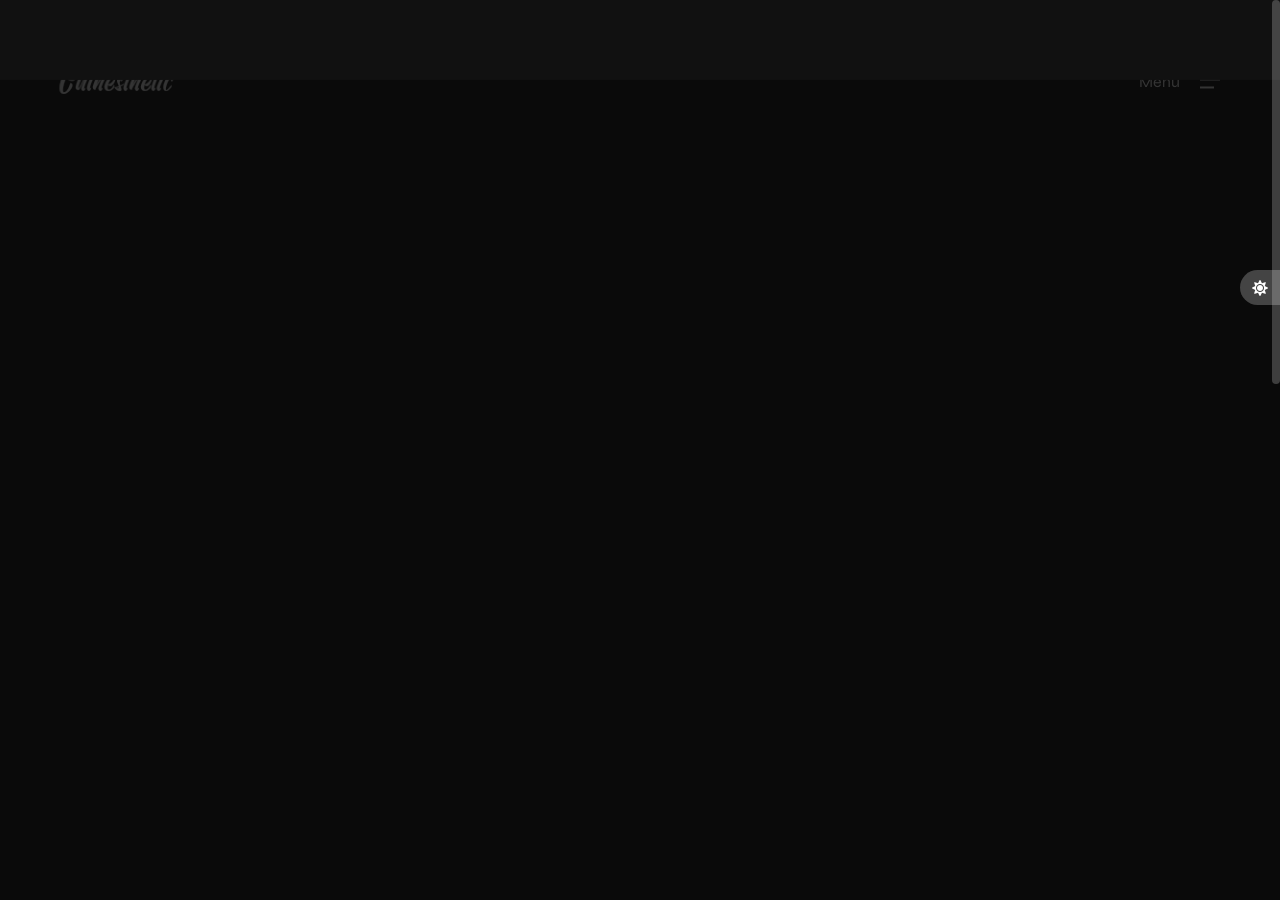
==== commit d6c9ac88: "Update keeponworking.html" ====
--- a/keeponworking.html
+++ b/keeponworking.html
@@ -246,7 +246,7 @@
 						============================ 
 						* You can use padding classes if needed. For example "padding-top-xlg-150", "padding-bottom-xlg-150", "no-padding-top", "no-padding-bottom", etc. Note that each situation may be different and each section may need different classes according to your needs. More info about helper classes can be found in the file "helper.css".
 						-->
-						<div class="tt-section padding-bottom-xlg-150">
+						<div class="tt-section no-padding-top">
 							<div class="tt-section-inner tt-wrap max-width-900">
 
 								<div class="text-xxlg">
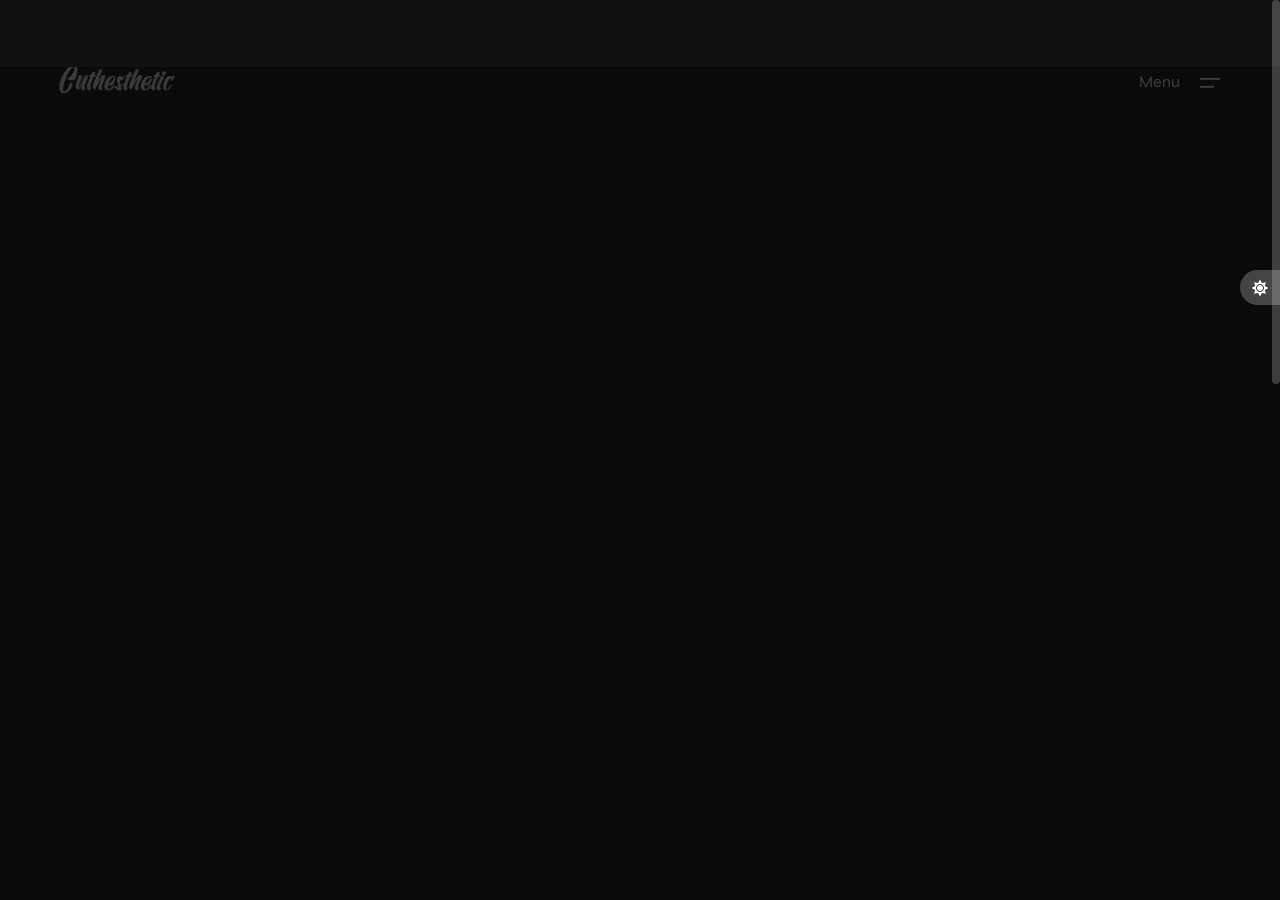
==== commit 6c39bcb4: "Update keeponworking.html" ====
--- a/keeponworking.html
+++ b/keeponworking.html
@@ -19,7 +19,15 @@
 		<link rel="icon" href="favicon.ico" type="image/x-icon">
 
 		<!-- Google Analytics -->
-		<!-- Paste your Google Analytics code here (go to http://www.google.com/analytics/ for more information). -->
+		<!-- Google tag (gtag.js) -->
+<script async src="https://www.googletagmanager.com/gtag/js?id=G-WRMVVGBZT8"></script>
+<script>
+  window.dataLayer = window.dataLayer || [];
+  function gtag(){dataLayer.push(arguments);}
+  gtag('js', new Date());
+
+  gtag('config', 'G-WRMVVGBZT8');
+</script>
 
 		<!-- Google fonts (https://www.google.com/fonts) -->
 		<link rel="preconnect" href="https://fonts.googleapis.com">
